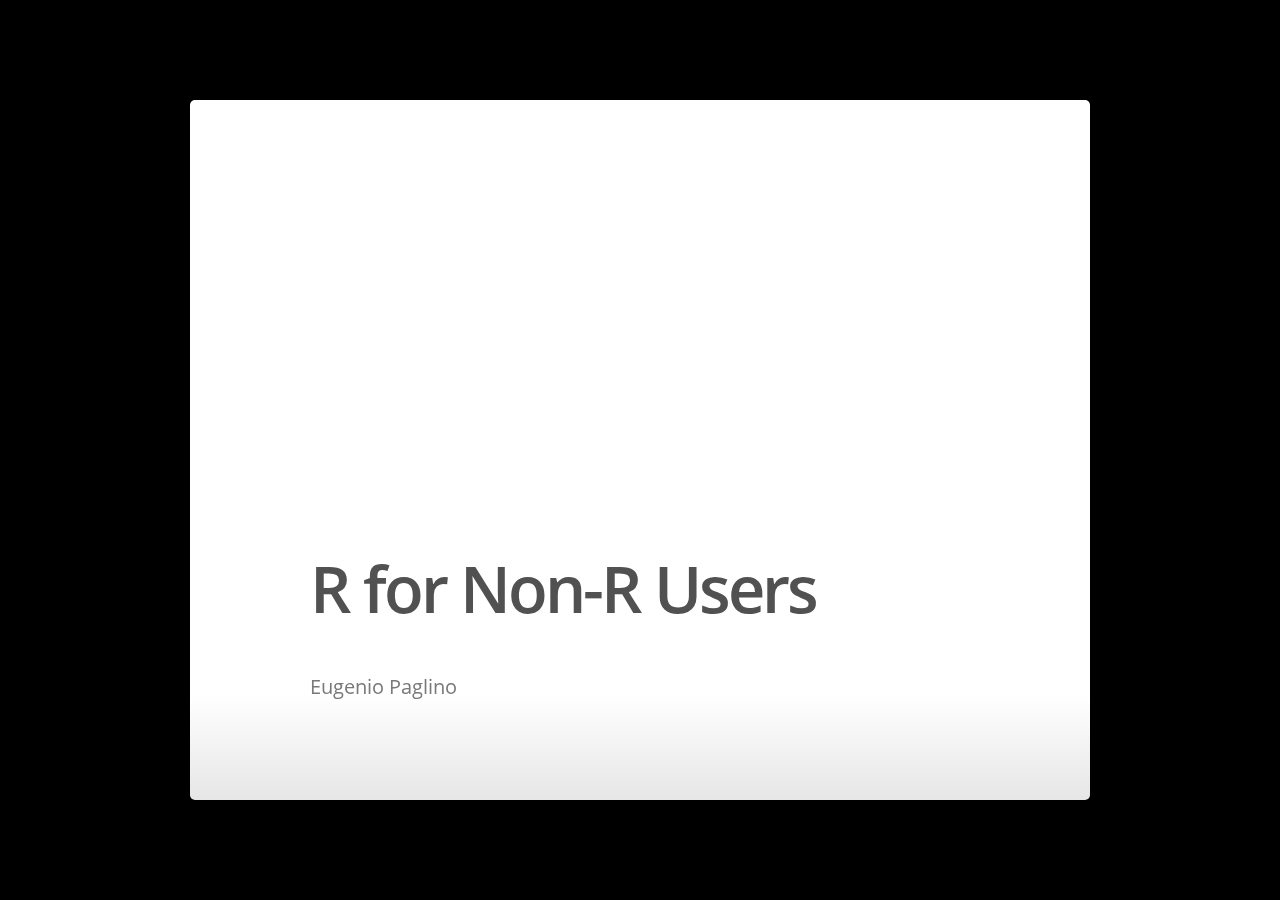
==== RWorkshopBase.html @ 78ed583f "first commit" ====
<!DOCTYPE html>
<html>
<head>
  <title>R for Non-R Users</title>

  <meta charset="utf-8">
  <meta http-equiv="X-UA-Compatible" content="chrome=1">
  <meta name="generator" content="pandoc" />




  <meta name="viewport" content="width=device-width, initial-scale=1">
  <meta name="apple-mobile-web-app-capable" content="yes">

  <base target="_blank">

  <script type="text/javascript">
    var SLIDE_CONFIG = {
      // Slide settings
      settings: {
                title: 'R for Non-R Users',
                        useBuilds: true,
        usePrettify: true,
        enableSlideAreas: true,
        enableTouch: true,
                      },

      // Author information
      presenters: [
            {
        name:  'Eugenio Paglino' ,
        company: '',
        gplus: '',
        twitter: '',
        www: '',
        github: ''
      },
            ]
    };
  </script>

  <script>// Pandoc 2.9 adds attributes on both header and div. We remove the former (to
// be compatible with the behavior of Pandoc < 2.8).
document.addEventListener('DOMContentLoaded', function(e) {
  var hs = document.querySelectorAll("div.section[class*='level'] > :first-child");
  var i, h, a;
  for (i = 0; i < hs.length; i++) {
    h = hs[i];
    if (!/^h[1-6]$/i.test(h.tagName)) continue;  // it should be a header h1-h6
    a = h.attributes;
    while (a.length > 0) h.removeAttribute(a[0].name);
  }
});
</script>
  <style type="text/css">@font-face {
font-family: 'Open Sans';
font-style: normal;
font-weight: 400;
src: url([data-uri]) format('truetype');
}
@font-face {
font-family: 'Open Sans';
font-style: normal;
font-weight: 600;
src: url([data-uri]) format('truetype');
}
@font-face {
font-family: 'Open Sans';
font-style: italic;
font-weight: 400;
src: url([data-uri]) format('truetype');
}
@font-face {
font-family: 'Open Sans';
font-style: italic;
font-weight: 600;
src: url([data-uri]) format('truetype');
}
@font-face {
font-family: 'Source Code Pro';
font-style: normal;
font-weight: 400;
src: url([data-uri]) format('truetype');
}
</style>
  <style type="text/css">@charset "UTF-8";

html, body, div, span, applet, object, iframe,
h1, h2, h3, h4, h5, h6, p, blockquote, pre,
a, abbr, acronym, address, big, cite, code,
del, dfn, em, img, ins, kbd, q, s, samp,
small, strike, strong, tt, var,
b, u, i, center,
dl, dt, dd, ol, ul, li,
fieldset, form, label, legend,
table, caption, tbody, tfoot, thead, tr, th, td,
article, aside, canvas, details, embed,
figure, figcaption, footer, header, hgroup,
menu, nav, output, ruby, section, summary,
time, mark, audio, video {
margin: 0;
padding: 0;
border: 0;
font: inherit;
font-size: 100%;
vertical-align: baseline;
}

html {
line-height: 1.2;
}

ul {
list-style: none;
}

table {
border-collapse: collapse;
border-spacing: 0;
}

caption, th, td {
font-weight: normal;
vertical-align: middle;
}

q, blockquote {
quotes: none;
}

q:before, q:after, blockquote:before, blockquote:after {
content: "";
content: none;
}

a img {
border: none;
}

article, aside, details, figcaption, figure, footer, header, hgroup, menu, nav, section, summary {
display: block;
}


html {
height: 100%;
overflow: hidden;
}

body {
margin: 0;
padding: 0;
opacity: 0;
height: 100%;
min-height: 740px;
width: 100%;
overflow: hidden;
color: #fff;
-webkit-font-smoothing: antialiased;
-moz-font-smoothing: antialiased;
-ms-font-smoothing: antialiased;
-o-font-smoothing: antialiased;
-webkit-transition: opacity 250ms ease-in;
-webkit-transition-delay: 100ms;
-moz-transition: opacity 250ms ease-in 100ms;
-o-transition: opacity 250ms ease-in 100ms;
transition: opacity 250ms ease-in 100ms;
}

body.loaded {
opacity: 1 !important;
}

input, button {
vertical-align: middle;
}

slides > slide[hidden] {
display: none !important;
}

slides {
width: 100%;
height: 100%;
position: absolute;
left: 0;
top: 0;
-webkit-transform: translate3d(0, 0, 0);
-moz-transform: translate3d(0, 0, 0);
-ms-transform: translate3d(0, 0, 0);
-o-transform: translate3d(0, 0, 0);
transform: translate3d(0, 0, 0);
-webkit-perspective: 1000;
-moz-perspective: 1000;
-ms-perspective: 1000;
-o-perspective: 1000;
perspective: 1000;
-webkit-transform-style: preserve-3d;
-moz-transform-style: preserve-3d;
-ms-transform-style: preserve-3d;
-o-transform-style: preserve-3d;
transform-style: preserve-3d;
-webkit-transition: opacity 250ms ease-in;
-webkit-transition-delay: 100ms;
-moz-transition: opacity 250ms ease-in 100ms;
-o-transition: opacity 250ms ease-in 100ms;
transition: opacity 250ms ease-in 100ms;
}

slides > slide {
display: block;
position: absolute;
overflow: hidden;
left: 50%;
top: 50%;
-webkit-box-sizing: border-box;
-moz-box-sizing: border-box;
box-sizing: border-box;
}




::selection {
color: white;
background-color: #ffd14d;
text-shadow: none;
}

::-webkit-scrollbar {
height: 16px;
overflow: visible;
width: 16px;
}

::-webkit-scrollbar-thumb {
background-color: rgba(0, 0, 0, 0.1);
background-clip: padding-box;
border: solid transparent;
min-height: 28px;
padding: 100px 0 0;
-webkit-box-shadow: inset 1px 1px 0 rgba(0, 0, 0, 0.1), inset 0 -1px 0 rgba(0, 0, 0, 0.07);
-moz-box-shadow: inset 1px 1px 0 rgba(0, 0, 0, 0.1), inset 0 -1px 0 rgba(0, 0, 0, 0.07);
box-shadow: inset 1px 1px 0 rgba(0, 0, 0, 0.1), inset 0 -1px 0 rgba(0, 0, 0, 0.07);
border-width: 1px 1px 1px 6px;
}

::-webkit-scrollbar-thumb:hover {
background-color: rgba(0, 0, 0, 0.5);
}

::-webkit-scrollbar-button {
height: 0;
width: 0;
}

::-webkit-scrollbar-track {
background-clip: padding-box;
border: solid transparent;
border-width: 0 0 0 4px;
}

::-webkit-scrollbar-corner {
background: transparent;
}

body {
background: black;
}

slides > slide {
font-family: 'Open Sans', Arial, sans-serif;
font-size: 26px;
color: #797979;
width: 900px;
height: 700px;
margin-left: -450px;
margin-top: -350px;
padding: 40px 60px;
-webkit-border-radius: 5px;
-moz-border-radius: 5px;
-ms-border-radius: 5px;
-o-border-radius: 5px;
border-radius: 5px;
-webkit-transition: all 0.6s ease-in-out;
-moz-transition: all 0.6s ease-in-out;
-o-transition: all 0.6s ease-in-out;
transition: all 0.6s ease-in-out;
}

slides > slide.far-past {
}

slides > slide.past {
opacity: 0;
}

slides > slide.current {
display: block;
opacity: 1;
z-index: 1;
}
slides > slide:not(.current) {
z-index: 0;
}

slides > slide.current .auto-fadein {
opacity: 1;
}

slides > slide.current .gdbar {
-webkit-background-size: 100% 100%;
-moz-background-size: 100% 100%;
-o-background-size: 100% 100%;
background-size: 100% 100%;
}

slides > slide.next {
opacity: 0;
pointer-events: none;
}

slides > slide.far-next {
}

slides > slide.dark {
background: #515151 !important;
}

slides > slide:not(.nobackground):after {
font-size: 12pt;
content: attr(data-slide-num) "/" attr(data-total-slides);
position: absolute;
bottom: 20px;
right: 60px;
line-height: 1.9;
}

slides > slide.title-slide:after {
content: '';
position: absolute;
bottom: 40px;
right: 40px;
width: 100%;
height: 60px;
}

slides > slide.backdrop {
z-index: -10;
display: block !important;
background: -webkit-gradient(linear, 50% 0%, 50% 100%, color-stop(0%, #ffffff), color-stop(85%, #ffffff), color-stop(100%, #e6e6e6));
background: -webkit-linear-gradient(#ffffff, #ffffff 85%, #e6e6e6);
background: -moz-linear-gradient(#ffffff, #ffffff 85%, #e6e6e6);
background: -o-linear-gradient(#ffffff, #ffffff 85%, #e6e6e6);
background: linear-gradient(#ffffff, #ffffff 85%, #e6e6e6);
background-color: white;
}

slides > slide.backdrop:after, slides > slide.backdrop:before {
display: none;
}

slides > slide > hgroup + article {
margin-top: 45px;
}

slides > slide > hgroup + article.flexbox.vcenter, slides > slide > hgroup + article.flexbox.vleft, slides > slide > hgroup + article.flexbox.vright {
height: 80%;
}

slides > slide > hgroup + article p {
margin-bottom: 1em;
}

slides > slide > article:only-child {
height: 100%;
}

slides > slide > article:only-child > iframe {
height: 95%;
}

slides.layout-faux-widescreen > slide {
padding: 40px 160px;
}

slides.layout-widescreen > slide,
slides.layout-faux-widescreen > slide {
margin-left: -550px;
width: 1100px;
}

slides.layout-widescreen > slide.far-past,
slides.layout-faux-widescreen > slide.far-past {
-webkit-transform: translate(-2260px);
-moz-transform: translate(-2260px);
-ms-transform: translate(-2260px);
-o-transform: translate(-2260px);
transform: translate(-2260px);
-webkit-transform: translate3d(-2260px, 0, 0);
-moz-transform: translate3d(-2260px, 0, 0);
-ms-transform: translate3d(-2260px, 0, 0);
-o-transform: translate3d(-2260px, 0, 0);
transform: translate3d(-2260px, 0, 0);
}

slides.layout-widescreen > slide.past,
slides.layout-faux-widescreen > slide.past {
display: block;
opacity: 0;
}

slides.layout-widescreen > slide.current,
slides.layout-faux-widescreen > slide.current {
display: block;
opacity: 1;
}

slides.layout-widescreen > slide.next,
slides.layout-faux-widescreen > slide.next {
display: block;
opacity: 0;
pointer-events: none;
}

slides.layout-widescreen > slide.far-next,
slides.layout-faux-widescreen > slide.far-next {
-webkit-transform: translate(2260px);
-moz-transform: translate(2260px);
-ms-transform: translate(2260px);
-o-transform: translate(2260px);
transform: translate(2260px);
-webkit-transform: translate3d(2260px, 0, 0);
-moz-transform: translate3d(2260px, 0, 0);
-ms-transform: translate3d(2260px, 0, 0);
-o-transform: translate3d(2260px, 0, 0);
transform: translate3d(2260px, 0, 0);
}

slides.layout-widescreen #prev-slide-area,
slides.layout-faux-widescreen #prev-slide-area {
margin-left: -650px;
}

slides.layout-widescreen #next-slide-area,
slides.layout-faux-widescreen #next-slide-area {
margin-left: 550px;
}

b {
font-weight: 600;
}

a {
color: #2a7cdf;
text-decoration: none;
border-bottom: 1px solid rgba(42, 124, 223, 0.5);
}

a:hover {
color: black !important;
}

h1, h2, h3 {
font-weight: 600;
}

h2 {
font-size: 45px;
line-height: 65px;
letter-spacing: -2px;
color: #515151;
}

h3 {
font-size: 30px;
letter-spacing: -1px;
line-height: 2;
font-weight: inherit;
color: #797979;
}

ol, ul {
margin-left: 1.2em;
margin-bottom: 1em;
position: relative;
}
ol {
margin-left: 1.4em;
}

ol li,
ul li {
margin-bottom: 0.5em;
}

ul li ul {
margin-left: 2em;
margin-bottom: 0;
}

ul li ul li:before {
content: '-';
font-weight: 600;
}

ul > li:before {
content: '\00B7';
margin-left: -1em;
position: absolute;
font-weight: 600;
}

ul ul,
ol ul {
margin-top: .5em;
}
ol ul,
ol ol {
margin-top: .5em;
}

.highlight-code slide.current pre > * {
opacity: 0.25;
-webkit-transition: opacity 0.5s ease-in;
-moz-transition: opacity 0.5s ease-in;
-o-transition: opacity 0.5s ease-in;
transition: opacity 0.5s ease-in;
}

.highlight-code slide.current b {
opacity: 1;
}

pre {
font-family: 'Source Code Pro', 'Courier New', monospace;
font-size: 20px;
line-height: 28px;
padding: 10px 0 10px 60px;
letter-spacing: -1px;
margin-bottom: 20px;
width: 106%;
left: -60px;
position: relative;
-webkit-box-sizing: border-box;
-moz-box-sizing: border-box;
box-sizing: border-box;

}
.prettyprint {
background-color: #e6e6e6;
}

pre[data-lang]:after {
content: attr(data-lang);
background-color: darkgrey;
right: 0;
top: 0;
position: absolute;
font-size: 16pt;
color: white;
padding: 2px 25px;
text-transform: uppercase;
}

pre[data-lang="go"] {
color: #333;
}

code {
font-size: 95%;
font-family: 'Source Code Pro', 'Courier New', monospace;
color: black;
}

iframe {
width: 100%;
height: 510px;
background: white;
border: 1px solid #e6e6e6;
-webkit-box-sizing: border-box;
-moz-box-sizing: border-box;
box-sizing: border-box;
}

dt {
font-weight: bold;
}

button {
display: inline-block;
background: -webkit-gradient(linear, 50% 0%, 50% 100%, color-stop(40%, #f9f9f9), color-stop(70%, #e3e3e3));
background: -webkit-linear-gradient(#f9f9f9 40%, #e3e3e3 70%);
background: -moz-linear-gradient(#f9f9f9 40%, #e3e3e3 70%);
background: -o-linear-gradient(#f9f9f9 40%, #e3e3e3 70%);
background: linear-gradient(#f9f9f9 40%, #e3e3e3 70%);
border: 1px solid darkgrey;
-webkit-border-radius: 3px;
-moz-border-radius: 3px;
-ms-border-radius: 3px;
-o-border-radius: 3px;
border-radius: 3px;
padding: 5px 8px;
outline: none;
white-space: nowrap;
-webkit-user-select: none;
-moz-user-select: none;
user-select: none;
cursor: pointer;
text-shadow: 1px 1px white;
font-size: 10pt;
}

button:not(:disabled):hover {
border-color: #515151;
}

button:not(:disabled):active {
background: -webkit-gradient(linear, 50% 0%, 50% 100%, color-stop(40%, #e3e3e3), color-stop(70%, #f9f9f9));
background: -webkit-linear-gradient(#e3e3e3 40%, #f9f9f9 70%);
background: -moz-linear-gradient(#e3e3e3 40%, #f9f9f9 70%);
background: -o-linear-gradient(#e3e3e3 40%, #f9f9f9 70%);
background: linear-gradient(#e3e3e3 40%, #f9f9f9 70%);
}

:disabled {
color: darkgrey;
}

.blue {
color: #4387fd;
}

.blue2 {
color: #3c8ef3;
}

.blue3 {
color: #2a7cdf;
}

.yellow {
color: #ffd14d;
}

.yellow2 {
color: #f9cc46;
}

.yellow3 {
color: #f6c000;
}

.green {
color: #0da861;
}

.green2 {
color: #00a86d;
}

.green3 {
color: #009f5d;
}

.red {
color: #f44a3f;
}

.red2 {
color: #e0543e;
}

.red3 {
color: #d94d3a;
}

.gray {
color: #e6e6e6;
}

.gray2 {
color: darkgrey;
}

.gray3 {
color: #797979;
}

.gray4 {
color: #515151;
}

.white {
color: white !important;
}

.black {
color: black !important;
}

.columns-2 {
-webkit-column-count: 2;
-moz-column-count: 2;
-ms-column-count: 2;
-o-column-count: 2;
column-count: 2;
}

.columns-2 ul, .columns-2 ol {
-webkit-transform: translate3d(0, 0, 0);
}

table.rmdtable {
width: 100%;
border-collapse: -moz-initial;
border-collapse: initial;
border-spacing: 2px;
border-bottom: 1px solid #797979;
}

table.rmdtable tr > td:first-child, table th {
font-weight: 600;
color: #515151;
}

table.rmdtable tr:nth-child(odd) {
background-color: #e6e6e6;
}

table.rmdtable th {
color: white;
font-size: 18px;
background: -webkit-gradient(linear, 50% 0%, 50% 100%, color-stop(40%, #4387fd), color-stop(80%, #2a7cdf)) no-repeat;
background: -webkit-linear-gradient(top, #4387fd 40%, #2a7cdf 80%) no-repeat;
background: -moz-linear-gradient(top, #4387fd 40%, #2a7cdf 80%) no-repeat;
background: -o-linear-gradient(top, #4387fd 40%, #2a7cdf 80%) no-repeat;
background: linear-gradient(top, #4387fd 40%, #2a7cdf 80%) no-repeat;
}

table.rmdtable td, table th {
font-size: 18px;
padding: 1em 0.5em;
}

table.rmdtable td.highlight {
color: #515151;
background: -webkit-gradient(linear, 50% 0%, 50% 100%, color-stop(40%, #ffd14d), color-stop(80%, #f6c000)) no-repeat;
background: -webkit-linear-gradient(top, #ffd14d 40%, #f6c000 80%) no-repeat;
background: -moz-linear-gradient(top, #ffd14d 40%, #f6c000 80%) no-repeat;
background: -o-linear-gradient(top, #ffd14d 40%, #f6c000 80%) no-repeat;
background: linear-gradient(top, #ffd14d 40%, #f6c000 80%) no-repeat;
}

table.rmdtable.rows {
border-bottom: none;
border-right: 1px solid #797979;
}

q {
font-size: 45px;
line-height: 72px;
}

q:before {
content: '\201C';
position: absolute;
margin-left: -0.5em;
}

q:after {
content: '\201D';
position: absolute;
margin-left: 0.1em;
}

slide.fill {
background-repeat: no-repeat;
-webkit-border-radius: 5px;
-moz-border-radius: 5px;
-ms-border-radius: 5px;
-o-border-radius: 5px;
border-radius: 5px;
-webkit-background-size: cover;
-moz-background-size: cover;
-o-background-size: cover;
background-size: cover;
}


article.smaller p, article.smaller ul, article.smaller ol {
font-size: 20px;
line-height: 24px;
letter-spacing: 0;
}

article.smaller table td, article.smaller table th {
font-size: 14px;
}

article.smaller pre {
font-size: 15px;
line-height: 20px;
letter-spacing: 0;
}

article.smaller q {
font-size: 40px;
line-height: 48px;
}

article.smaller q:before, article.smaller q:after {
font-size: 60px;
}


.build > * {
-webkit-transition: opacity 0.5s ease-in-out;
-webkit-transition-delay: 0.2s;
-moz-transition: opacity 0.5s ease-in-out 0.2s;
-o-transition: opacity 0.5s ease-in-out 0.2s;
transition: opacity 0.5s ease-in-out 0.2s;
}

.build .to-build {
opacity: 0;
}

.build .build-fade {
opacity: 0.3;
}

.build .build-fade:hover {
opacity: 1.0;
}

.popup .next .build .to-build {
opacity: 1;
}

.popup .next .build .build-fade {
opacity: 1;
}


.prettyprint .str,
.prettyprint .atv {

color: #009f5d;
}

.prettyprint .kwd,
.prettyprint .tag {

color: #0066cc;
}

.prettyprint .com {

color: #797979;
font-style: italic;
}

.prettyprint .lit {

color: #7f0000;
}

.prettyprint .pun,
.prettyprint .opn,
.prettyprint .clo {
color: #515151;
}

.prettyprint .typ,
.prettyprint .atn,
.prettyprint .dec,
.prettyprint .var {

color: #d94d3a;
}

.prettyprint .pln {
color: #515151;
}

.note {
position: absolute;
z-index: 100;
width: 100%;
height: 100%;
top: 0;
left: 0;
padding: 1em;
background: rgba(0, 0, 0, 0.3);
opacity: 0;
pointer-events: none;
display: -webkit-box !important;
display: -moz-box !important;
display: -ms-box !important;
display: -o-box !important;
display: box !important;
-webkit-box-orient: vertical;
-moz-box-orient: vertical;
-ms-box-orient: vertical;
box-orient: vertical;
-webkit-box-align: center;
-moz-box-align: center;
-ms-box-align: center;
box-align: center;
-webkit-box-pack: center;
-moz-box-pack: center;
-ms-box-pack: center;
box-pack: center;
-webkit-border-radius: 5px;
-moz-border-radius: 5px;
-ms-border-radius: 5px;
-o-border-radius: 5px;
border-radius: 5px;
-webkit-box-sizing: border-box;
-moz-box-sizing: border-box;
box-sizing: border-box;
-webkit-transform: translateY(350px);
-moz-transform: translateY(350px);
-ms-transform: translateY(350px);
-o-transform: translateY(350px);
transform: translateY(350px);
-webkit-transition: all 0.4s ease-in-out;
-moz-transition: all 0.4s ease-in-out;
-o-transition: all 0.4s ease-in-out;
transition: all 0.4s ease-in-out;
}

.note > section {
background: #fff;
-webkit-border-radius: 5px;
-moz-border-radius: 5px;
-ms-border-radius: 5px;
-o-border-radius: 5px;
border-radius: 5px;
-webkit-box-shadow: 0 0 10px #797979;
-moz-box-shadow: 0 0 10px #797979;
box-shadow: 0 0 10px #797979;
width: 60%;
padding: 2em;
}

.with-notes.popup slides.layout-widescreen slide.next,
.with-notes.popup slides.layout-faux-widescreen slide.next {
-webkit-transform: translate3d(690px, 80px, 0) scale(0.35);
-moz-transform: translate3d(690px, 80px, 0) scale(0.35);
-ms-transform: translate3d(690px, 80px, 0) scale(0.35);
-o-transform: translate3d(690px, 80px, 0) scale(0.35);
transform: translate3d(690px, 80px, 0) scale(0.35);
}

.with-notes.popup slides.layout-widescreen slide .note,
.with-notes.popup slides.layout-faux-widescreen slide .note {
-webkit-transform: translate3d(300px, 800px, 0) scale(1.5);
-moz-transform: translate3d(300px, 800px, 0) scale(1.5);
-ms-transform: translate3d(300px, 800px, 0) scale(1.5);
-o-transform: translate3d(300px, 800px, 0) scale(1.5);
transform: translate3d(300px, 800px, 0) scale(1.5);
}

.with-notes.popup slide {
overflow: visible;
background: white;
-webkit-transition: none;
-moz-transition: none;
-o-transition: none;
transition: none;
pointer-events: none;
-webkit-transform-origin: 0 0;
-moz-transform-origin: 0 0;
-ms-transform-origin: 0 0;
-o-transform-origin: 0 0;
transform-origin: 0 0;
}

.with-notes.popup slide:not(.backdrop) {
-webkit-transform: scale(0.6) translate3d(0.5em, 0.5em, 0);
-moz-transform: scale(0.6) translate3d(0.5em, 0.5em, 0);
-ms-transform: scale(0.6) translate3d(0.5em, 0.5em, 0);
-o-transform: scale(0.6) translate3d(0.5em, 0.5em, 0);
transform: scale(0.6) translate3d(0.5em, 0.5em, 0);
-webkit-box-shadow: 0 0 10px #797979;
-moz-box-shadow: 0 0 10px #797979;
box-shadow: 0 0 10px #797979;
}

.with-notes.popup slide.backdrop {
background-image: -webkit-gradient(radial, 50% 50%, 0, 50% 50%, 600, color-stop(0%, #b1dfff), color-stop(100%, #4387fd));
background-image: -webkit-radial-gradient(50% 50%, #b1dfff 0%, #4387fd 600px);
background-image: -moz-radial-gradient(50% 50%, #b1dfff 0%, #4387fd 600px);
background-image: -o-radial-gradient(50% 50%, #b1dfff 0%, #4387fd 600px);
background-image: radial-gradient(50% 50%, #b1dfff 0%, #4387fd 600px);
}

.with-notes.popup slide.next {
-webkit-transform: translate3d(570px, 80px, 0) scale(0.35);
-moz-transform: translate3d(570px, 80px, 0) scale(0.35);
-ms-transform: translate3d(570px, 80px, 0) scale(0.35);
-o-transform: translate3d(570px, 80px, 0) scale(0.35);
transform: translate3d(570px, 80px, 0) scale(0.35);
opacity: 1 !important;
}

.with-notes.popup slide.next .note {
display: none !important;
}

.with-notes.popup .note {
width: 109%;
height: 260px;
background: #e6e6e6;
padding: 0;
-webkit-box-shadow: 0 0 10px #797979;
-moz-box-shadow: 0 0 10px #797979;
box-shadow: 0 0 10px #797979;
-webkit-transform: translate3d(250px, 800px, 0) scale(1.5);
-moz-transform: translate3d(250px, 800px, 0) scale(1.5);
-ms-transform: translate3d(250px, 800px, 0) scale(1.5);
-o-transform: translate3d(250px, 800px, 0) scale(1.5);
transform: translate3d(250px, 800px, 0) scale(1.5);
-webkit-transition: opacity 400ms ease-in-out;
-moz-transition: opacity 400ms ease-in-out;
-o-transition: opacity 400ms ease-in-out;
transition: opacity 400ms ease-in-out;
}

.with-notes.popup .note > section {
background: #fff;
-webkit-border-radius: 5px;
-moz-border-radius: 5px;
-ms-border-radius: 5px;
-o-border-radius: 5px;
border-radius: 5px;
height: 100%;
width: 100%;
-webkit-box-sizing: border-box;
-moz-box-sizing: border-box;
box-sizing: border-box;
-webkit-box-shadow: none;
-moz-box-shadow: none;
box-shadow: none;
overflow: auto;
padding: 1em;
}

.with-notes .note {
opacity: 1;
-webkit-transform: translateY(0);
-moz-transform: translateY(0);
-ms-transform: translateY(0);
-o-transform: translateY(0);
transform: translateY(0);
pointer-events: auto;
}

.source {
font-size: 14px;
color: darkgrey;
position: absolute;
bottom: 70px;
left: 60px;
}

.centered {
text-align: center;
}

.reflect {
-webkit-box-reflect: below 3px -webkit-linear-gradient(rgba(255, 255, 255, 0) 85%, white 150%);
-moz-box-reflect: below 3px -moz-linear-gradient(rgba(255, 255, 255, 0) 85%, white 150%);
-o-box-reflect: below 3px -o-linear-gradient(rgba(255, 255, 255, 0) 85%, white 150%);
-ms-box-reflect: below 3px -ms-linear-gradient(rgba(255, 255, 255, 0) 85%, white 150%);
box-reflect: below 3px linear-gradient(rgba(255, 255, 255, 0) 85%, #ffffff 150%);
}

.flexbox {
display: -webkit-box !important;
display: -moz-box !important;
display: -ms-box !important;
display: -o-box !important;
display: box !important;
}

.flexbox.vcenter {
-webkit-box-orient: vertical;
-moz-box-orient: vertical;
-ms-box-orient: vertical;
box-orient: vertical;
-webkit-box-align: center;
-moz-box-align: center;
-ms-box-align: center;
box-align: center;
-webkit-box-pack: center;
-moz-box-pack: center;
-ms-box-pack: center;
box-pack: center;
height: 100%;
width: 100%;
}

.flexbox.vleft {
-webkit-box-orient: vertical;
-moz-box-orient: vertical;
-ms-box-orient: vertical;
box-orient: vertical;
-webkit-box-align: left;
-moz-box-align: left;
-ms-box-align: left;
box-align: left;
-webkit-box-pack: center;
-moz-box-pack: center;
-ms-box-pack: center;
box-pack: center;
height: 100%;
width: 100%;
}

.flexbox.vright {
-webkit-box-orient: vertical;
-moz-box-orient: vertical;
-ms-box-orient: vertical;
box-orient: vertical;
-webkit-box-align: end;
-moz-box-align: end;
-ms-box-align: end;
box-align: end;
-webkit-box-pack: center;
-moz-box-pack: center;
-ms-box-pack: center;
box-pack: center;
height: 100%;
width: 100%;
}

.auto-fadein {
-webkit-transition: opacity 0.6s ease-in;
-webkit-transition-delay: 0.6s;
-moz-transition: opacity 0.6s ease-in 0.6s;
-o-transition: opacity 0.6s ease-in 0.6s;
transition: opacity 0.6s ease-in 0.6s;
opacity: 0;
}


.slide-area {
z-index: 1000;
position: absolute;
left: 0;
top: 0;
width: 100px;
height: 700px;
left: 50%;
top: 50%;
cursor: pointer;
margin-top: -350px;
}

#prev-slide-area {
margin-left: -550px;
}

#next-slide-area {
margin-left: 450px;
}


.logoslide img {
width: 383px;
height: 92px;
}

.segue {
padding: 60px 120px;
}

.segue h2 {
color: #e6e6e6;
font-size: 60px;
}

.segue h3 {
color: #e6e6e6;
line-height: 2.8;
}

.segue hgroup {
position: absolute;
bottom: 225px;
}

.thank-you-slide {
background: #4387fd !important;
color: white;
}

.thank-you-slide h2 {
font-size: 60px;
color: inherit;
}

.thank-you-slide article > p {
margin-top: 2em;
font-size: 20pt;
}

.thank-you-slide > p {
position: absolute;
bottom: 80px;
font-size: 24pt;
line-height: 1.3;
}

aside.gdbar {
height: 97px;
width: 215px;
position: absolute;
left: -1px;
top: 125px;
-webkit-border-radius: 0 10px 10px 0;
-moz-border-radius: 0 10px 10px 0;
-ms-border-radius: 0 10px 10px 0;
-o-border-radius: 0 10px 10px 0;
border-radius: 0 10px 10px 0;
background: -webkit-gradient(linear, 0% 50%, 100% 50%, color-stop(0%, #e6e6e6), color-stop(100%, #e6e6e6)) no-repeat;
background: -webkit-linear-gradient(left, #e6e6e6, #e6e6e6) no-repeat;
background: -moz-linear-gradient(left, #e6e6e6, #e6e6e6) no-repeat;
background: -o-linear-gradient(left, #e6e6e6, #e6e6e6) no-repeat;
background: linear-gradient(left, #e6e6e6, #e6e6e6) no-repeat;
-webkit-background-size: 0% 100%;
-moz-background-size: 0% 100%;
-o-background-size: 0% 100%;
background-size: 0% 100%;
-webkit-transition: all 0.5s ease-out;
-webkit-transition-delay: 0.5s;
-moz-transition: all 0.5s ease-out 0.5s;
-o-transition: all 0.5s ease-out 0.5s;
transition: all 0.5s ease-out 0.5s;

}

aside.gdbar.right {
right: 0;
left: -moz-initial;
left: initial;
top: 254px;

-webkit-transform: rotateZ(180deg);
-moz-transform: rotateZ(180deg);
-ms-transform: rotateZ(180deg);
-o-transform: rotateZ(180deg);
transform: rotateZ(180deg);
}

aside.gdbar.right img {
-webkit-transform: rotateZ(180deg);
-moz-transform: rotateZ(180deg);
-ms-transform: rotateZ(180deg);
-o-transform: rotateZ(180deg);
transform: rotateZ(180deg);
}

aside.gdbar.bottom {
top: -moz-initial;
top: initial;
bottom: 60px;
}

aside.gdbar img {
width: 85px;
height: 85px;
position: absolute;
right: 0;
margin: 8px 15px;
}

.title-slide hgroup {
bottom: 100px;
}

.title-slide hgroup h1 {
font-size: 65px;
line-height: 1.4;
letter-spacing: -3px;
color: #515151;
}

.title-slide hgroup h2 {
font-size: 34px;
color: darkgrey;
font-weight: inherit;
}

.title-slide hgroup p {
font-size: 20px;
color: #797979;
line-height: 1.3;
margin-top: 2em;
}

.quote {
color: #e6e6e6;
}

.quote .author {
font-size: 24px;
position: absolute;
bottom: 80px;
line-height: 1.4;
}

[data-config-contact] a {
color: white;
border-bottom: none;
}

[data-config-contact] span {
width: 115px;
display: inline-block;
}

.overview.popup .note {
display: none !important;
}

.overview slides slide {
display: block;
cursor: pointer;
opacity: 0.5;
pointer-events: auto !important;
background: -webkit-gradient(linear, 50% 0%, 50% 100%, color-stop(0%, #ffffff), color-stop(85%, #ffffff), color-stop(100%, #e6e6e6));
background: -webkit-linear-gradient(#ffffff, #ffffff 85%, #e6e6e6);
background: -moz-linear-gradient(#ffffff, #ffffff 85%, #e6e6e6);
background: -o-linear-gradient(#ffffff, #ffffff 85%, #e6e6e6);
background: linear-gradient(#ffffff, #ffffff 85%, #e6e6e6);
background-color: white;
}

.overview slides slide.backdrop {
display: none !important;
}

.overview slides slide.far-past, .overview slides slide.past, .overview slides slide.next, .overview slides slide.far-next, .overview slides slide.far-past {
opacity: 0.5;
display: block;
}

.overview slides slide.current {
opacity: 1;
}

.overview .slide-area {
display: none;
}
slides > slide {
background: linear-gradient(#ffffff, #ffffff 85%, #e6e6e6);
background-color: white;
}
slides > slide {
opacity: 0;
}
@media print {

@page {
size: landscape;
margin: 0;
}

slides slide {
display: block !important;
position: relative;
background: -webkit-gradient(linear, 50% 0%, 50% 100%, color-stop(0%, #ffffff), color-stop(85%, #ffffff), color-stop(100%, #e6e6e6));
background: -webkit-linear-gradient(#ffffff, #ffffff 85%, #e6e6e6);
background: -moz-linear-gradient(#ffffff, #ffffff 85%, #e6e6e6);
background: -o-linear-gradient(#ffffff, #ffffff 85%, #e6e6e6);
background: linear-gradient(#ffffff, #ffffff 85%, #e6e6e6);
background-color: white;
-webkit-transform: none !important;
-moz-transform: none !important;
-ms-transform: none !important;
-o-transform: none !important;
transform: none !important;
width: 100%;
height: 100%;
page-break-after: always;
top: auto !important;
left: auto !important;
margin-top: 0 !important;
margin-left: 0 !important;
opacity: 1 !important;
color: #555;
}

slides slide.far-past, slides slide.past, slides slide.next, slides slide.far-next, slides slide.far-past, slides slide.current {
opacity: 1 !important;
display: block !important;
}

slides slide .build > * {
-webkit-transition: none;
-moz-transition: none;
-o-transition: none;
transition: none;
}

slides slide .build .to-build,
slides slide .build .build-fade {
opacity: 1;
}

slides slide .auto-fadein {
opacity: 1 !important;
}

slides slide.backdrop {
display: none !important;
}

slides slide table.rows {
border-right: 0;
}

slides slide[hidden] {
display: none !important;
}

.slide-area {
display: none;
}

.reflect {
-webkit-box-reflect: none;
-moz-box-reflect: none;
-o-box-reflect: none;
-ms-box-reflect: none;
box-reflect: none;
}

pre, code {
font-family: monospace !important;
}
}

label {
display: block;
margin-bottom: 4px;
}
label, input {
font-size: 16px;
color: #333;
}
input {
width: 220px;
}
.jslider {
margin-top: 8px;
}

.dataTables_info, .dataTables_paginate {
font-size: 14px;
}
</style>
  <style type="text/css">
@media only screen and (max-device-width: 480px) {
slides>slide{-webkit-transition:none !important;-webkit-transition:none !important;-moz-transition:none !important;-o-transition:none !important;transition:none !important}
}
</style>
  <script>/* Modernizr 2.5.3 (Custom Build) | MIT & BSD
 * Build: http://www.modernizr.com/download/#[base64]
 */
;window.Modernizr=function(a,b,c){function C(a){i.cssText=a}function D(a,b){return C(m.join(a+";")+(b||""))}function E(a,b){return typeof a===b}function F(a,b){return!!~(""+a).indexOf(b)}function G(a,b){for(var d in a)if(i[a[d]]!==c)return b=="pfx"?a[d]:!0;return!1}function H(a,b,d){for(var e in a){var f=b[a[e]];if(f!==c)return d===!1?a[e]:E(f,"function")?f.bind(d||b):f}return!1}function I(a,b,c){var d=a.charAt(0).toUpperCase()+a.substr(1),e=(a+" "+o.join(d+" ")+d).split(" ");return E(b,"string")||E(b,"undefined")?G(e,b):(e=(a+" "+p.join(d+" ")+d).split(" "),H(e,b,c))}function K(){e.input=function(c){for(var d=0,e=c.length;d<e;d++)t[c[d]]=c[d]in j;return t.list&&(t.list=!!b.createElement("datalist")&&!!a.HTMLDataListElement),t}("autocomplete autofocus list placeholder max min multiple pattern required step".split(" ")),e.inputtypes=function(a){for(var d=0,e,g,h,i=a.length;d<i;d++)j.setAttribute("type",g=a[d]),e=j.type!=="text",e&&(j.value=k,j.style.cssText="position:absolute;visibility:hidden;",/^range$/.test(g)&&j.style.WebkitAppearance!==c?(f.appendChild(j),h=b.defaultView,e=h.getComputedStyle&&h.getComputedStyle(j,null).WebkitAppearance!=="textfield"&&j.offsetHeight!==0,f.removeChild(j)):/^(search|tel)$/.test(g)||(/^(url|email)$/.test(g)?e=j.checkValidity&&j.checkValidity()===!1:/^color$/.test(g)?(f.appendChild(j),f.offsetWidth,e=j.value!=k,f.removeChild(j)):e=j.value!=k)),s[a[d]]=!!e;return s}("search tel url email datetime date month week time datetime-local number range color".split(" "))}var d="2.5.3",e={},f=b.documentElement,g="modernizr",h=b.createElement(g),i=h.style,j=b.createElement("input"),k=":)",l={}.toString,m=" -webkit- -moz- -o- -ms- ".split(" "),n="Webkit Moz O ms",o=n.split(" "),p=n.toLowerCase().split(" "),q={svg:"http://www.w3.org/2000/svg"},r={},s={},t={},u=[],v=u.slice,w,x=function(a,c,d,e){var h,i,j,k=b.createElement("div"),l=b.body,m=l?l:b.createElement("body");if(parseInt(d,10))while(d--)j=b.createElement("div"),j.id=e?e[d]:g+(d+1),k.appendChild(j);return h=["&#173;","<style>",a,"</style>"].join(""),k.id=g,(l?k:m).innerHTML+=h,m.appendChild(k),l||(m.style.background="",f.appendChild(m)),i=c(k,a),l?k.parentNode.removeChild(k):m.parentNode.removeChild(m),!!i},y=function(b){var c=a.matchMedia||a.msMatchMedia;if(c)return c(b).matches;var d;return x("@media "+b+" { #"+g+" { position: absolute; } }",function(b){d=(a.getComputedStyle?getComputedStyle(b,null):b.currentStyle)["position"]=="absolute"}),d},z=function(){function d(d,e){e=e||b.createElement(a[d]||"div"),d="on"+d;var f=d in e;return f||(e.setAttribute||(e=b.createElement("div")),e.setAttribute&&e.removeAttribute&&(e.setAttribute(d,""),f=E(e[d],"function"),E(e[d],"undefined")||(e[d]=c),e.removeAttribute(d))),e=null,f}var a={select:"input",change:"input",submit:"form",reset:"form",error:"img",load:"img",abort:"img"};return d}(),A={}.hasOwnProperty,B;!E(A,"undefined")&&!E(A.call,"undefined")?B=function(a,b){return A.call(a,b)}:B=function(a,b){return b in a&&E(a.constructor.prototype[b],"undefined")},Function.prototype.bind||(Function.prototype.bind=function(b){var c=this;if(typeof c!="function")throw new TypeError;var d=v.call(arguments,1),e=function(){if(this instanceof e){var a=function(){};a.prototype=c.prototype;var f=new a,g=c.apply(f,d.concat(v.call(arguments)));return Object(g)===g?g:f}return c.apply(b,d.concat(v.call(arguments)))};return e});var J=function(c,d){var f=c.join(""),g=d.length;x(f,function(c,d){var f=b.styleSheets[b.styleSheets.length-1],h=f?f.cssRules&&f.cssRules[0]?f.cssRules[0].cssText:f.cssText||"":"",i=c.childNodes,j={};while(g--)j[i[g].id]=i[g];e.touch="ontouchstart"in a||a.DocumentTouch&&b instanceof DocumentTouch||(j.touch&&j.touch.offsetTop)===9,e.csstransforms3d=(j.csstransforms3d&&j.csstransforms3d.offsetLeft)===9&&j.csstransforms3d.offsetHeight===3,e.generatedcontent=(j.generatedcontent&&j.generatedcontent.offsetHeight)>=1,e.fontface=/src/i.test(h)&&h.indexOf(d.split(" ")[0])===0},g,d)}(['@font-face {font-family:"font";src:url("https://")}',["@media (",m.join("touch-enabled),("),g,")","{#touch{top:9px;position:absolute}}"].join(""),["@media (",m.join("transform-3d),("),g,")","{#csstransforms3d{left:9px;position:absolute;height:3px;}}"].join(""),['#generatedcontent:after{content:"',k,'";visibility:hidden}'].join("")],["fontface","touch","csstransforms3d","generatedcontent"]);r.flexbox=function(){return I("flexOrder")},r["flexbox-legacy"]=function(){return I("boxDirection")},r.canvas=function(){var a=b.createElement("canvas");return!!a.getContext&&!!a.getContext("2d")},r.canvastext=function(){return!!e.canvas&&!!E(b.createElement("canvas").getContext("2d").fillText,"function")},r.webgl=function(){try{var d=b.createElement("canvas"),e;e=!(!a.WebGLRenderingContext||!d.getContext("experimental-webgl")&&!d.getContext("webgl")),d=c}catch(f){e=!1}return e},r.touch=function(){return e.touch},r.geolocation=function(){return!!navigator.geolocation},r.postmessage=function(){return!!a.postMessage},r.websqldatabase=function(){return!!a.openDatabase},r.indexedDB=function(){return!!I("indexedDB",a)},r.hashchange=function(){return z("hashchange",a)&&(b.documentMode===c||b.documentMode>7)},r.history=function(){return!!a.history&&!!history.pushState},r.draganddrop=function(){var a=b.createElement("div");return"draggable"in a||"ondragstart"in a&&"ondrop"in a},r.websockets=function(){for(var b=-1,c=o.length;++b<c;)if(a[o[b]+"WebSocket"])return!0;return"WebSocket"in a},r.rgba=function(){return C("background-color:rgba(150,255,150,.5)"),F(i.backgroundColor,"rgba")},r.hsla=function(){return C("background-color:hsla(120,40%,100%,.5)"),F(i.backgroundColor,"rgba")||F(i.backgroundColor,"hsla")},r.multiplebgs=function(){return C("background:url(https://),url(https://),red url(https://)"),/(url\s*\(.*?){3}/.test(i.background)},r.backgroundsize=function(){return I("backgroundSize")},r.borderimage=function(){return I("borderImage")},r.borderradius=function(){return I("borderRadius")},r.boxshadow=function(){return I("boxShadow")},r.textshadow=function(){return b.createElement("div").style.textShadow===""},r.opacity=function(){return D("opacity:.55"),/^0.55$/.test(i.opacity)},r.cssanimations=function(){return I("animationName")},r.csscolumns=function(){return I("columnCount")},r.cssgradients=function(){var a="background-image:",b="gradient(linear,left top,right bottom,from(#9f9),to(white));",c="linear-gradient(left top,#9f9, white);";return C((a+"-webkit- ".split(" ").join(b+a)+m.join(c+a)).slice(0,-a.length)),F(i.backgroundImage,"gradient")},r.cssreflections=function(){return I("boxReflect")},r.csstransforms=function(){return!!I("transform")},r.csstransforms3d=function(){var a=!!I("perspective");return a&&"webkitPerspective"in f.style&&(a=e.csstransforms3d),a},r.csstransitions=function(){return I("transition")},r.fontface=function(){return e.fontface},r.generatedcontent=function(){return e.generatedcontent},r.video=function(){var a=b.createElement("video"),c=!1;try{if(c=!!a.canPlayType)c=new Boolean(c),c.ogg=a.canPlayType('video/ogg; codecs="theora"').replace(/^no$/,""),c.h264=a.canPlayType('video/mp4; codecs="avc1.42E01E"').replace(/^no$/,""),c.webm=a.canPlayType('video/webm; codecs="vp8, vorbis"').replace(/^no$/,"")}catch(d){}return c},r.audio=function(){var a=b.createElement("audio"),c=!1;try{if(c=!!a.canPlayType)c=new Boolean(c),c.ogg=a.canPlayType('audio/ogg; codecs="vorbis"').replace(/^no$/,""),c.mp3=a.canPlayType("audio/mpeg;").replace(/^no$/,""),c.wav=a.canPlayType('audio/wav; codecs="1"').replace(/^no$/,""),c.m4a=(a.canPlayType("audio/x-m4a;")||a.canPlayType("audio/aac;")).replace(/^no$/,"")}catch(d){}return c},r.localstorage=function(){try{return localStorage.setItem(g,g),localStorage.removeItem(g),!0}catch(a){return!1}},r.sessionstorage=function(){try{return sessionStorage.setItem(g,g),sessionStorage.removeItem(g),!0}catch(a){return!1}},r.webworkers=function(){return!!a.Worker},r.applicationcache=function(){return!!a.applicationCache},r.svg=function(){return!!b.createElementNS&&!!b.createElementNS(q.svg,"svg").createSVGRect},r.inlinesvg=function(){var a=b.createElement("div");return a.innerHTML="<svg/>",(a.firstChild&&a.firstChild.namespaceURI)==q.svg},r.smil=function(){return!!b.createElementNS&&/SVGAnimate/.test(l.call(b.createElementNS(q.svg,"animate")))},r.svgclippaths=function(){return!!b.createElementNS&&/SVGClipPath/.test(l.call(b.createElementNS(q.svg,"clipPath")))};for(var L in r)B(r,L)&&(w=L.toLowerCase(),e[w]=r[L](),u.push((e[w]?"":"no-")+w));return e.input||K(),C(""),h=j=null,e._version=d,e._prefixes=m,e._domPrefixes=p,e._cssomPrefixes=o,e.mq=y,e.hasEvent=z,e.testProp=function(a){return G([a])},e.testAllProps=I,e.testStyles=x,e.prefixed=function(a,b,c){return b?I(a,b,c):I(a,"pfx")},e}(this,this.document),function(a,b,c){function d(a){return o.call(a)=="[object Function]"}function e(a){return typeof a=="string"}function f(){}function g(a){return!a||a=="loaded"||a=="complete"||a=="uninitialized"}function h(){var a=p.shift();q=1,a?a.t?m(function(){(a.t=="c"?B.injectCss:B.injectJs)(a.s,0,a.a,a.x,a.e,1)},0):(a(),h()):q=0}function i(a,c,d,e,f,i,j){function k(b){if(!o&&g(l.readyState)&&(u.r=o=1,!q&&h(),l.onload=l.onreadystatechange=null,b)){a!="img"&&m(function(){t.removeChild(l)},50);for(var d in y[c])y[c].hasOwnProperty(d)&&y[c][d].onload()}}var j=j||B.errorTimeout,l={},o=0,r=0,u={t:d,s:c,e:f,a:i,x:j};y[c]===1&&(r=1,y[c]=[],l=b.createElement(a)),a=="object"?l.data=c:(l.src=c,l.type=a),l.width=l.height="0",l.onerror=l.onload=l.onreadystatechange=function(){k.call(this,r)},p.splice(e,0,u),a!="img"&&(r||y[c]===2?(t.insertBefore(l,s?null:n),m(k,j)):y[c].push(l))}function j(a,b,c,d,f){return q=0,b=b||"j",e(a)?i(b=="c"?v:u,a,b,this.i++,c,d,f):(p.splice(this.i++,0,a),p.length==1&&h()),this}function k(){var a=B;return a.loader={load:j,i:0},a}var l=b.documentElement,m=a.setTimeout,n=b.getElementsByTagName("script")[0],o={}.toString,p=[],q=0,r="MozAppearance"in l.style,s=r&&!!b.createRange().compareNode,t=s?l:n.parentNode,l=a.opera&&o.call(a.opera)=="[object Opera]",l=!!b.attachEvent&&!l,u=r?"object":l?"script":"img",v=l?"script":u,w=Array.isArray||function(a){return o.call(a)=="[object Array]"},x=[],y={},z={timeout:function(a,b){return b.length&&(a.timeout=b[0]),a}},A,B;B=function(a){function b(a){var a=a.split("!"),b=x.length,c=a.pop(),d=a.length,c={url:c,origUrl:c,prefixes:a},e,f,g;for(f=0;f<d;f++)g=a[f].split("="),(e=z[g.shift()])&&(c=e(c,g));for(f=0;f<b;f++)c=x[f](c);return c}function g(a,e,f,g,i){var j=b(a),l=j.autoCallback;j.url.split(".").pop().split("?").shift(),j.bypass||(e&&(e=d(e)?e:e[a]||e[g]||e[a.split("/").pop().split("?")[0]]||h),j.instead?j.instead(a,e,f,g,i):(y[j.url]?j.noexec=!0:y[j.url]=1,f.load(j.url,j.forceCSS||!j.forceJS&&"css"==j.url.split(".").pop().split("?").shift()?"c":c,j.noexec,j.attrs,j.timeout),(d(e)||d(l))&&f.load(function(){k(),e&&e(j.origUrl,i,g),l&&l(j.origUrl,i,g),y[j.url]=2})))}function i(a,b){function c(a,c){if(a){if(e(a))c||(j=function(){var a=[].slice.call(arguments);k.apply(this,a),l()}),g(a,j,b,0,h);else if(Object(a)===a)for(n in m=function(){var b=0,c;for(c in a)a.hasOwnProperty(c)&&b++;return b}(),a)a.hasOwnProperty(n)&&(!c&&!--m&&(d(j)?j=function(){var a=[].slice.call(arguments);k.apply(this,a),l()}:j[n]=function(a){return function(){var b=[].slice.call(arguments);a&&a.apply(this,b),l()}}(k[n])),g(a[n],j,b,n,h))}else!c&&l()}var h=!!a.test,i=a.load||a.both,j=a.callback||f,k=j,l=a.complete||f,m,n;c(h?a.yep:a.nope,!!i),i&&c(i)}var j,l,m=this.yepnope.loader;if(e(a))g(a,0,m,0);else if(w(a))for(j=0;j<a.length;j++)l=a[j],e(l)?g(l,0,m,0):w(l)?B(l):Object(l)===l&&i(l,m);else Object(a)===a&&i(a,m)},B.addPrefix=function(a,b){z[a]=b},B.addFilter=function(a){x.push(a)},B.errorTimeout=1e4,b.readyState==null&&b.addEventListener&&(b.readyState="loading",b.addEventListener("DOMContentLoaded",A=function(){b.removeEventListener("DOMContentLoaded",A,0),b.readyState="complete"},0)),a.yepnope=k(),a.yepnope.executeStack=h,a.yepnope.injectJs=function(a,c,d,e,i,j){var k=b.createElement("script"),l,o,e=e||B.errorTimeout;k.src=a;for(o in d)k.setAttribute(o,d[o]);c=j?h:c||f,k.onreadystatechange=k.onload=function(){!l&&g(k.readyState)&&(l=1,c(),k.onload=k.onreadystatechange=null)},m(function(){l||(l=1,c(1))},e),i?k.onload():n.parentNode.insertBefore(k,n)},a.yepnope.injectCss=function(a,c,d,e,g,i){var e=b.createElement("link"),j,c=i?h:c||f;e.href=a,e.rel="stylesheet",e.type="text/css";for(j in d)e.setAttribute(j,d[j]);g||(n.parentNode.insertBefore(e,n),m(c,0))}}(this,document),Modernizr.load=function(){yepnope.apply(window,[].slice.call(arguments,0))};</script>
  <script>var q=null;window.PR_SHOULD_USE_CONTINUATION=!0;
(function(){function L(a){function m(a){var f=a.charCodeAt(0);if(f!==92)return f;var b=a.charAt(1);return(f=r[b])?f:"0"<=b&&b<="7"?parseInt(a.substring(1),8):b==="u"||b==="x"?parseInt(a.substring(2),16):a.charCodeAt(1)}function e(a){if(a<32)return(a<16?"\\x0":"\\x")+a.toString(16);a=String.fromCharCode(a);if(a==="\\"||a==="-"||a==="["||a==="]")a="\\"+a;return a}function h(a){for(var f=a.substring(1,a.length-1).match(/\\u[\dA-Fa-f]{4}|\\x[\dA-Fa-f]{2}|\\[0-3][0-7]{0,2}|\\[0-7]{1,2}|\\[\S\s]|[^\\]/g),a=
[],b=[],o=f[0]==="^",c=o?1:0,i=f.length;c<i;++c){var j=f[c];if(/\\[bdsw]/i.test(j))a.push(j);else{var j=m(j),d;c+2<i&&"-"===f[c+1]?(d=m(f[c+2]),c+=2):d=j;b.push([j,d]);d<65||j>122||(d<65||j>90||b.push([Math.max(65,j)|32,Math.min(d,90)|32]),d<97||j>122||b.push([Math.max(97,j)&-33,Math.min(d,122)&-33]))}}b.sort(function(a,f){return a[0]-f[0]||f[1]-a[1]});f=[];j=[NaN,NaN];for(c=0;c<b.length;++c)i=b[c],i[0]<=j[1]+1?j[1]=Math.max(j[1],i[1]):f.push(j=i);b=["["];o&&b.push("^");b.push.apply(b,a);for(c=0;c<
f.length;++c)i=f[c],b.push(e(i[0])),i[1]>i[0]&&(i[1]+1>i[0]&&b.push("-"),b.push(e(i[1])));b.push("]");return b.join("")}function y(a){for(var f=a.source.match(/\[(?:[^\\\]]|\\[\S\s])*]|\\u[\dA-Fa-f]{4}|\\x[\dA-Fa-f]{2}|\\\d+|\\[^\dux]|\(\?[!:=]|[()^]|[^()[\\^]+/g),b=f.length,d=[],c=0,i=0;c<b;++c){var j=f[c];j==="("?++i:"\\"===j.charAt(0)&&(j=+j.substring(1))&&j<=i&&(d[j]=-1)}for(c=1;c<d.length;++c)-1===d[c]&&(d[c]=++t);for(i=c=0;c<b;++c)j=f[c],j==="("?(++i,d[i]===void 0&&(f[c]="(?:")):"\\"===j.charAt(0)&&
(j=+j.substring(1))&&j<=i&&(f[c]="\\"+d[i]);for(i=c=0;c<b;++c)"^"===f[c]&&"^"!==f[c+1]&&(f[c]="");if(a.ignoreCase&&s)for(c=0;c<b;++c)j=f[c],a=j.charAt(0),j.length>=2&&a==="["?f[c]=h(j):a!=="\\"&&(f[c]=j.replace(/[A-Za-z]/g,function(a){a=a.charCodeAt(0);return"["+String.fromCharCode(a&-33,a|32)+"]"}));return f.join("")}for(var t=0,s=!1,l=!1,p=0,d=a.length;p<d;++p){var g=a[p];if(g.ignoreCase)l=!0;else if(/[a-z]/i.test(g.source.replace(/\\u[\da-f]{4}|\\x[\da-f]{2}|\\[^UXux]/gi,""))){s=!0;l=!1;break}}for(var r=
{b:8,t:9,n:10,v:11,f:12,r:13},n=[],p=0,d=a.length;p<d;++p){g=a[p];if(g.global||g.multiline)throw Error(""+g);n.push("(?:"+y(g)+")")}return RegExp(n.join("|"),l?"gi":"g")}function M(a){function m(a){switch(a.nodeType){case 1:if(e.test(a.className))break;for(var g=a.firstChild;g;g=g.nextSibling)m(g);g=a.nodeName;if("BR"===g||"LI"===g)h[s]="\n",t[s<<1]=y++,t[s++<<1|1]=a;break;case 3:case 4:g=a.nodeValue,g.length&&(g=p?g.replace(/\r\n?/g,"\n"):g.replace(/[\t\n\r ]+/g," "),h[s]=g,t[s<<1]=y,y+=g.length,
t[s++<<1|1]=a)}}var e=/(?:^|\s)nocode(?:\s|$)/,h=[],y=0,t=[],s=0,l;a.currentStyle?l=a.currentStyle.whiteSpace:window.getComputedStyle&&(l=document.defaultView.getComputedStyle(a,q).getPropertyValue("white-space"));var p=l&&"pre"===l.substring(0,3);m(a);return{a:h.join("").replace(/\n$/,""),c:t}}function B(a,m,e,h){m&&(a={a:m,d:a},e(a),h.push.apply(h,a.e))}function x(a,m){function e(a){for(var l=a.d,p=[l,"pln"],d=0,g=a.a.match(y)||[],r={},n=0,z=g.length;n<z;++n){var f=g[n],b=r[f],o=void 0,c;if(typeof b===
"string")c=!1;else{var i=h[f.charAt(0)];if(i)o=f.match(i[1]),b=i[0];else{for(c=0;c<t;++c)if(i=m[c],o=f.match(i[1])){b=i[0];break}o||(b="pln")}if((c=b.length>=5&&"lang-"===b.substring(0,5))&&!(o&&typeof o[1]==="string"))c=!1,b="src";c||(r[f]=b)}i=d;d+=f.length;if(c){c=o[1];var j=f.indexOf(c),k=j+c.length;o[2]&&(k=f.length-o[2].length,j=k-c.length);b=b.substring(5);B(l+i,f.substring(0,j),e,p);B(l+i+j,c,C(b,c),p);B(l+i+k,f.substring(k),e,p)}else p.push(l+i,b)}a.e=p}var h={},y;(function(){for(var e=a.concat(m),
l=[],p={},d=0,g=e.length;d<g;++d){var r=e[d],n=r[3];if(n)for(var k=n.length;--k>=0;)h[n.charAt(k)]=r;r=r[1];n=""+r;p.hasOwnProperty(n)||(l.push(r),p[n]=q)}l.push(/[\S\s]/);y=L(l)})();var t=m.length;return e}function u(a){var m=[],e=[];a.tripleQuotedStrings?m.push(["str",/^(?:'''(?:[^'\\]|\\[\S\s]|''?(?=[^']))*(?:'''|$)|"""(?:[^"\\]|\\[\S\s]|""?(?=[^"]))*(?:"""|$)|'(?:[^'\\]|\\[\S\s])*(?:'|$)|"(?:[^"\\]|\\[\S\s])*(?:"|$))/,q,"'\""]):a.multiLineStrings?m.push(["str",/^(?:'(?:[^'\\]|\\[\S\s])*(?:'|$)|"(?:[^"\\]|\\[\S\s])*(?:"|$)|`(?:[^\\`]|\\[\S\s])*(?:`|$))/,
q,"'\"`"]):m.push(["str",/^(?:'(?:[^\n\r'\\]|\\.)*(?:'|$)|"(?:[^\n\r"\\]|\\.)*(?:"|$))/,q,"\"'"]);a.verbatimStrings&&e.push(["str",/^@"(?:[^"]|"")*(?:"|$)/,q]);var h=a.hashComments;h&&(a.cStyleComments?(h>1?m.push(["com",/^#(?:##(?:[^#]|#(?!##))*(?:###|$)|.*)/,q,"#"]):m.push(["com",/^#(?:(?:define|elif|else|endif|error|ifdef|include|ifndef|line|pragma|undef|warning)\b|[^\n\r]*)/,q,"#"]),e.push(["str",/^<(?:(?:(?:\.\.\/)*|\/?)(?:[\w-]+(?:\/[\w-]+)+)?[\w-]+\.h|[a-z]\w*)>/,q])):m.push(["com",/^#[^\n\r]*/,
q,"#"]));a.cStyleComments&&(e.push(["com",/^\/\/[^\n\r]*/,q]),e.push(["com",/^\/\*[\S\s]*?(?:\*\/|$)/,q]));a.regexLiterals&&e.push(["lang-regex",/^(?:^^\.?|[!+-]|!=|!==|#|%|%=|&|&&|&&=|&=|\(|\*|\*=|\+=|,|-=|->|\/|\/=|:|::|;|<|<<|<<=|<=|=|==|===|>|>=|>>|>>=|>>>|>>>=|[?@[^]|\^=|\^\^|\^\^=|{|\||\|=|\|\||\|\|=|~|break|case|continue|delete|do|else|finally|instanceof|return|throw|try|typeof)\s*(\/(?=[^*/])(?:[^/[\\]|\\[\S\s]|\[(?:[^\\\]]|\\[\S\s])*(?:]|$))+\/)/]);(h=a.types)&&e.push(["typ",h]);a=(""+a.keywords).replace(/^ | $/g,
"");a.length&&e.push(["kwd",RegExp("^(?:"+a.replace(/[\s,]+/g,"|")+")\\b"),q]);m.push(["pln",/^\s+/,q," \r\n\t\xa0"]);e.push(["lit",/^@[$_a-z][\w$@]*/i,q],["typ",/^(?:[@_]?[A-Z]+[a-z][\w$@]*|\w+_t\b)/,q],["pln",/^[$_a-z][\w$@]*/i,q],["lit",/^(?:0x[\da-f]+|(?:\d(?:_\d+)*\d*(?:\.\d*)?|\.\d\+)(?:e[+-]?\d+)?)[a-z]*/i,q,"0123456789"],["pln",/^\\[\S\s]?/,q],["pun",/^.[^\s\w"-$'./@\\`]*/,q]);return x(m,e)}function D(a,m){function e(a){switch(a.nodeType){case 1:if(k.test(a.className))break;if("BR"===a.nodeName)h(a),
a.parentNode&&a.parentNode.removeChild(a);else for(a=a.firstChild;a;a=a.nextSibling)e(a);break;case 3:case 4:if(p){var b=a.nodeValue,d=b.match(t);if(d){var c=b.substring(0,d.index);a.nodeValue=c;(b=b.substring(d.index+d[0].length))&&a.parentNode.insertBefore(s.createTextNode(b),a.nextSibling);h(a);c||a.parentNode.removeChild(a)}}}}function h(a){function b(a,d){var e=d?a.cloneNode(!1):a,f=a.parentNode;if(f){var f=b(f,1),g=a.nextSibling;f.appendChild(e);for(var h=g;h;h=g)g=h.nextSibling,f.appendChild(h)}return e}
for(;!a.nextSibling;)if(a=a.parentNode,!a)return;for(var a=b(a.nextSibling,0),e;(e=a.parentNode)&&e.nodeType===1;)a=e;d.push(a)}var k=/(?:^|\s)nocode(?:\s|$)/,t=/\r\n?|\n/,s=a.ownerDocument,l;a.currentStyle?l=a.currentStyle.whiteSpace:window.getComputedStyle&&(l=s.defaultView.getComputedStyle(a,q).getPropertyValue("white-space"));var p=l&&"pre"===l.substring(0,3);for(l=s.createElement("LI");a.firstChild;)l.appendChild(a.firstChild);for(var d=[l],g=0;g<d.length;++g)e(d[g]);m===(m|0)&&d[0].setAttribute("value",
m);var r=s.createElement("OL");r.className="linenums";for(var n=Math.max(0,m-1|0)||0,g=0,z=d.length;g<z;++g)l=d[g],l.className="L"+(g+n)%10,l.firstChild||l.appendChild(s.createTextNode("\xa0")),r.appendChild(l);a.appendChild(r)}function k(a,m){for(var e=m.length;--e>=0;){var h=m[e];A.hasOwnProperty(h)?window.console&&console.warn("cannot override language handler %s",h):A[h]=a}}function C(a,m){if(!a||!A.hasOwnProperty(a))a=/^\s*</.test(m)?"default-markup":"default-code";return A[a]}function E(a){var m=
a.g;try{var e=M(a.h),h=e.a;a.a=h;a.c=e.c;a.d=0;C(m,h)(a);var k=/\bMSIE\b/.test(navigator.userAgent),m=/\n/g,t=a.a,s=t.length,e=0,l=a.c,p=l.length,h=0,d=a.e,g=d.length,a=0;d[g]=s;var r,n;for(n=r=0;n<g;)d[n]!==d[n+2]?(d[r++]=d[n++],d[r++]=d[n++]):n+=2;g=r;for(n=r=0;n<g;){for(var z=d[n],f=d[n+1],b=n+2;b+2<=g&&d[b+1]===f;)b+=2;d[r++]=z;d[r++]=f;n=b}for(d.length=r;h<p;){var o=l[h+2]||s,c=d[a+2]||s,b=Math.min(o,c),i=l[h+1],j;if(i.nodeType!==1&&(j=t.substring(e,b))){k&&(j=j.replace(m,"\r"));i.nodeValue=
j;var u=i.ownerDocument,v=u.createElement("SPAN");v.className=d[a+1];var x=i.parentNode;x.replaceChild(v,i);v.appendChild(i);e<o&&(l[h+1]=i=u.createTextNode(t.substring(b,o)),x.insertBefore(i,v.nextSibling))}e=b;e>=o&&(h+=2);e>=c&&(a+=2)}}catch(w){"console"in window&&console.log(w&&w.stack?w.stack:w)}}var v=["break,continue,do,else,for,if,return,while"],w=[[v,"auto,case,char,const,default,double,enum,extern,float,goto,int,long,register,short,signed,sizeof,static,struct,switch,typedef,union,unsigned,void,volatile"],
"catch,class,delete,false,import,new,operator,private,protected,public,this,throw,true,try,typeof"],F=[w,"alignof,align_union,asm,axiom,bool,concept,concept_map,const_cast,constexpr,decltype,dynamic_cast,explicit,export,friend,inline,late_check,mutable,namespace,nullptr,reinterpret_cast,static_assert,static_cast,template,typeid,typename,using,virtual,where"],G=[w,"abstract,boolean,byte,extends,final,finally,implements,import,instanceof,null,native,package,strictfp,super,synchronized,throws,transient"],
H=[G,"as,base,by,checked,decimal,delegate,descending,dynamic,event,fixed,foreach,from,group,implicit,in,interface,internal,into,is,lock,object,out,override,orderby,params,partial,readonly,ref,sbyte,sealed,stackalloc,string,select,uint,ulong,unchecked,unsafe,ushort,var"],w=[w,"debugger,eval,export,function,get,null,set,undefined,var,with,Infinity,NaN"],I=[v,"and,as,assert,class,def,del,elif,except,exec,finally,from,global,import,in,is,lambda,nonlocal,not,or,pass,print,raise,try,with,yield,False,True,None"],
J=[v,"alias,and,begin,case,class,def,defined,elsif,end,ensure,false,in,module,next,nil,not,or,redo,rescue,retry,self,super,then,true,undef,unless,until,when,yield,BEGIN,END"],v=[v,"case,done,elif,esac,eval,fi,function,in,local,set,then,until"],K=/^(DIR|FILE|vector|(de|priority_)?queue|list|stack|(const_)?iterator|(multi)?(set|map)|bitset|u?(int|float)\d*)/,N=/\S/,O=u({keywords:[F,H,w,"caller,delete,die,do,dump,elsif,eval,exit,foreach,for,goto,if,import,last,local,my,next,no,our,print,package,redo,require,sub,undef,unless,until,use,wantarray,while,BEGIN,END"+
I,J,v],hashComments:!0,cStyleComments:!0,multiLineStrings:!0,regexLiterals:!0}),A={};k(O,["default-code"]);k(x([],[["pln",/^[^<?]+/],["dec",/^<!\w[^>]*(?:>|$)/],["com",/^<\!--[\S\s]*?(?:--\>|$)/],["lang-",/^<\?([\S\s]+?)(?:\?>|$)/],["lang-",/^<%([\S\s]+?)(?:%>|$)/],["pun",/^(?:<[%?]|[%?]>)/],["lang-",/^<xmp\b[^>]*>([\S\s]+?)<\/xmp\b[^>]*>/i],["lang-js",/^<script\b[^>]*>([\S\s]*?)(<\/script\b[^>]*>)/i],["lang-css",/^<style\b[^>]*>([\S\s]*?)(<\/style\b[^>]*>)/i],["lang-in.tag",/^(<\/?[a-z][^<>]*>)/i]]),
["default-markup","htm","html","mxml","xhtml","xml","xsl"]);k(x([["pln",/^\s+/,q," \t\r\n"],["atv",/^(?:"[^"]*"?|'[^']*'?)/,q,"\"'"]],[["tag",/^^<\/?[a-z](?:[\w-.:]*\w)?|\/?>$/i],["atn",/^(?!style[\s=]|on)[a-z](?:[\w:-]*\w)?/i],["lang-uq.val",/^=\s*([^\s"'>]*(?:[^\s"'/>]|\/(?=\s)))/],["pun",/^[/<->]+/],["lang-js",/^on\w+\s*=\s*"([^"]+)"/i],["lang-js",/^on\w+\s*=\s*'([^']+)'/i],["lang-js",/^on\w+\s*=\s*([^\s"'>]+)/i],["lang-css",/^style\s*=\s*"([^"]+)"/i],["lang-css",/^style\s*=\s*'([^']+)'/i],["lang-css",
/^style\s*=\s*([^\s"'>]+)/i]]),["in.tag"]);k(x([],[["atv",/^[\S\s]+/]]),["uq.val"]);k(u({keywords:F,hashComments:!0,cStyleComments:!0,types:K}),["c","cc","cpp","cxx","cyc","m"]);k(u({keywords:"null,true,false"}),["json"]);k(u({keywords:H,hashComments:!0,cStyleComments:!0,verbatimStrings:!0,types:K}),["cs"]);k(u({keywords:G,cStyleComments:!0}),["java"]);k(u({keywords:v,hashComments:!0,multiLineStrings:!0}),["bsh","csh","sh"]);k(u({keywords:I,hashComments:!0,multiLineStrings:!0,tripleQuotedStrings:!0}),
["cv","py"]);k(u({keywords:"caller,delete,die,do,dump,elsif,eval,exit,foreach,for,goto,if,import,last,local,my,next,no,our,print,package,redo,require,sub,undef,unless,until,use,wantarray,while,BEGIN,END",hashComments:!0,multiLineStrings:!0,regexLiterals:!0}),["perl","pl","pm"]);k(u({keywords:J,hashComments:!0,multiLineStrings:!0,regexLiterals:!0}),["rb"]);k(u({keywords:w,cStyleComments:!0,regexLiterals:!0}),["js"]);k(u({keywords:"all,and,by,catch,class,else,extends,false,finally,for,if,in,is,isnt,loop,new,no,not,null,of,off,on,or,return,super,then,true,try,unless,until,when,while,yes",
hashComments:3,cStyleComments:!0,multilineStrings:!0,tripleQuotedStrings:!0,regexLiterals:!0}),["coffee"]);k(x([],[["str",/^[\S\s]+/]]),["regex"]);window.prettyPrintOne=function(a,m,e){var h=document.createElement("PRE");h.innerHTML=a;e&&D(h,e);E({g:m,i:e,h:h});return h.innerHTML};window.prettyPrint=function(a){function m(){for(var e=window.PR_SHOULD_USE_CONTINUATION?l.now()+250:Infinity;p<h.length&&l.now()<e;p++){var n=h[p],k=n.className;if(k.indexOf("prettyprint")>=0){var k=k.match(g),f,b;if(b=
!k){b=n;for(var o=void 0,c=b.firstChild;c;c=c.nextSibling)var i=c.nodeType,o=i===1?o?b:c:i===3?N.test(c.nodeValue)?b:o:o;b=(f=o===b?void 0:o)&&"CODE"===f.tagName}b&&(k=f.className.match(g));k&&(k=k[1]);b=!1;for(o=n.parentNode;o;o=o.parentNode)if((o.tagName==="pre"||o.tagName==="code"||o.tagName==="xmp")&&o.className&&o.className.indexOf("prettyprint")>=0){b=!0;break}b||((b=(b=n.className.match(/\blinenums\b(?::(\d+))?/))?b[1]&&b[1].length?+b[1]:!0:!1)&&D(n,b),d={g:k,h:n,i:b},E(d))}}p<h.length?setTimeout(m,
250):a&&a()}for(var e=[document.getElementsByTagName("pre"),document.getElementsByTagName("code"),document.getElementsByTagName("xmp")],h=[],k=0;k<e.length;++k)for(var t=0,s=e[k].length;t<s;++t)h.push(e[k][t]);var e=q,l=Date;l.now||(l={now:function(){return+new Date}});var p=0,d,g=/\blang(?:uage)?-([\w.]+)(?!\S)/;m()};window.PR={createSimpleLexer:x,registerLangHandler:k,sourceDecorator:u,PR_ATTRIB_NAME:"atn",PR_ATTRIB_VALUE:"atv",PR_COMMENT:"com",PR_DECLARATION:"dec",PR_KEYWORD:"kwd",PR_LITERAL:"lit",
PR_NOCODE:"nocode",PR_PLAIN:"pln",PR_PUNCTUATION:"pun",PR_SOURCE:"src",PR_STRING:"str",PR_TAG:"tag",PR_TYPE:"typ"}})();
</script>
  <script>// Copyright (C) 2012 Jeffrey B. Arnold
//
// Licensed under the Apache License, Version 2.0 (the "License");
// you may not use this file except in compliance with the License.
// You may obtain a copy of the License at
//
//      http://www.apache.org/licenses/LICENSE-2.0
//
// Unless required by applicable law or agreed to in writing, software
// distributed under the License is distributed on an "AS IS" BASIS,
// WITHOUT WARRANTIES OR CONDITIONS OF ANY KIND, either express or implied.
// See the License for the specific language governing permissions and
// limitations under the License.


/**
 * @fileoverview
 * Registers a language handler for S, S-plus, and R source code.
 *
 *
 * To use, include prettify.js and this file in your HTML page.
 * Then put your code in an HTML tag like
 *      <pre class="prettyprint lang-r"> code </pre>
 *
 * Language definition from
 * http://cran.r-project.org/doc/manuals/R-lang.html.
 * Many of the regexes are shared  with the pygments SLexer,
 * http://pygments.org/.
 *
 * Original: https://raw.github.com/jrnold/prettify-lang-r-bugs/master/lang-r.js
 *
 * @author jeffrey.arnold@gmail.com
 */
PR['registerLangHandler'](
    PR['createSimpleLexer'](
        [
            [PR['PR_PLAIN'],       /^[\t\n\r \xA0]+/, null, '\t\n\r \xA0'],
	    [PR['PR_STRING'],      /^\"(?:[^\"\\]|\\[\s\S])*(?:\"|$)/, null, '"'],
	    [PR['PR_STRING'],      /^\'(?:[^\'\\]|\\[\s\S])*(?:\'|$)/, null, "'"]
        ],
        [
            [PR['PR_COMMENT'],     /^#.*/],
	    [PR['PR_KEYWORD'],     /^(?:if|else|for|while|repeat|in|next|break|return|switch|function)(?![A-Za-z0-9_.])/],
	    // hex numbes
	    [PR['PR_LITERAL'], /^0[xX][a-fA-F0-9]+([pP][0-9]+)?[Li]?/],
	    // Decimal numbers
            [PR['PR_LITERAL'], /^[+-]?([0-9]+(\.[0-9]+)?|\.[0-9]+)([eE][+-]?[0-9]+)?[Li]?/],
	    // builtin symbols
	    [PR['PR_LITERAL'], /^(?:NULL|NA(?:_(?:integer|real|complex|character)_)?|Inf|TRUE|FALSE|NaN|\.\.(?:\.|[0-9]+))(?![A-Za-z0-9_.])/],
	    // assignment, operators, and parens, etc.
	    [PR['PR_PUNCTUATION'], /^(?:<<?-|->>?|-|==|<=|>=|<|>|&&?|!=|\|\|?|\*|\+|\^|\/|!|%.*?%|=|~|\$|@|:{1,3}|[\[\](){};,?])/],
	    // valid variable names
	    [PR['PR_PLAIN'], /^(?:[A-Za-z]+[A-Za-z0-9_.]*|\.[a-zA-Z_][0-9a-zA-Z\._]*)(?![A-Za-z0-9_.])/],
	    // string backtick
	    [PR['PR_STRING'], /^`.+`/]
        ]),
    ['r', 's', 'R', 'S', 'Splus']);
</script>
  <script>var a=null;
PR.registerLangHandler(PR.createSimpleLexer([["pun",/^[:>?|]+/,a,":|>?"],["dec",/^%(?:YAML|TAG)[^\n\r#]+/,a,"%"],["typ",/^&\S+/,a,"&"],["typ",/^!\S*/,a,"!"],["str",/^"(?:[^"\\]|\\.)*(?:"|$)/,a,'"'],["str",/^'(?:[^']|'')*(?:'|$)/,a,"'"],["com",/^#[^\n\r]*/,a,"#"],["pln",/^\s+/,a," \t\r\n"]],[["dec",/^(?:---|\.\.\.)(?:[\n\r]|$)/],["pun",/^-/],["kwd",/^\w+:[\n\r ]/],["pln",/^\w+/]]),["yaml","yml"]);
</script>
  <script>/*
 * Hammer.JS
 * version 0.4
 * author: Eight Media
 * https://github.com/EightMedia/hammer.js
 */
function Hammer(element, options, undefined)
{
    var self = this;

    var defaults = {
        // prevent the default event or not... might be buggy when false
        prevent_default    : false,
        css_hacks          : true,

        drag               : true,
        drag_vertical      : true,
        drag_horizontal    : true,
        // minimum distance before the drag event starts
        drag_min_distance  : 20, // pixels

        // pinch zoom and rotation
        transform          : true,
        scale_treshold     : 0.1,
        rotation_treshold  : 15, // degrees

        tap                : true,
        tap_double         : true,
        tap_max_interval   : 300,
        tap_double_distance: 20,

        hold               : true,
        hold_timeout       : 500
    };
    options = mergeObject(defaults, options);

    // some css hacks
    (function() {
        if(!options.css_hacks) {
            return false;
        }

        var vendors = ['webkit','moz','ms','o',''];
        var css_props = {
            "userSelect": "none",
            "touchCallout": "none",
            "userDrag": "none",
            "tapHighlightColor": "rgba(0,0,0,0)"
        };

        var prop = '';
        for(var i = 0; i < vendors.length; i++) {
            for(var p in css_props) {
                prop = p;
                if(vendors[i]) {
                    prop = vendors[i] + prop.substring(0, 1).toUpperCase() + prop.substring(1);
                }
                element.style[ prop ] = css_props[p];
            }
        }
    })();

    // holds the distance that has been moved
    var _distance = 0;

    // holds the exact angle that has been moved
    var _angle = 0;

    // holds the diraction that has been moved
    var _direction = 0;

    // holds position movement for sliding
    var _pos = { };

    // how many fingers are on the screen
    var _fingers = 0;

    var _first = false;

    var _gesture = null;
    var _prev_gesture = null;

    var _touch_start_time = null;
    var _prev_tap_pos = {x: 0, y: 0};
    var _prev_tap_end_time = null;

    var _hold_timer = null;

    var _offset = {};

    // keep track of the mouse status
    var _mousedown = false;

    var _event_start;
    var _event_move;
    var _event_end;


    /**
     * angle to direction define
     * @param  float    angle
     * @return string   direction
     */
    this.getDirectionFromAngle = function( angle )
    {
        var directions = {
            down: angle >= 45 && angle < 135, //90
            left: angle >= 135 || angle <= -135, //180
            up: angle < -45 && angle > -135, //270
            right: angle >= -45 && angle <= 45 //0
        };

        var direction, key;
        for(key in directions){
            if(directions[key]){
                direction = key;
                break;
            }
        }
        return direction;
    };


    /**
     * count the number of fingers in the event
     * when no fingers are detected, one finger is returned (mouse pointer)
     * @param  event
     * @return int  fingers
     */
    function countFingers( event )
    {
        // there is a bug on android (until v4?) that touches is always 1,
        // so no multitouch is supported, e.g. no, zoom and rotation...
        return event.touches ? event.touches.length : 1;
    }


    /**
     * get the x and y positions from the event object
     * @param  event
     * @return array  [{ x: int, y: int }]
     */
    function getXYfromEvent( event )
    {
        event = event || window.event;

        // no touches, use the event pageX and pageY
        if(!event.touches) {
            var doc = document,
                body = doc.body;

            return [{
                x: event.pageX || event.clientX + ( doc && doc.scrollLeft || body && body.scrollLeft || 0 ) - ( doc && doc.clientLeft || body && doc.clientLeft || 0 ),
                y: event.pageY || event.clientY + ( doc && doc.scrollTop || body && body.scrollTop || 0 ) - ( doc && doc.clientTop || body && doc.clientTop || 0 )
            }];
        }
        // multitouch, return array with positions
        else {
            var pos = [], src;
            for(var t=0, len=event.touches.length; t<len; t++) {
                src = event.touches[t];
                pos.push({ x: src.pageX, y: src.pageY });
            }
            return pos;
        }
    }


    /**
     * calculate the angle between two points
     * @param object pos1 { x: int, y: int }
     * @param object pos2 { x: int, y: int }
     */
    function getAngle( pos1, pos2 )
    {
        return Math.atan2(pos2.y - pos1.y, pos2.x - pos1.x) * 180 / Math.PI;
    }

    /**
     * trigger an event/callback by name with params
     * @param string name
     * @param array  params
     */
    function triggerEvent( eventName, params )
    {
        // return touches object
        params.touches = getXYfromEvent(params.originalEvent);
        params.type = eventName;

        // trigger callback
        if(isFunction(self["on"+ eventName])) {
            self["on"+ eventName].call(self, params);
        }
    }


    /**
     * cancel event
     * @param   object  event
     * @return  void
     */

    function cancelEvent(event){
        event = event || window.event;
        if(event.preventDefault){
            event.preventDefault();
        }else{
            event.returnValue = false;
            event.cancelBubble = true;
        }
    }


    /**
     * reset the internal vars to the start values
     */
    function reset()
    {
        _pos = {};
        _first = false;
        _fingers = 0;
        _distance = 0;
        _angle = 0;
        _gesture = null;
    }


    var gestures = {
        // hold gesture
        // fired on touchstart
        hold : function(event)
        {
            // only when one finger is on the screen
            if(options.hold) {
                _gesture = 'hold';
                clearTimeout(_hold_timer);

                _hold_timer = setTimeout(function() {
                    if(_gesture == 'hold') {
                        triggerEvent("hold", {
                            originalEvent   : event,
                            position        : _pos.start
                        });
                    }
                }, options.hold_timeout);
            }
        },


        // drag gesture
        // fired on mousemove
        drag : function(event)
        {
            // get the distance we moved
            var _distance_x = _pos.move[0].x - _pos.start[0].x;
            var _distance_y = _pos.move[0].y - _pos.start[0].y;
            _distance = Math.sqrt(_distance_x * _distance_x + _distance_y * _distance_y);

            // drag
            // minimal movement required
            if(options.drag && (_distance > options.drag_min_distance) || _gesture == 'drag') {
                // calculate the angle
                _angle = getAngle(_pos.start[0], _pos.move[0]);
                _direction = self.getDirectionFromAngle(_angle);

                // check the movement and stop if we go in the wrong direction
                var is_vertical = (_direction == 'up' || _direction == 'down');
                if(((is_vertical && !options.drag_vertical) || (!is_vertical && !options.drag_horizontal))
                    && (_distance > options.drag_min_distance)) {
                    return;
                }

                _gesture = 'drag';

                var position = { x: _pos.move[0].x - _offset.left,
                    y: _pos.move[0].y - _offset.top };

                var event_obj = {
                    originalEvent   : event,
                    position        : position,
                    direction       : _direction,
                    distance        : _distance,
                    distanceX       : _distance_x,
                    distanceY       : _distance_y,
                    angle           : _angle
                };

                // on the first time trigger the start event
                if(_first) {
                    triggerEvent("dragstart", event_obj);

                    _first = false;
                }

                // normal slide event
                triggerEvent("drag", event_obj);

                cancelEvent(event);
            }
        },


        // transform gesture
        // fired on touchmove
        transform : function(event)
        {
            if(options.transform) {
                var scale = event.scale || 1;
                var rotation = event.rotation || 0;

                if(countFingers(event) != 2) {
                    return false;
                }

                if(_gesture != 'drag' &&
                    (_gesture == 'transform' || Math.abs(1-scale) > options.scale_treshold
                        || Math.abs(rotation) > options.rotation_treshold)) {
                    _gesture = 'transform';

                    _pos.center = {  x: ((_pos.move[0].x + _pos.move[1].x) / 2) - _offset.left,
                        y: ((_pos.move[0].y + _pos.move[1].y) / 2) - _offset.top };

                    var event_obj = {
                        originalEvent   : event,
                        position        : _pos.center,
                        scale           : scale,
                        rotation        : rotation
                    };

                    // on the first time trigger the start event
                    if(_first) {
                        triggerEvent("transformstart", event_obj);
                        _first = false;
                    }

                    triggerEvent("transform", event_obj);

                    cancelEvent(event);

                    return true;
                }
            }

            return false;
        },


        // tap and double tap gesture
        // fired on touchend
        tap : function(event)
        {
            // compare the kind of gesture by time
            var now = new Date().getTime();
            var touch_time = now - _touch_start_time;

            // dont fire when hold is fired
            if(options.hold && !(options.hold && options.hold_timeout > touch_time)) {
                return;
            }

            // when previous event was tap and the tap was max_interval ms ago
            var is_double_tap = (function(){
                if (_prev_tap_pos && options.tap_double && _prev_gesture == 'tap' && (_touch_start_time - _prev_tap_end_time) < options.tap_max_interval) {
                    var x_distance = Math.abs(_prev_tap_pos[0].x - _pos.start[0].x);
                    var y_distance = Math.abs(_prev_tap_pos[0].y - _pos.start[0].y);
                    return (_prev_tap_pos && _pos.start && Math.max(x_distance, y_distance) < options.tap_double_distance);

                }
                return false;
            })();

            if(is_double_tap) {
                _gesture = 'double_tap';
                _prev_tap_end_time = null;

                triggerEvent("doubletap", {
                    originalEvent   : event,
                    position        : _pos.start
                });
                cancelEvent(event);
            }

            // single tap is single touch
            else {
                _gesture = 'tap';
                _prev_tap_end_time = now;
                _prev_tap_pos = _pos.start;

                if(options.tap) {
                    triggerEvent("tap", {
                        originalEvent   : event,
                        position        : _pos.start
                    });
                    cancelEvent(event);
                }
            }

        }

    };


    function handleEvents(event)
    {
        switch(event.type)
        {
            case 'mousedown':
            case 'touchstart':
                _pos.start = getXYfromEvent(event);
                _touch_start_time = new Date().getTime();
                _fingers = countFingers(event);
                _first = true;
                _event_start = event;

                // borrowed from jquery offset https://github.com/jquery/jquery/blob/master/src/offset.js
                var box = element.getBoundingClientRect();
                var clientTop  = element.clientTop  || document.body.clientTop  || 0;
                var clientLeft = element.clientLeft || document.body.clientLeft || 0;
                var scrollTop  = window.pageYOffset || element.scrollTop  || document.body.scrollTop;
                var scrollLeft = window.pageXOffset || element.scrollLeft || document.body.scrollLeft;

                _offset = {
                    top: box.top + scrollTop - clientTop,
                    left: box.left + scrollLeft - clientLeft
                };

                _mousedown = true;

                // hold gesture
                gestures.hold(event);

                if(options.prevent_default) {
                    cancelEvent(event);
                }
                break;

            case 'mousemove':
            case 'touchmove':
                if(!_mousedown) {
                    return false;
                }
                _event_move = event;
                _pos.move = getXYfromEvent(event);

                if(!gestures.transform(event)) {
                    gestures.drag(event);
                }
                break;

            case 'mouseup':
            case 'mouseout':
            case 'touchcancel':
            case 'touchend':
                if(!_mousedown || (_gesture != 'transform' && event.touches && event.touches.length > 0)) {
                    return false;
                }

                _mousedown = false;
                _event_end = event;

                // drag gesture
                // dragstart is triggered, so dragend is possible
                if(_gesture == 'drag') {
                    triggerEvent("dragend", {
                        originalEvent   : event,
                        direction       : _direction,
                        distance        : _distance,
                        angle           : _angle
                    });
                }

                // transform
                // transformstart is triggered, so transformed is possible
                else if(_gesture == 'transform') {
                    triggerEvent("transformend", {
                        originalEvent   : event,
                        position        : _pos.center,
                        scale           : event.scale,
                        rotation        : event.rotation
                    });
                }
                else {
                    gestures.tap(_event_start);
                }

                _prev_gesture = _gesture;

                // reset vars
                reset();
                break;
        }
    }


    // bind events for touch devices
    // except for windows phone 7.5, it doesnt support touch events..!
    if('ontouchstart' in window) {
        element.addEventListener("touchstart", handleEvents, false);
        element.addEventListener("touchmove", handleEvents, false);
        element.addEventListener("touchend", handleEvents, false);
        element.addEventListener("touchcancel", handleEvents, false);
    }
    // for non-touch
    else {

        if(element.addEventListener){ // prevent old IE errors
            element.addEventListener("mouseout", function(event) {
                if(!isInsideHammer(element, event.relatedTarget)) {
                    handleEvents(event);
                }
            }, false);
            element.addEventListener("mouseup", handleEvents, false);
            element.addEventListener("mousedown", handleEvents, false);
            element.addEventListener("mousemove", handleEvents, false);

            // events for older IE
        }else if(document.attachEvent){
            element.attachEvent("onmouseout", function(event) {
                if(!isInsideHammer(element, event.relatedTarget)) {
                    handleEvents(event);
                }
            }, false);
            element.attachEvent("onmouseup", handleEvents);
            element.attachEvent("onmousedown", handleEvents);
            element.attachEvent("onmousemove", handleEvents);
        }
    }


    /**
     * find if element is (inside) given parent element
     * @param   object  element
     * @param   object  parent
     * @return  bool    inside
     */
    function isInsideHammer(parent, child) {
        // get related target for IE
        if(!child && window.event && window.event.toElement){
            child = window.event.toElement;
        }

        if(parent === child){
            return true;
        }

        // loop over parentNodes of child until we find hammer element
        if(child){
            var node = child.parentNode;
            while(node !== null){
                if(node === parent){
                    return true;
                };
                node = node.parentNode;
            }
        }
        return false;
    }


    /**
     * merge 2 objects into a new object
     * @param   object  obj1
     * @param   object  obj2
     * @return  object  merged object
     */
    function mergeObject(obj1, obj2) {
        var output = {};

        if(!obj2) {
            return obj1;
        }

        for (var prop in obj1) {
            if (prop in obj2) {
                output[prop] = obj2[prop];
            } else {
                output[prop] = obj1[prop];
            }
        }
        return output;
    }

    function isFunction( obj ){
        return Object.prototype.toString.call( obj ) == "[object Function]";
    }
}</script>
  <script>(function(window) {

var ORIGIN_ = location.protocol + '//' + location.host;

// check for local storage
var haveLocalStorage = (function() {
  var mod = 'mod';
  try {
    localStorage.setItem(mod, mod);
    localStorage.removeItem(mod);
    return true;
  } catch(e) {
    return false;
  }
}());

function SlideController() {
  this.popup = null;
  this.isPopup = window.opener;

  if (this.setupDone()) {
    window.addEventListener('message', this.onMessage_.bind(this), false);

    // Close popups if we reload the main window.
    window.addEventListener('beforeunload', function(e) {
      if (this.popup) {
        this.popup.close();
      }
    }.bind(this), false);
  }
}

SlideController.PRESENTER_MODE_PARAM = 'presentme';

SlideController.prototype.setupDone = function() {
  var params = location.search.substring(1).split('&').map(function(el) {
    return el.split('=');
  });

  var presentMe = null;
  for (var i = 0, param; param = params[i]; ++i) {
    if (param[0].toLowerCase() == SlideController.PRESENTER_MODE_PARAM) {
      presentMe = param[1] == 'true';
      break;
    }
  }

  if (presentMe !== null) {
    if (haveLocalStorage)
      localStorage.ENABLE_PRESENTOR_MODE = presentMe;
    // TODO: use window.history.pushState to update URL instead of the redirect.
    if (window.history.replaceState) {
      window.history.replaceState({}, '', location.pathname);
    } else {
      location.replace(location.pathname);
      return false;
    }
  }

  var enablePresenterMode = haveLocalStorage && localStorage.getItem('ENABLE_PRESENTOR_MODE');
  if (enablePresenterMode && JSON.parse(enablePresenterMode)) {
    // Only open popup from main deck. Don't want recursive popup opening!
    if (!this.isPopup) {
      var opts = 'menubar=no,location=yes,resizable=yes,scrollbars=no,status=no';
      this.popup = window.open(location.href, 'mywindow', opts);

      // Loading in the popup? Trigger the hotkey for turning presenter mode on.
      this.popup.addEventListener('load', function(e) {
        var evt = this.popup.document.createEvent('Event');
        evt.initEvent('keydown', true, true);
        evt.keyCode = 'P'.charCodeAt(0);
        this.popup.document.dispatchEvent(evt);
        // this.popup.document.body.classList.add('with-notes');
        // document.body.classList.add('popup');
      }.bind(this), false);
    }
  }

  return true;
}

SlideController.prototype.onMessage_ = function(e) {
  var data = e.data;

  // Restrict messages to being from this origin. Allow local developmet
  // from file:// though.
  // TODO: It would be dope if FF implemented location.origin!
  if (e.origin != ORIGIN_ && ORIGIN_.indexOf('file://') != 0) {
    // Ignore messages from unrecognized origins
    return;
  }

  // if (e.source.location.hostname != 'localhost') {
  //   alert('Someone tried to postMessage from an unknown origin');
  //   return;
  // }

  if ('keyCode' in data) {
    var evt = document.createEvent('Event');
    evt.initEvent('keydown', true, true);
    evt.keyCode = data.keyCode;
    document.dispatchEvent(evt);
  }
};

SlideController.prototype.sendMsg = function(msg) {
  // // Send message to popup window.
  // if (this.popup) {
  //   this.popup.postMessage(msg, ORIGIN_);
  // }

  // Send message to main window.
  if (this.isPopup) {
    // TODO: It would be dope if FF implemented location.origin.
    window.opener.postMessage(msg, '*');
  }
};

window.SlideController = SlideController;

})(window);

</script>
  <script>/**
 * @authors Luke Mahe
 * @authors Eric Bidelman
 * @fileoverview TODO
 */
document.cancelFullScreen = document.webkitCancelFullScreen ||
                            document.mozCancelFullScreen;

/**
 * @constructor
 */
function SlideDeck(el) {
  this.curSlide_ = 0;
  this.prevSlide_ = 0;
  this.config_ = null;
  this.container = el || document.querySelector('slides');
  this.slides = [];
  this.controller = null;

  this.getCurrentSlideFromHash_();

  // Call this explicitly. Modernizr.load won't be done until after DOM load.
  this.onDomLoaded_.bind(this)();
}

/**
 * @const
 * @private
 */
SlideDeck.prototype.SLIDE_CLASSES_ = [
  'far-past', 'past', 'current', 'next', 'far-next'];

/**
 * @const
 * @private
 */
SlideDeck.prototype.CSS_DIR_ = 'theme/css/';

/**
 * @private
 */
SlideDeck.prototype.getCurrentSlideFromHash_ = function() {
  var slideNo = parseInt(document.location.hash.substr(1));

  if (slideNo) {
    this.curSlide_ = slideNo - 1;
  } else {
    this.curSlide_ = 0;
  }
};

/**
 * @param {number} slideNo
 */
SlideDeck.prototype.loadSlide = function(slideNo) {
  if (slideNo) {
    this.curSlide_ = slideNo - 1;
    this.updateSlides_();
  }
};

/**
 * @private
 */
SlideDeck.prototype.onDomLoaded_ = function(e) {
  document.body.classList.add('loaded'); // Add loaded class for templates to use.

  this.slides = this.container.querySelectorAll('slide:not([hidden]):not(.hidden):not(.backdrop)');

  // If we're on a smartphone, apply special sauce.
  if (Modernizr.mq('only screen and (max-device-width: 480px)')) {
    // var style = document.createElement('link');
    // style.rel = 'stylesheet';
    // style.type = 'text/css';
    // style.href = this.CSS_DIR_ + 'phone.css';
    // document.querySelector('head').appendChild(style);

    // No need for widescreen layout on a phone.
    this.container.classList.remove('layout-widescreen');
  }

  this.loadConfig_(SLIDE_CONFIG);
  this.addEventListeners_();
  this.updateSlides_();

  // Add slide numbers and total slide count metadata to each slide.
  var that = this;
  for (var i = 0, slide; slide = this.slides[i]; ++i) {
    slide.dataset.slideNum = i + 1;
    slide.dataset.totalSlides = this.slides.length;

    slide.addEventListener('click', function(e) {
      if (document.body.classList.contains('overview')) {
        that.loadSlide(this.dataset.slideNum);
        e.preventDefault();
        window.setTimeout(function() {
          that.toggleOverview();
        }, 500);
      }
    }, false);
  }

  // Note: this needs to come after addEventListeners_(), which adds a
  // 'keydown' listener that this controller relies on.

  // Modernizr.touch isn't a sufficient check for devices that support both
  // touch and mouse. Create the controller in all cases.
  // // Also, no need to set this up if we're on mobile.
  // if (!Modernizr.touch) {
    this.controller = new SlideController(this);
    if (this.controller.isPopup) {
      document.body.classList.add('popup');
    }
  //}
};

/**
 * @private
 */
SlideDeck.prototype.addEventListeners_ = function() {
  document.addEventListener('keydown', this.onBodyKeyDown_.bind(this), true);
  window.addEventListener('popstate', this.onPopState_.bind(this), false);

  // var transEndEventNames = {
  //   'WebkitTransition': 'webkitTransitionEnd',
  //   'MozTransition': 'transitionend',
  //   'OTransition': 'oTransitionEnd',
  //   'msTransition': 'MSTransitionEnd',
  //   'transition': 'transitionend'
  // };
  //
  // // Find the correct transitionEnd vendor prefix.
  // window.transEndEventName = transEndEventNames[
  //     Modernizr.prefixed('transition')];
  //
  // // When slides are done transitioning, kickoff loading iframes.
  // // Note: we're only looking at a single transition (on the slide). This
  // // doesn't include autobuilds the slides may have. Also, if the slide
  // // transitions on multiple properties (e.g. not just 'all'), this doesn't
  // // handle that case.
  // this.container.addEventListener(transEndEventName, function(e) {
  //     this.enableSlideFrames_(this.curSlide_);
  // }.bind(this), false);

  // document.addEventListener('slideenter', function(e) {
  //   var slide = e.target;
  //   window.setTimeout(function() {
  //     this.enableSlideFrames_(e.slideNumber);
  //     this.enableSlideFrames_(e.slideNumber + 1);
  //   }.bind(this), 300);
  // }.bind(this), false);
};

/**
 * @private
 * @param {Event} e The pop event.
 */
SlideDeck.prototype.onPopState_ = function(e) {
  if (e.state != null) {
    this.curSlide_ = e.state;
    this.updateSlides_(true);
  }
};

/**
 * @param {Event} e
 */
SlideDeck.prototype.onBodyKeyDown_ = function(e) {

  // Don't handle keys if an input or text area is active. Do special handling
  // for selectize because it keeps focus within an offscreen textbox even
  // when just the select control is showing -- for selectize we refrain from
  // handling keys only when the text input is active or when the up or down
  // arrow key is pressed (which is used to open the list from the keyboard)
  var parentNode = e.target.parentNode || e.target; // handle no parent
  if (parentNode.classList && parentNode.classList.contains('selectize-input')) {
    if (parentNode.classList.contains('input-active') ||  // text input is active
       (e.keyCode == 38) || (e.keyCode == 40))            // up or down arrow
      return;
  } else if (/^(input|textarea)$/i.test(e.target.nodeName) ||
      e.target.isContentEditable) {
    return;
  }

  // Forward keydowns to the main slides if we're the popup.
  if (this.controller && this.controller.isPopup) {
    this.controller.sendMsg({keyCode: e.keyCode});
  }

  switch (e.keyCode) {
    case 13: // Enter
      if (document.body.classList.contains('overview')) {
        this.toggleOverview();
      }
      break;

    case 39: // right arrow
    case 32: // space
    case 34: // PgDn
      this.nextSlide();
      e.preventDefault();
      break;

    case 37: // left arrow
    case 8: // Backspace
    case 33: // PgUp
      this.prevSlide();
      e.preventDefault();
      break;

    case 40: // down arrow
      this.nextSlide();
      e.preventDefault();
      break;

    case 38: // up arrow
      this.prevSlide();
      e.preventDefault();
      break;

    case 72: // H: Toggle code highlighting
      document.body.classList.toggle('highlight-code');
      break;

    case 79: // O: Toggle overview
      this.toggleOverview();
      break;

    case 80: // P
      if (this.controller && this.controller.isPopup) {
        document.body.classList.toggle('with-notes');
      } else if (this.controller && !this.controller.popup) {
        document.body.classList.toggle('with-notes');
      }
      break;

    case 82: // R
      // TODO: implement refresh on main slides when popup is refreshed.
      break;

    case 27: // ESC: Hide notes and highlighting
      document.body.classList.remove('with-notes');
      document.body.classList.remove('highlight-code');

      if (document.body.classList.contains('overview')) {
        this.toggleOverview();
      }
      break;

    case 70: // F: Toggle fullscreen
       // Only respect 'f' on body. Don't want to capture keys from an <input>.
       // Also, ignore browser's fullscreen shortcut (cmd+shift+f) so we don't
       // get trapped in fullscreen!
      if (document.cancelFullScreen !== undefined && e.target == document.body && !(e.shiftKey && e.metaKey)) {
        if (document.mozFullScreen !== undefined && !document.mozFullScreen) {
          document.body.mozRequestFullScreen(Element.ALLOW_KEYBOARD_INPUT);
        } else if (document.webkitIsFullScreen !== undefined && !document.webkitIsFullScreen) {
          document.body.webkitRequestFullScreen(Element.ALLOW_KEYBOARD_INPUT);
        } else {
          document.cancelFullScreen();
        }
      }
      break;

    case 87: // W: Toggle widescreen
      // Only respect 'w' on body. Don't want to capture keys from an <input>.
      if (e.target == document.body && !(e.shiftKey && e.metaKey)) {
        this.container.classList.toggle('layout-widescreen');
      }
      break;
  }
};

/**
 *
 */
SlideDeck.prototype.focusOverview_ = function() {
  var overview = document.body.classList.contains('overview');

  for (var i = 0, slide; slide = this.slides[i]; i++) {
    slide.style[Modernizr.prefixed('transform')] = overview ?
        'translateZ(-2500px) translate(' + (( i - this.curSlide_ ) * 105) +
                                       '%, 0%)' : '';
  }
};

/**
 */
SlideDeck.prototype.toggleOverview = function() {
  document.body.classList.toggle('overview');

  this.focusOverview_();
};

/**
 * @private
 */
SlideDeck.prototype.loadConfig_ = function(config) {
  if (!config) {
    return;
  }

  this.config_ = config;

  var settings = this.config_.settings;

  this.loadTheme_(settings.theme || []);

  if (settings.favIcon) {
    this.addFavIcon_(settings.favIcon);
  }

  // Prettyprint. Default to on.
  if (!!!('usePrettify' in settings) || settings.usePrettify) {
    prettyPrint();
  }

  if (settings.analytics) {
    this.loadAnalytics_();
  }

  if (settings.fonts) {
    this.addFonts_(settings.fonts);
  }

  // Builds. Default to on.
  if (!!!('useBuilds' in settings) || settings.useBuilds) {
    this.makeBuildLists_();
  }

  if (settings.title) {
    document.title = settings.title.replace(/<br\/?>/, ' ');
    if (settings.eventInfo && settings.eventInfo.title) {
      document.title +=  ' - ' + settings.eventInfo.title;
    }
    document.querySelector('[data-config-title]').innerHTML = settings.title;
  }

  if (settings.subtitle) {
    document.querySelector('[data-config-subtitle]').innerHTML = settings.subtitle;
  }

  if (this.config_.presenters) {
    var presenters = this.config_.presenters;
    var dataConfigContact = document.querySelector('[data-config-contact]');

    var html = [];
    if (presenters.length == 1) {
      var p = presenters[0];

      var presenterTitle = [p.name];
      if (p.company) {
        presenterTitle.push(p.company);
      }
      html = presenterTitle.join(' - ') + '<br>';

      var gplus = p.gplus ? '<span>g+</span><a href="' + p.gplus +
          '">' + p.gplus.replace(/https?:\/\//, '') + '</a>' : '';

      var twitter = p.twitter ? '<span>twitter</span>' +
          '<a href="http://twitter.com/' + p.twitter + '">' +
          p.twitter + '</a>' : '';

      var www = p.www ? '<span>www</span><a href="' + p.www +
                        '">' + p.www.replace(/https?:\/\//, '') + '</a>' : '';

      var github = p.github ? '<span>github</span><a href="' + p.github +
          '">' + p.github.replace(/https?:\/\//, '') + '</a>' : '';

      var html2 = [gplus, twitter, www, github].join('<br>');

      if (dataConfigContact) {
        dataConfigContact.innerHTML = html2;
      }
    } else {
      for (var i = 0, p; p = presenters[i]; ++i) {
        html.push(p.name + ' - ' + p.company);
      }
      html = html.join('<br>');
      if (dataConfigContact) {
        dataConfigContact.innerHTML = html;
      }
    }

    var dataConfigPresenter = document.querySelector('[data-config-presenter]');
    if (dataConfigPresenter) {
      dataConfigPresenter.innerHTML = html;
      if (settings.eventInfo) {
        var date = settings.eventInfo.date;
        var dateInfo = date ? ' - <time>' + date + '</time>' : '';
        dataConfigPresenter.innerHTML += settings.eventInfo.title + dateInfo;
      }
    }
  }

  /* Left/Right tap areas. Default to including. */
  if (!!!('enableSlideAreas' in settings) || settings.enableSlideAreas) {
    var el = document.createElement('div');
    el.classList.add('slide-area');
    el.id = 'prev-slide-area';
    el.addEventListener('click', this.prevSlide.bind(this), false);
    this.container.appendChild(el);

    var el = document.createElement('div');
    el.classList.add('slide-area');
    el.id = 'next-slide-area';
    el.addEventListener('click', this.nextSlide.bind(this), false);
    this.container.appendChild(el);
  }

  if (Modernizr.touch && (!!!('enableTouch' in settings) ||
      settings.enableTouch)) {
    var self = this;

    // Note: this prevents mobile zoom in/out but prevents iOS from doing
    // it's crazy scroll over effect and disaligning the slides.
    window.addEventListener('touchstart', function(e) {
      e.preventDefault();
    }, false);

    var hammer = new Hammer(this.container);
    hammer.ondragend = function(e) {
      if (e.direction == 'right' || e.direction == 'down') {
        self.prevSlide();
      } else if (e.direction == 'left' || e.direction == 'up') {
        self.nextSlide();
      }
    };
  }
};

/**
 * @private
 * @param {Array.<string>} fonts
 */
SlideDeck.prototype.addFonts_ = function(fonts) {
  var el = document.createElement('link');
  el.rel = 'stylesheet';
  el.href = ('https:' == document.location.protocol ? 'https' : 'http') +
      '://fonts.googleapis.com/css?family=' + fonts.join('|') + '&v2';
  document.querySelector('head').appendChild(el);
};

/**
 * @private
 */
SlideDeck.prototype.buildNextItem_ = function() {
  var slide = this.slides[this.curSlide_];
  var toBuild = slide.querySelector('.to-build');
  var built = slide.querySelector('.build-current');

  if (built) {
    built.classList.remove('build-current');
    if (built.classList.contains('fade')) {
      built.classList.add('build-fade');
    }
  }

  if (!toBuild) {
    var items = slide.querySelectorAll('.build-fade');
    for (var j = 0, item; item = items[j]; j++) {
      item.classList.remove('build-fade');
    }
    return false;
  }

  toBuild.classList.remove('to-build');
  toBuild.classList.add('build-current');

  return true;
};

/**
 * @param {boolean=} opt_dontPush
 */
SlideDeck.prototype.prevSlide = function(opt_dontPush) {
  if (this.curSlide_ > 0) {
    var bodyClassList = document.body.classList;
    bodyClassList.remove('highlight-code');

    // Toggle off speaker notes if they're showing when we move backwards on the
    // main slides. If we're the speaker notes popup, leave them up.
    if (this.controller && !this.controller.isPopup) {
      bodyClassList.remove('with-notes');
    } else if (!this.controller) {
      bodyClassList.remove('with-notes');
    }

    this.prevSlide_ = this.curSlide_--;

    this.updateSlides_(opt_dontPush);
  }
};

/**
 * @param {boolean=} opt_dontPush
 */
SlideDeck.prototype.nextSlide = function(opt_dontPush) {
  if (!document.body.classList.contains('overview') && this.buildNextItem_()) {
    return;
  }

  if (this.curSlide_ < this.slides.length - 1) {
    var bodyClassList = document.body.classList;
    bodyClassList.remove('highlight-code');

    // Toggle off speaker notes if they're showing when we advanced on the main
    // slides. If we're the speaker notes popup, leave them up.
    if (this.controller && !this.controller.isPopup) {
      bodyClassList.remove('with-notes');
    } else if (!this.controller) {
      bodyClassList.remove('with-notes');
    }

    this.prevSlide_ = this.curSlide_++;

    this.updateSlides_(opt_dontPush);
  }
};

/* Slide events */

/**
 * Triggered when a slide enter/leave event should be dispatched.
 *
 * @param {string} type The type of event to trigger
 *     (e.g. 'slideenter', 'slideleave').
 * @param {number} slideNo The index of the slide that is being left.
 */
SlideDeck.prototype.triggerSlideEvent = function(type, slideNo) {
  var el = this.getSlideEl_(slideNo);
  if (!el) {
    return;
  }

  // Call onslideenter/onslideleave if the attribute is defined on this slide.
  var func = el.getAttribute(type);
  if (func) {
    new Function(func).call(el); // TODO: Don't use new Function() :(
  }

  // Dispatch event to listeners setup using addEventListener.
  var evt = document.createEvent('Event');
  evt.initEvent(type, true, true);
  evt.slideNumber = slideNo + 1; // Make it readable
  evt.slide = el;

  el.dispatchEvent(evt);
};

/**
 * @private
 */
SlideDeck.prototype.updateSlides_ = function(opt_dontPush) {
  var dontPush = opt_dontPush || false;

  var curSlide = this.curSlide_;
  for (var i = 0; i < this.slides.length; ++i) {
    switch (i) {
      case curSlide - 2:
        this.updateSlideClass_(i, 'far-past');
        break;
      case curSlide - 1:
        this.updateSlideClass_(i, 'past');
        break;
      case curSlide:
        this.updateSlideClass_(i, 'current');
        break;
      case curSlide + 1:
        this.updateSlideClass_(i, 'next');
        break;
      case curSlide + 2:
        this.updateSlideClass_(i, 'far-next');
        break;
      default:
        this.updateSlideClass_(i);
        break;
    }
  };

  this.triggerSlideEvent('slideleave', this.prevSlide_);
  this.triggerSlideEvent('slideenter', curSlide);

// window.setTimeout(this.disableSlideFrames_.bind(this, curSlide - 2), 301);
//
// this.enableSlideFrames_(curSlide - 1); // Previous slide.
// this.enableSlideFrames_(curSlide + 1); // Current slide.
// this.enableSlideFrames_(curSlide + 2); // Next slide.

   // Enable current slide's iframes (needed for page loat at current slide).
   this.enableSlideFrames_(curSlide + 1);

   // No way to tell when all slide transitions + auto builds are done.
   // Give ourselves a good buffer to preload the next slide's iframes.
   window.setTimeout(this.enableSlideFrames_.bind(this, curSlide + 2), 1000);

  this.updateHash_(dontPush);

  if (document.body.classList.contains('overview')) {
    this.focusOverview_();
    return;
  }

};

/**
 * @private
 * @param {number} slideNo
 */
SlideDeck.prototype.enableSlideFrames_ = function(slideNo) {
  var el = this.slides[slideNo - 1];
  if (!el) {
    return;
  }

  var frames = el.querySelectorAll('iframe');
  for (var i = 0, frame; frame = frames[i]; i++) {
    this.enableFrame_(frame);
  }
};

/**
 * @private
 * @param {number} slideNo
 */
SlideDeck.prototype.enableFrame_ = function(frame) {
  var src = frame.dataset.src;
  if (src && frame.src != src) {
    frame.src = src;
  }
};

/**
 * @private
 * @param {number} slideNo
 */
SlideDeck.prototype.disableSlideFrames_ = function(slideNo) {
  var el = this.slides[slideNo - 1];
  if (!el) {
    return;
  }

  var frames = el.querySelectorAll('iframe');
  for (var i = 0, frame; frame = frames[i]; i++) {
    this.disableFrame_(frame);
  }
};

/**
 * @private
 * @param {Node} frame
 */
SlideDeck.prototype.disableFrame_ = function(frame) {
  frame.src = 'about:blank';
};

/**
 * @private
 * @param {number} slideNo
 */
SlideDeck.prototype.getSlideEl_ = function(no) {
  if ((no < 0) || (no >= this.slides.length)) {
    return null;
  } else {
    return this.slides[no];
  }
};

/**
 * @private
 * @param {number} slideNo
 * @param {string} className
 */
SlideDeck.prototype.updateSlideClass_ = function(slideNo, className) {
  var el = this.getSlideEl_(slideNo);

  if (!el) {
    return;
  }

  if (className) {
    el.classList.add(className);
  }

  for (var i = 0, slideClass; slideClass = this.SLIDE_CLASSES_[i]; ++i) {
    if (className != slideClass) {
      el.classList.remove(slideClass);
    }
  }
};

/**
 * @private
 */
SlideDeck.prototype.makeBuildLists_ = function () {
  for (var i = this.curSlide_, slide; slide = this.slides[i]; ++i) {
    var items = slide.querySelectorAll('.build > *');
    for (var j = 0, item; item = items[j]; ++j) {
      if (item.classList) {
        item.classList.add('to-build');
        if (item.parentNode.classList.contains('fade')) {
          item.classList.add('fade');
        }
      }
    }
  }
};

/**
 * @private
 * @param {boolean} dontPush
 */
SlideDeck.prototype.updateHash_ = function(dontPush) {
  if (!dontPush) {
    var slideNo = this.curSlide_ + 1;
    // Add everything except the hash.
    var loc = location.protocol+'//'+location.host+location.pathname+(location.search?location.search:"");
    var hash = '#' + slideNo;
    if (window.history.pushState && (location.protocol !== "file:")) {
      window.history.pushState(this.curSlide_, 'Slide ' + slideNo, loc + hash);
    } else {
      window.location.replace(loc + hash);
    }

    // Record GA hit on this slide.
    if(typeof window.ga === 'function') {
      ga('set', 'page', hash)
      ga('send', 'pageview');
    }
  }
};


/**
 * @private
 * @param {string} favIcon
 */
SlideDeck.prototype.addFavIcon_ = function(favIcon) {
  var el = document.createElement('link');
  el.rel = 'icon';
  el.type = 'image/png';
  el.href = favIcon;
  document.querySelector('head').appendChild(el);
};

/**
 * @private
 * @param {string} theme
 */
SlideDeck.prototype.loadTheme_ = function(theme) {
  var styles = [];
  if (theme.constructor.name === 'String') {
    styles.push(theme);
  } else {
    styles = theme;
  }

  for (var i = 0, style; themeUrl = styles[i]; i++) {
    var style = document.createElement('link');
    style.rel = 'stylesheet';
    style.type = 'text/css';
    if (themeUrl.indexOf('http') == -1) {
      style.href = this.CSS_DIR_ + themeUrl + '.css';
    } else {
      style.href = themeUrl;
    }
    document.querySelector('head').appendChild(style);
  }
};

/**
 * @private
 */
SlideDeck.prototype.loadAnalytics_ = function() {
  (function(i,s,o,g,r,a,m){i['GoogleAnalyticsObject']=r;i[r]=i[r]||function(){
    (i[r].q=i[r].q||[]).push(arguments)},i[r].l=1*new Date();a=s.createElement(o),
    m=s.getElementsByTagName(o)[0];a.async=1;a.src=g;m.parentNode.insertBefore(a,m)
  })(window,document,'script','//www.google-analytics.com/analytics.js','ga');

  ga('create', this.config_.settings.analytics, 'auto');
  ga('send', 'pageview');
};


var loadDeck = function(event) {
  // Polyfill missing APIs (if we need to), then create the slide deck.
  // iOS < 5 needs classList, dataset, and window.matchMedia. Modernizr contains
  // the last one.
  Modernizr.load({
    complete: function() {
      window.slidedeck = new SlideDeck();
    }
  });
};

if (document.readyState !== "loading" &&
    document.querySelector('slides') === null) { 
  // if the document is done loading but our element hasn't yet appeared, defer
  // loading of the deck
  window.setTimeout(function() {
    loadDeck(null);
  }, 0);
} else {
  // still loading the DOM, so wait until it's finished
  document.addEventListener("DOMContentLoaded", loadDeck);
}



</script>
  <script>$(document).ready(function(){
    if (typeof $('[data-toggle="tooltip"]').tooltip === 'function') {
        $('[data-toggle="tooltip"]').tooltip();
    }
    if ($('[data-toggle="popover"]').popover === 'function') {
        $('[data-toggle="popover"]').popover();
    }
});
</script>
  <style type="text/css">
.lightable-minimal {
border-collapse: separate;
border-spacing: 16px 1px;
width: 100%;
margin-bottom: 10px;
}
.lightable-minimal td {
margin-left: 5px;
margin-right: 5px;
}
.lightable-minimal th {
margin-left: 5px;
margin-right: 5px;
}
.lightable-minimal thead tr:last-child th {
border-bottom: 2px solid #00000050;
empty-cells: hide;
}
.lightable-minimal tbody tr:first-child td {
padding-top: 0.5em;
}
.lightable-minimal.lightable-hover tbody tr:hover {
background-color: #f5f5f5;
}
.lightable-minimal.lightable-striped tbody tr:nth-child(even) {
background-color: #f5f5f5;
}
.lightable-classic {
border-top: 0.16em solid #111111;
border-bottom: 0.16em solid #111111;
width: 100%;
margin-bottom: 10px;
margin: 10px 5px;
}
.lightable-classic tfoot tr td {
border: 0;
}
.lightable-classic tfoot tr:first-child td {
border-top: 0.14em solid #111111;
}
.lightable-classic caption {
color: #222222;
}
.lightable-classic td {
padding-left: 5px;
padding-right: 5px;
color: #222222;
}
.lightable-classic th {
padding-left: 5px;
padding-right: 5px;
font-weight: normal;
color: #222222;
}
.lightable-classic thead tr:last-child th {
border-bottom: 0.10em solid #111111;
}
.lightable-classic.lightable-hover tbody tr:hover {
background-color: #F9EEC1;
}
.lightable-classic.lightable-striped tbody tr:nth-child(even) {
background-color: #f5f5f5;
}
.lightable-classic-2 {
border-top: 3px double #111111;
border-bottom: 3px double #111111;
width: 100%;
margin-bottom: 10px;
}
.lightable-classic-2 tfoot tr td {
border: 0;
}
.lightable-classic-2 tfoot tr:first-child td {
border-top: 3px double #111111;
}
.lightable-classic-2 caption {
color: #222222;
}
.lightable-classic-2 td {
padding-left: 5px;
padding-right: 5px;
color: #222222;
}
.lightable-classic-2 th {
padding-left: 5px;
padding-right: 5px;
font-weight: normal;
color: #222222;
}
.lightable-classic-2 tbody tr:last-child td {
border-bottom: 3px double #111111;
}
.lightable-classic-2 thead tr:last-child th {
border-bottom: 1px solid #111111;
}
.lightable-classic-2.lightable-hover tbody tr:hover {
background-color: #F9EEC1;
}
.lightable-classic-2.lightable-striped tbody tr:nth-child(even) {
background-color: #f5f5f5;
}
.lightable-material {
min-width: 100%;
white-space: nowrap;
table-layout: fixed;
font-family: Roboto, sans-serif;
border: 1px solid #EEE;
border-collapse: collapse;
margin-bottom: 10px;
}
.lightable-material tfoot tr td {
border: 0;
}
.lightable-material tfoot tr:first-child td {
border-top: 1px solid #EEE;
}
.lightable-material th {
height: 56px;
padding-left: 16px;
padding-right: 16px;
}
.lightable-material td {
height: 52px;
padding-left: 16px;
padding-right: 16px;
border-top: 1px solid #eeeeee;
}
.lightable-material.lightable-hover tbody tr:hover {
background-color: #f5f5f5;
}
.lightable-material.lightable-striped tbody tr:nth-child(even) {
background-color: #f5f5f5;
}
.lightable-material.lightable-striped tbody td {
border: 0;
}
.lightable-material.lightable-striped thead tr:last-child th {
border-bottom: 1px solid #ddd;
}
.lightable-material-dark {
min-width: 100%;
white-space: nowrap;
table-layout: fixed;
font-family: Roboto, sans-serif;
border: 1px solid #FFFFFF12;
border-collapse: collapse;
margin-bottom: 10px;
background-color: #363640;
}
.lightable-material-dark tfoot tr td {
border: 0;
}
.lightable-material-dark tfoot tr:first-child td {
border-top: 1px solid #FFFFFF12;
}
.lightable-material-dark th {
height: 56px;
padding-left: 16px;
padding-right: 16px;
color: #FFFFFF60;
}
.lightable-material-dark td {
height: 52px;
padding-left: 16px;
padding-right: 16px;
color: #FFFFFF;
border-top: 1px solid #FFFFFF12;
}
.lightable-material-dark.lightable-hover tbody tr:hover {
background-color: #FFFFFF12;
}
.lightable-material-dark.lightable-striped tbody tr:nth-child(even) {
background-color: #FFFFFF12;
}
.lightable-material-dark.lightable-striped tbody td {
border: 0;
}
.lightable-material-dark.lightable-striped thead tr:last-child th {
border-bottom: 1px solid #FFFFFF12;
}
.lightable-paper {
width: 100%;
margin-bottom: 10px;
color: #444;
}
.lightable-paper tfoot tr td {
border: 0;
}
.lightable-paper tfoot tr:first-child td {
border-top: 1px solid #00000020;
}
.lightable-paper thead tr:last-child th {
color: #666;
vertical-align: bottom;
border-bottom: 1px solid #00000020;
line-height: 1.15em;
padding: 10px 5px;
}
.lightable-paper td {
vertical-align: middle;
border-bottom: 1px solid #00000010;
line-height: 1.15em;
padding: 7px 5px;
}
.lightable-paper.lightable-hover tbody tr:hover {
background-color: #F9EEC1;
}
.lightable-paper.lightable-striped tbody tr:nth-child(even) {
background-color: #00000008;
}
.lightable-paper.lightable-striped tbody td {
border: 0;
}
</style>
  <style type="text/css">
table{border-collapse:collapse;border-spacing:0}td,th{padding:0}*{-webkit-box-sizing:border-box;-moz-box-sizing:border-box;box-sizing:border-box}*:before,*:after{-webkit-box-sizing:border-box;-moz-box-sizing:border-box;box-sizing:border-box}table{background-color:transparent}caption{padding-top:8px;padding-bottom:8px;color:#777;text-align:left}th{text-align:left}.table{width:100%;max-width:100%;margin-bottom:20px}.table>thead>tr>th,.table>tbody>tr>th,.table>tfoot>tr>th,.table>thead>tr>td,.table>tbody>tr>td,.table>tfoot>tr>td{padding:8px;line-height:1.42857143;vertical-align:top;border-top:1px solid #ddd}.table>thead>tr>th{vertical-align:bottom;border-bottom:2px solid #ddd}.table>caption+thead>tr:first-child>th,.table>colgroup+thead>tr:first-child>th,.table>thead:first-child>tr:first-child>th,.table>caption+thead>tr:first-child>td,.table>colgroup+thead>tr:first-child>td,.table>thead:first-child>tr:first-child>td{border-top:0}.table>tbody+tbody{border-top:2px solid #ddd}.table .table{background-color:#fff}.table-condensed>thead>tr>th,.table-condensed>tbody>tr>th,.table-condensed>tfoot>tr>th,.table-condensed>thead>tr>td,.table-condensed>tbody>tr>td,.table-condensed>tfoot>tr>td{padding:5px}.table-bordered{border:1px solid #ddd}.table-bordered>thead>tr>th,.table-bordered>tbody>tr>th,.table-bordered>tfoot>tr>th,.table-bordered>thead>tr>td,.table-bordered>tbody>tr>td,.table-bordered>tfoot>tr>td{border:1px solid #ddd}.table-bordered>thead>tr>th,.table-bordered>thead>tr>td{border-bottom-width:2px}.table-striped>tbody>tr:nth-of-type(odd){background-color:#f9f9f9}.table-hover>tbody>tr:hover{background-color:#f5f5f5}table col[class*="col-"]{position:static;float:none;display:table-column}table td[class*="col-"],table th[class*="col-"]{position:static;float:none;display:table-cell}.table>thead>tr>td.active,.table>tbody>tr>td.active,.table>tfoot>tr>td.active,.table>thead>tr>th.active,.table>tbody>tr>th.active,.table>tfoot>tr>th.active,.table>thead>tr.active>td,.table>tbody>tr.active>td,.table>tfoot>tr.active>td,.table>thead>tr.active>th,.table>tbody>tr.active>th,.table>tfoot>tr.active>th{background-color:#f5f5f5}.table-hover>tbody>tr>td.active:hover,.table-hover>tbody>tr>th.active:hover,.table-hover>tbody>tr.active:hover>td,.table-hover>tbody>tr:hover>.active,.table-hover>tbody>tr.active:hover>th{background-color:#e8e8e8}.table>thead>tr>td.success,.table>tbody>tr>td.success,.table>tfoot>tr>td.success,.table>thead>tr>th.success,.table>tbody>tr>th.success,.table>tfoot>tr>th.success,.table>thead>tr.success>td,.table>tbody>tr.success>td,.table>tfoot>tr.success>td,.table>thead>tr.success>th,.table>tbody>tr.success>th,.table>tfoot>tr.success>th{background-color:#dff0d8}.table-hover>tbody>tr>td.success:hover,.table-hover>tbody>tr>th.success:hover,.table-hover>tbody>tr.success:hover>td,.table-hover>tbody>tr:hover>.success,.table-hover>tbody>tr.success:hover>th{background-color:#d0e9c6}.table>thead>tr>td.info,.table>tbody>tr>td.info,.table>tfoot>tr>td.info,.table>thead>tr>th.info,.table>tbody>tr>th.info,.table>tfoot>tr>th.info,.table>thead>tr.info>td,.table>tbody>tr.info>td,.table>tfoot>tr.info>td,.table>thead>tr.info>th,.table>tbody>tr.info>th,.table>tfoot>tr.info>th{background-color:#d9edf7}.table-hover>tbody>tr>td.info:hover,.table-hover>tbody>tr>th.info:hover,.table-hover>tbody>tr.info:hover>td,.table-hover>tbody>tr:hover>.info,.table-hover>tbody>tr.info:hover>th{background-color:#c4e3f3}.table>thead>tr>td.warning,.table>tbody>tr>td.warning,.table>tfoot>tr>td.warning,.table>thead>tr>th.warning,.table>tbody>tr>th.warning,.table>tfoot>tr>th.warning,.table>thead>tr.warning>td,.table>tbody>tr.warning>td,.table>tfoot>tr.warning>td,.table>thead>tr.warning>th,.table>tbody>tr.warning>th,.table>tfoot>tr.warning>th{background-color:#fcf8e3}.table-hover>tbody>tr>td.warning:hover,.table-hover>tbody>tr>th.warning:hover,.table-hover>tbody>tr.warning:hover>td,.table-hover>tbody>tr:hover>.warning,.table-hover>tbody>tr.warning:hover>th{background-color:#faf2cc}.table>thead>tr>td.danger,.table>tbody>tr>td.danger,.table>tfoot>tr>td.danger,.table>thead>tr>th.danger,.table>tbody>tr>th.danger,.table>tfoot>tr>th.danger,.table>thead>tr.danger>td,.table>tbody>tr.danger>td,.table>tfoot>tr.danger>td,.table>thead>tr.danger>th,.table>tbody>tr.danger>th,.table>tfoot>tr.danger>th{background-color:#f2dede}.table-hover>tbody>tr>td.danger:hover,.table-hover>tbody>tr>th.danger:hover,.table-hover>tbody>tr.danger:hover>td,.table-hover>tbody>tr:hover>.danger,.table-hover>tbody>tr.danger:hover>th{background-color:#ebcccc}.table-responsive{overflow-x:auto;min-height:0.01%}@media screen and (max-width:767px){.table-responsive{width:100%;margin-bottom:15px;overflow-y:hidden;-ms-overflow-style:-ms-autohiding-scrollbar;border:1px solid #ddd}.table-responsive>.table{margin-bottom:0}.table-responsive>.table>thead>tr>th,.table-responsive>.table>tbody>tr>th,.table-responsive>.table>tfoot>tr>th,.table-responsive>.table>thead>tr>td,.table-responsive>.table>tbody>tr>td,.table-responsive>.table>tfoot>tr>td{white-space:nowrap}.table-responsive>.table-bordered{border:0}.table-responsive>.table-bordered>thead>tr>th:first-child,.table-responsive>.table-bordered>tbody>tr>th:first-child,.table-responsive>.table-bordered>tfoot>tr>th:first-child,.table-responsive>.table-bordered>thead>tr>td:first-child,.table-responsive>.table-bordered>tbody>tr>td:first-child,.table-responsive>.table-bordered>tfoot>tr>td:first-child{border-left:0}.table-responsive>.table-bordered>thead>tr>th:last-child,.table-responsive>.table-bordered>tbody>tr>th:last-child,.table-responsive>.table-bordered>tfoot>tr>th:last-child,.table-responsive>.table-bordered>thead>tr>td:last-child,.table-responsive>.table-bordered>tbody>tr>td:last-child,.table-responsive>.table-bordered>tfoot>tr>td:last-child{border-right:0}.table-responsive>.table-bordered>tbody>tr:last-child>th,.table-responsive>.table-bordered>tfoot>tr:last-child>th,.table-responsive>.table-bordered>tbody>tr:last-child>td,.table-responsive>.table-bordered>tfoot>tr:last-child>td{border-bottom:0}}.tooltip{position:absolute;z-index:1070;display:block;font-family:"Helvetica Neue",Helvetica,Arial,sans-serif;font-style:normal;font-weight:normal;letter-spacing:normal;line-break:auto;line-height:1.42857143;text-align:left;text-align:start;text-decoration:none;text-shadow:none;text-transform:none;white-space:normal;word-break:normal;word-spacing:normal;word-wrap:normal;font-size:12px;opacity:0;filter:alpha(opacity=0)}.tooltip.in{opacity:.9;filter:alpha(opacity=90)}.tooltip.top{margin-top:-3px;padding:5px 0}.tooltip.right{margin-left:3px;padding:0 5px}.tooltip.bottom{margin-top:3px;padding:5px 0}.tooltip.left{margin-left:-3px;padding:0 5px}.tooltip-inner{max-width:200px;padding:3px 8px;color:#fff;text-align:center;background-color:#000;border-radius:4px}.tooltip-arrow{position:absolute;width:0;height:0;border-color:transparent;border-style:solid}.tooltip.top .tooltip-arrow{bottom:0;left:50%;margin-left:-5px;border-width:5px 5px 0;border-top-color:#000}.tooltip.top-left .tooltip-arrow{bottom:0;right:5px;margin-bottom:-5px;border-width:5px 5px 0;border-top-color:#000}.tooltip.top-right .tooltip-arrow{bottom:0;left:5px;margin-bottom:-5px;border-width:5px 5px 0;border-top-color:#000}.tooltip.right .tooltip-arrow{top:50%;left:0;margin-top:-5px;border-width:5px 5px 5px 0;border-right-color:#000}.tooltip.left .tooltip-arrow{top:50%;right:0;margin-top:-5px;border-width:5px 0 5px 5px;border-left-color:#000}.tooltip.bottom .tooltip-arrow{top:0;left:50%;margin-left:-5px;border-width:0 5px 5px;border-bottom-color:#000}.tooltip.bottom-left .tooltip-arrow{top:0;right:5px;margin-top:-5px;border-width:0 5px 5px;border-bottom-color:#000}.tooltip.bottom-right .tooltip-arrow{top:0;left:5px;margin-top:-5px;border-width:0 5px 5px;border-bottom-color:#000}.popover{position:absolute;top:0;left:0;z-index:1060;display:none;max-width:276px;padding:1px;font-family:"Helvetica Neue",Helvetica,Arial,sans-serif;font-style:normal;font-weight:normal;letter-spacing:normal;line-break:auto;line-height:1.42857143;text-align:left;text-align:start;text-decoration:none;text-shadow:none;text-transform:none;white-space:normal;word-break:normal;word-spacing:normal;word-wrap:normal;font-size:14px;background-color:#fff;-webkit-background-clip:padding-box;background-clip:padding-box;border:1px solid #ccc;border:1px solid rgba(0,0,0,0.2);border-radius:6px;-webkit-box-shadow:0 5px 10px rgba(0,0,0,0.2);box-shadow:0 5px 10px rgba(0,0,0,0.2)}.popover.top{margin-top:-10px}.popover.right{margin-left:10px}.popover.bottom{margin-top:10px}.popover.left{margin-left:-10px}.popover-title{margin:0;padding:8px 14px;font-size:14px;background-color:#f7f7f7;border-bottom:1px solid #ebebeb;border-radius:5px 5px 0 0}.popover-content{padding:9px 14px}.popover>.arrow,.popover>.arrow:after{position:absolute;display:block;width:0;height:0;border-color:transparent;border-style:solid}.popover>.arrow{border-width:11px}.popover>.arrow:after{border-width:10px;content:""}.popover.top>.arrow{left:50%;margin-left:-11px;border-bottom-width:0;border-top-color:#999;border-top-color:rgba(0,0,0,0.25);bottom:-11px}.popover.top>.arrow:after{content:" ";bottom:1px;margin-left:-10px;border-bottom-width:0;border-top-color:#fff}.popover.right>.arrow{top:50%;left:-11px;margin-top:-11px;border-left-width:0;border-right-color:#999;border-right-color:rgba(0,0,0,0.25)}.popover.right>.arrow:after{content:" ";left:1px;bottom:-10px;border-left-width:0;border-right-color:#fff}.popover.bottom>.arrow{left:50%;margin-left:-11px;border-top-width:0;border-bottom-color:#999;border-bottom-color:rgba(0,0,0,0.25);top:-11px}.popover.bottom>.arrow:after{content:" ";top:1px;margin-left:-10px;border-top-width:0;border-bottom-color:#fff}.popover.left>.arrow{top:50%;right:-11px;margin-top:-11px;border-right-width:0;border-left-color:#999;border-left-color:rgba(0,0,0,0.25)}.popover.left>.arrow:after{content:" ";right:1px;border-right-width:0;border-left-color:#fff;bottom:-10px}.clearfix:before,.clearfix:after{content:" ";display:table}.clearfix:after{clear:both}.center-block{display:block;margin-left:auto;margin-right:auto}.pull-right{float:right !important}.pull-left{float:left !important}.hide{display:none !important}.show{display:block !important}.invisible{visibility:hidden}.text-hide{font:0/0 a;color:transparent;text-shadow:none;background-color:transparent;border:0}.hidden{display:none !important}.affix{position:fixed}
</style>
  <script>/* ========================================================================
 * Bootstrap: tooltip.js v3.4.1
 * https://getbootstrap.com/docs/3.4/javascript/#tooltip
 * Inspired by the original jQuery.tipsy by Jason Frame
 * ========================================================================
 * Copyright 2011-2019 Twitter, Inc.
 * Licensed under MIT (https://github.com/twbs/bootstrap/blob/master/LICENSE)
 * ======================================================================== */

+function ($) {
  'use strict';

  var DISALLOWED_ATTRIBUTES = ['sanitize', 'whiteList', 'sanitizeFn']

  var uriAttrs = [
    'background',
    'cite',
    'href',
    'itemtype',
    'longdesc',
    'poster',
    'src',
    'xlink:href'
  ]

  var ARIA_ATTRIBUTE_PATTERN = /^aria-[\w-]*$/i

  var DefaultWhitelist = {
    // Global attributes allowed on any supplied element below.
    '*': ['class', 'dir', 'id', 'lang', 'role', ARIA_ATTRIBUTE_PATTERN],
    a: ['target', 'href', 'title', 'rel'],
    area: [],
    b: [],
    br: [],
    col: [],
    code: [],
    div: [],
    em: [],
    hr: [],
    h1: [],
    h2: [],
    h3: [],
    h4: [],
    h5: [],
    h6: [],
    i: [],
    img: ['src', 'alt', 'title', 'width', 'height'],
    li: [],
    ol: [],
    p: [],
    pre: [],
    s: [],
    small: [],
    span: [],
    sub: [],
    sup: [],
    strong: [],
    u: [],
    ul: []
  }

  /**
   * A pattern that recognizes a commonly useful subset of URLs that are safe.
   *
   * Shoutout to Angular 7 https://github.com/angular/angular/blob/7.2.4/packages/core/src/sanitization/url_sanitizer.ts
   */
  var SAFE_URL_PATTERN = /^(?:(?:https?|mailto|ftp|tel|file):|[^&:/?#]*(?:[/?#]|$))/gi

  /**
   * A pattern that matches safe data URLs. Only matches image, video and audio types.
   *
   * Shoutout to Angular 7 https://github.com/angular/angular/blob/7.2.4/packages/core/src/sanitization/url_sanitizer.ts
   */
  var DATA_URL_PATTERN = /^data:(?:image\/(?:bmp|gif|jpeg|jpg|png|tiff|webp)|video\/(?:mpeg|mp4|ogg|webm)|audio\/(?:mp3|oga|ogg|opus));base64,[a-z0-9+/]+=*$/i

  function allowedAttribute(attr, allowedAttributeList) {
    var attrName = attr.nodeName.toLowerCase()

    if ($.inArray(attrName, allowedAttributeList) !== -1) {
      if ($.inArray(attrName, uriAttrs) !== -1) {
        return Boolean(attr.nodeValue.match(SAFE_URL_PATTERN) || attr.nodeValue.match(DATA_URL_PATTERN))
      }

      return true
    }

    var regExp = $(allowedAttributeList).filter(function (index, value) {
      return value instanceof RegExp
    })

    // Check if a regular expression validates the attribute.
    for (var i = 0, l = regExp.length; i < l; i++) {
      if (attrName.match(regExp[i])) {
        return true
      }
    }

    return false
  }

  function sanitizeHtml(unsafeHtml, whiteList, sanitizeFn) {
    if (unsafeHtml.length === 0) {
      return unsafeHtml
    }

    if (sanitizeFn && typeof sanitizeFn === 'function') {
      return sanitizeFn(unsafeHtml)
    }

    // IE 8 and below don't support createHTMLDocument
    if (!document.implementation || !document.implementation.createHTMLDocument) {
      return unsafeHtml
    }

    var createdDocument = document.implementation.createHTMLDocument('sanitization')
    createdDocument.body.innerHTML = unsafeHtml

    var whitelistKeys = $.map(whiteList, function (el, i) { return i })
    var elements = $(createdDocument.body).find('*')

    for (var i = 0, len = elements.length; i < len; i++) {
      var el = elements[i]
      var elName = el.nodeName.toLowerCase()

      if ($.inArray(elName, whitelistKeys) === -1) {
        el.parentNode.removeChild(el)

        continue
      }

      var attributeList = $.map(el.attributes, function (el) { return el })
      var whitelistedAttributes = [].concat(whiteList['*'] || [], whiteList[elName] || [])

      for (var j = 0, len2 = attributeList.length; j < len2; j++) {
        if (!allowedAttribute(attributeList[j], whitelistedAttributes)) {
          el.removeAttribute(attributeList[j].nodeName)
        }
      }
    }

    return createdDocument.body.innerHTML
  }

  // TOOLTIP PUBLIC CLASS DEFINITION
  // ===============================

  var Tooltip = function (element, options) {
    this.type       = null
    this.options    = null
    this.enabled    = null
    this.timeout    = null
    this.hoverState = null
    this.$element   = null
    this.inState    = null

    this.init('tooltip', element, options)
  }

  Tooltip.VERSION  = '3.4.1'

  Tooltip.TRANSITION_DURATION = 150

  Tooltip.DEFAULTS = {
    animation: true,
    placement: 'top',
    selector: false,
    template: '<div class="tooltip" role="tooltip"><div class="tooltip-arrow"></div><div class="tooltip-inner"></div></div>',
    trigger: 'hover focus',
    title: '',
    delay: 0,
    html: false,
    container: false,
    viewport: {
      selector: 'body',
      padding: 0
    },
    sanitize : true,
    sanitizeFn : null,
    whiteList : DefaultWhitelist
  }

  Tooltip.prototype.init = function (type, element, options) {
    this.enabled   = true
    this.type      = type
    this.$element  = $(element)
    this.options   = this.getOptions(options)
    this.$viewport = this.options.viewport && $(document).find($.isFunction(this.options.viewport) ? this.options.viewport.call(this, this.$element) : (this.options.viewport.selector || this.options.viewport))
    this.inState   = { click: false, hover: false, focus: false }

    if (this.$element[0] instanceof document.constructor && !this.options.selector) {
      throw new Error('`selector` option must be specified when initializing ' + this.type + ' on the window.document object!')
    }

    var triggers = this.options.trigger.split(' ')

    for (var i = triggers.length; i--;) {
      var trigger = triggers[i]

      if (trigger == 'click') {
        this.$element.on('click.' + this.type, this.options.selector, $.proxy(this.toggle, this))
      } else if (trigger != 'manual') {
        var eventIn  = trigger == 'hover' ? 'mouseenter' : 'focusin'
        var eventOut = trigger == 'hover' ? 'mouseleave' : 'focusout'

        this.$element.on(eventIn  + '.' + this.type, this.options.selector, $.proxy(this.enter, this))
        this.$element.on(eventOut + '.' + this.type, this.options.selector, $.proxy(this.leave, this))
      }
    }

    this.options.selector ?
      (this._options = $.extend({}, this.options, { trigger: 'manual', selector: '' })) :
      this.fixTitle()
  }

  Tooltip.prototype.getDefaults = function () {
    return Tooltip.DEFAULTS
  }

  Tooltip.prototype.getOptions = function (options) {
    var dataAttributes = this.$element.data()

    for (var dataAttr in dataAttributes) {
      if (dataAttributes.hasOwnProperty(dataAttr) && $.inArray(dataAttr, DISALLOWED_ATTRIBUTES) !== -1) {
        delete dataAttributes[dataAttr]
      }
    }

    options = $.extend({}, this.getDefaults(), dataAttributes, options)

    if (options.delay && typeof options.delay == 'number') {
      options.delay = {
        show: options.delay,
        hide: options.delay
      }
    }

    if (options.sanitize) {
      options.template = sanitizeHtml(options.template, options.whiteList, options.sanitizeFn)
    }

    return options
  }

  Tooltip.prototype.getDelegateOptions = function () {
    var options  = {}
    var defaults = this.getDefaults()

    this._options && $.each(this._options, function (key, value) {
      if (defaults[key] != value) options[key] = value
    })

    return options
  }

  Tooltip.prototype.enter = function (obj) {
    var self = obj instanceof this.constructor ?
      obj : $(obj.currentTarget).data('bs.' + this.type)

    if (!self) {
      self = new this.constructor(obj.currentTarget, this.getDelegateOptions())
      $(obj.currentTarget).data('bs.' + this.type, self)
    }

    if (obj instanceof $.Event) {
      self.inState[obj.type == 'focusin' ? 'focus' : 'hover'] = true
    }

    if (self.tip().hasClass('in') || self.hoverState == 'in') {
      self.hoverState = 'in'
      return
    }

    clearTimeout(self.timeout)

    self.hoverState = 'in'

    if (!self.options.delay || !self.options.delay.show) return self.show()

    self.timeout = setTimeout(function () {
      if (self.hoverState == 'in') self.show()
    }, self.options.delay.show)
  }

  Tooltip.prototype.isInStateTrue = function () {
    for (var key in this.inState) {
      if (this.inState[key]) return true
    }

    return false
  }

  Tooltip.prototype.leave = function (obj) {
    var self = obj instanceof this.constructor ?
      obj : $(obj.currentTarget).data('bs.' + this.type)

    if (!self) {
      self = new this.constructor(obj.currentTarget, this.getDelegateOptions())
      $(obj.currentTarget).data('bs.' + this.type, self)
    }

    if (obj instanceof $.Event) {
      self.inState[obj.type == 'focusout' ? 'focus' : 'hover'] = false
    }

    if (self.isInStateTrue()) return

    clearTimeout(self.timeout)

    self.hoverState = 'out'

    if (!self.options.delay || !self.options.delay.hide) return self.hide()

    self.timeout = setTimeout(function () {
      if (self.hoverState == 'out') self.hide()
    }, self.options.delay.hide)
  }

  Tooltip.prototype.show = function () {
    var e = $.Event('show.bs.' + this.type)

    if (this.hasContent() && this.enabled) {
      this.$element.trigger(e)

      var inDom = $.contains(this.$element[0].ownerDocument.documentElement, this.$element[0])
      if (e.isDefaultPrevented() || !inDom) return
      var that = this

      var $tip = this.tip()

      var tipId = this.getUID(this.type)

      this.setContent()
      $tip.attr('id', tipId)
      this.$element.attr('aria-describedby', tipId)

      if (this.options.animation) $tip.addClass('fade')

      var placement = typeof this.options.placement == 'function' ?
        this.options.placement.call(this, $tip[0], this.$element[0]) :
        this.options.placement

      var autoToken = /\s?auto?\s?/i
      var autoPlace = autoToken.test(placement)
      if (autoPlace) placement = placement.replace(autoToken, '') || 'top'

      $tip
        .detach()
        .css({ top: 0, left: 0, display: 'block' })
        .addClass(placement)
        .data('bs.' + this.type, this)

      this.options.container ? $tip.appendTo($(document).find(this.options.container)) : $tip.insertAfter(this.$element)
      this.$element.trigger('inserted.bs.' + this.type)

      var pos          = this.getPosition()
      var actualWidth  = $tip[0].offsetWidth
      var actualHeight = $tip[0].offsetHeight

      if (autoPlace) {
        var orgPlacement = placement
        var viewportDim = this.getPosition(this.$viewport)

        placement = placement == 'bottom' && pos.bottom + actualHeight > viewportDim.bottom ? 'top'    :
                    placement == 'top'    && pos.top    - actualHeight < viewportDim.top    ? 'bottom' :
                    placement == 'right'  && pos.right  + actualWidth  > viewportDim.width  ? 'left'   :
                    placement == 'left'   && pos.left   - actualWidth  < viewportDim.left   ? 'right'  :
                    placement

        $tip
          .removeClass(orgPlacement)
          .addClass(placement)
      }

      var calculatedOffset = this.getCalculatedOffset(placement, pos, actualWidth, actualHeight)

      this.applyPlacement(calculatedOffset, placement)

      var complete = function () {
        var prevHoverState = that.hoverState
        that.$element.trigger('shown.bs.' + that.type)
        that.hoverState = null

        if (prevHoverState == 'out') that.leave(that)
      }

      $.support.transition && this.$tip.hasClass('fade') ?
        $tip
          .one('bsTransitionEnd', complete)
          .emulateTransitionEnd(Tooltip.TRANSITION_DURATION) :
        complete()
    }
  }

  Tooltip.prototype.applyPlacement = function (offset, placement) {
    var $tip   = this.tip()
    var width  = $tip[0].offsetWidth
    var height = $tip[0].offsetHeight

    // manually read margins because getBoundingClientRect includes difference
    var marginTop = parseInt($tip.css('margin-top'), 10)
    var marginLeft = parseInt($tip.css('margin-left'), 10)

    // we must check for NaN for ie 8/9
    if (isNaN(marginTop))  marginTop  = 0
    if (isNaN(marginLeft)) marginLeft = 0

    offset.top  += marginTop
    offset.left += marginLeft

    // $.fn.offset doesn't round pixel values
    // so we use setOffset directly with our own function B-0
    $.offset.setOffset($tip[0], $.extend({
      using: function (props) {
        $tip.css({
          top: Math.round(props.top),
          left: Math.round(props.left)
        })
      }
    }, offset), 0)

    $tip.addClass('in')

    // check to see if placing tip in new offset caused the tip to resize itself
    var actualWidth  = $tip[0].offsetWidth
    var actualHeight = $tip[0].offsetHeight

    if (placement == 'top' && actualHeight != height) {
      offset.top = offset.top + height - actualHeight
    }

    var delta = this.getViewportAdjustedDelta(placement, offset, actualWidth, actualHeight)

    if (delta.left) offset.left += delta.left
    else offset.top += delta.top

    var isVertical          = /top|bottom/.test(placement)
    var arrowDelta          = isVertical ? delta.left * 2 - width + actualWidth : delta.top * 2 - height + actualHeight
    var arrowOffsetPosition = isVertical ? 'offsetWidth' : 'offsetHeight'

    $tip.offset(offset)
    this.replaceArrow(arrowDelta, $tip[0][arrowOffsetPosition], isVertical)
  }

  Tooltip.prototype.replaceArrow = function (delta, dimension, isVertical) {
    this.arrow()
      .css(isVertical ? 'left' : 'top', 50 * (1 - delta / dimension) + '%')
      .css(isVertical ? 'top' : 'left', '')
  }

  Tooltip.prototype.setContent = function () {
    var $tip  = this.tip()
    var title = this.getTitle()

    if (this.options.html) {
      if (this.options.sanitize) {
        title = sanitizeHtml(title, this.options.whiteList, this.options.sanitizeFn)
      }

      $tip.find('.tooltip-inner').html(title)
    } else {
      $tip.find('.tooltip-inner').text(title)
    }

    $tip.removeClass('fade in top bottom left right')
  }

  Tooltip.prototype.hide = function (callback) {
    var that = this
    var $tip = $(this.$tip)
    var e    = $.Event('hide.bs.' + this.type)

    function complete() {
      if (that.hoverState != 'in') $tip.detach()
      if (that.$element) { // TODO: Check whether guarding this code with this `if` is really necessary.
        that.$element
          .removeAttr('aria-describedby')
          .trigger('hidden.bs.' + that.type)
      }
      callback && callback()
    }

    this.$element.trigger(e)

    if (e.isDefaultPrevented()) return

    $tip.removeClass('in')

    $.support.transition && $tip.hasClass('fade') ?
      $tip
        .one('bsTransitionEnd', complete)
        .emulateTransitionEnd(Tooltip.TRANSITION_DURATION) :
      complete()

    this.hoverState = null

    return this
  }

  Tooltip.prototype.fixTitle = function () {
    var $e = this.$element
    if ($e.attr('title') || typeof $e.attr('data-original-title') != 'string') {
      $e.attr('data-original-title', $e.attr('title') || '').attr('title', '')
    }
  }

  Tooltip.prototype.hasContent = function () {
    return this.getTitle()
  }

  Tooltip.prototype.getPosition = function ($element) {
    $element   = $element || this.$element

    var el     = $element[0]
    var isBody = el.tagName == 'BODY'

    var elRect    = el.getBoundingClientRect()
    if (elRect.width == null) {
      // width and height are missing in IE8, so compute them manually; see https://github.com/twbs/bootstrap/issues/14093
      elRect = $.extend({}, elRect, { width: elRect.right - elRect.left, height: elRect.bottom - elRect.top })
    }
    var isSvg = window.SVGElement && el instanceof window.SVGElement
    // Avoid using $.offset() on SVGs since it gives incorrect results in jQuery 3.
    // See https://github.com/twbs/bootstrap/issues/20280
    var elOffset  = isBody ? { top: 0, left: 0 } : (isSvg ? null : $element.offset())
    var scroll    = { scroll: isBody ? document.documentElement.scrollTop || document.body.scrollTop : $element.scrollTop() }
    var outerDims = isBody ? { width: $(window).width(), height: $(window).height() } : null

    return $.extend({}, elRect, scroll, outerDims, elOffset)
  }

  Tooltip.prototype.getCalculatedOffset = function (placement, pos, actualWidth, actualHeight) {
    return placement == 'bottom' ? { top: pos.top + pos.height,   left: pos.left + pos.width / 2 - actualWidth / 2 } :
           placement == 'top'    ? { top: pos.top - actualHeight, left: pos.left + pos.width / 2 - actualWidth / 2 } :
           placement == 'left'   ? { top: pos.top + pos.height / 2 - actualHeight / 2, left: pos.left - actualWidth } :
        /* placement == 'right' */ { top: pos.top + pos.height / 2 - actualHeight / 2, left: pos.left + pos.width }

  }

  Tooltip.prototype.getViewportAdjustedDelta = function (placement, pos, actualWidth, actualHeight) {
    var delta = { top: 0, left: 0 }
    if (!this.$viewport) return delta

    var viewportPadding = this.options.viewport && this.options.viewport.padding || 0
    var viewportDimensions = this.getPosition(this.$viewport)

    if (/right|left/.test(placement)) {
      var topEdgeOffset    = pos.top - viewportPadding - viewportDimensions.scroll
      var bottomEdgeOffset = pos.top + viewportPadding - viewportDimensions.scroll + actualHeight
      if (topEdgeOffset < viewportDimensions.top) { // top overflow
        delta.top = viewportDimensions.top - topEdgeOffset
      } else if (bottomEdgeOffset > viewportDimensions.top + viewportDimensions.height) { // bottom overflow
        delta.top = viewportDimensions.top + viewportDimensions.height - bottomEdgeOffset
      }
    } else {
      var leftEdgeOffset  = pos.left - viewportPadding
      var rightEdgeOffset = pos.left + viewportPadding + actualWidth
      if (leftEdgeOffset < viewportDimensions.left) { // left overflow
        delta.left = viewportDimensions.left - leftEdgeOffset
      } else if (rightEdgeOffset > viewportDimensions.right) { // right overflow
        delta.left = viewportDimensions.left + viewportDimensions.width - rightEdgeOffset
      }
    }

    return delta
  }

  Tooltip.prototype.getTitle = function () {
    var title
    var $e = this.$element
    var o  = this.options

    title = $e.attr('data-original-title')
      || (typeof o.title == 'function' ? o.title.call($e[0]) :  o.title)

    return title
  }

  Tooltip.prototype.getUID = function (prefix) {
    do prefix += ~~(Math.random() * 1000000)
    while (document.getElementById(prefix))
    return prefix
  }

  Tooltip.prototype.tip = function () {
    if (!this.$tip) {
      this.$tip = $(this.options.template)
      if (this.$tip.length != 1) {
        throw new Error(this.type + ' `template` option must consist of exactly 1 top-level element!')
      }
    }
    return this.$tip
  }

  Tooltip.prototype.arrow = function () {
    return (this.$arrow = this.$arrow || this.tip().find('.tooltip-arrow'))
  }

  Tooltip.prototype.enable = function () {
    this.enabled = true
  }

  Tooltip.prototype.disable = function () {
    this.enabled = false
  }

  Tooltip.prototype.toggleEnabled = function () {
    this.enabled = !this.enabled
  }

  Tooltip.prototype.toggle = function (e) {
    var self = this
    if (e) {
      self = $(e.currentTarget).data('bs.' + this.type)
      if (!self) {
        self = new this.constructor(e.currentTarget, this.getDelegateOptions())
        $(e.currentTarget).data('bs.' + this.type, self)
      }
    }

    if (e) {
      self.inState.click = !self.inState.click
      if (self.isInStateTrue()) self.enter(self)
      else self.leave(self)
    } else {
      self.tip().hasClass('in') ? self.leave(self) : self.enter(self)
    }
  }

  Tooltip.prototype.destroy = function () {
    var that = this
    clearTimeout(this.timeout)
    this.hide(function () {
      that.$element.off('.' + that.type).removeData('bs.' + that.type)
      if (that.$tip) {
        that.$tip.detach()
      }
      that.$tip = null
      that.$arrow = null
      that.$viewport = null
      that.$element = null
    })
  }

  Tooltip.prototype.sanitizeHtml = function (unsafeHtml) {
    return sanitizeHtml(unsafeHtml, this.options.whiteList, this.options.sanitizeFn)
  }

  // TOOLTIP PLUGIN DEFINITION
  // =========================

  function Plugin(option) {
    return this.each(function () {
      var $this   = $(this)
      var data    = $this.data('bs.tooltip')
      var options = typeof option == 'object' && option

      if (!data && /destroy|hide/.test(option)) return
      if (!data) $this.data('bs.tooltip', (data = new Tooltip(this, options)))
      if (typeof option == 'string') data[option]()
    })
  }

  var old = $.fn.tooltip

  $.fn.tooltip             = Plugin
  $.fn.tooltip.Constructor = Tooltip


  // TOOLTIP NO CONFLICT
  // ===================

  $.fn.tooltip.noConflict = function () {
    $.fn.tooltip = old
    return this
  }

}(jQuery);

/* ========================================================================
 * Bootstrap: popover.js v3.4.1
 * https://getbootstrap.com/docs/3.4/javascript/#popovers
 * ========================================================================
 * Copyright 2011-2019 Twitter, Inc.
 * Licensed under MIT (https://github.com/twbs/bootstrap/blob/master/LICENSE)
 * ======================================================================== */


+function ($) {
  'use strict';

  // POPOVER PUBLIC CLASS DEFINITION
  // ===============================

  var Popover = function (element, options) {
    this.init('popover', element, options)
  }

  if (!$.fn.tooltip) throw new Error('Popover requires tooltip.js')

  Popover.VERSION  = '3.4.1'

  Popover.DEFAULTS = $.extend({}, $.fn.tooltip.Constructor.DEFAULTS, {
    placement: 'right',
    trigger: 'click',
    content: '',
    template: '<div class="popover" role="tooltip"><div class="arrow"></div><h3 class="popover-title"></h3><div class="popover-content"></div></div>'
  })


  // NOTE: POPOVER EXTENDS tooltip.js
  // ================================

  Popover.prototype = $.extend({}, $.fn.tooltip.Constructor.prototype)

  Popover.prototype.constructor = Popover

  Popover.prototype.getDefaults = function () {
    return Popover.DEFAULTS
  }

  Popover.prototype.setContent = function () {
    var $tip    = this.tip()
    var title   = this.getTitle()
    var content = this.getContent()

    if (this.options.html) {
      var typeContent = typeof content

      if (this.options.sanitize) {
        title = this.sanitizeHtml(title)

        if (typeContent === 'string') {
          content = this.sanitizeHtml(content)
        }
      }

      $tip.find('.popover-title').html(title)
      $tip.find('.popover-content').children().detach().end()[
        typeContent === 'string' ? 'html' : 'append'
      ](content)
    } else {
      $tip.find('.popover-title').text(title)
      $tip.find('.popover-content').children().detach().end().text(content)
    }

    $tip.removeClass('fade top bottom left right in')

    // IE8 doesn't accept hiding via the `:empty` pseudo selector, we have to do
    // this manually by checking the contents.
    if (!$tip.find('.popover-title').html()) $tip.find('.popover-title').hide()
  }

  Popover.prototype.hasContent = function () {
    return this.getTitle() || this.getContent()
  }

  Popover.prototype.getContent = function () {
    var $e = this.$element
    var o  = this.options

    return $e.attr('data-content')
      || (typeof o.content == 'function' ?
        o.content.call($e[0]) :
        o.content)
  }

  Popover.prototype.arrow = function () {
    return (this.$arrow = this.$arrow || this.tip().find('.arrow'))
  }


  // POPOVER PLUGIN DEFINITION
  // =========================

  function Plugin(option) {
    return this.each(function () {
      var $this   = $(this)
      var data    = $this.data('bs.popover')
      var options = typeof option == 'object' && option

      if (!data && /destroy|hide/.test(option)) return
      if (!data) $this.data('bs.popover', (data = new Popover(this, options)))
      if (typeof option == 'string') data[option]()
    })
  }

  var old = $.fn.popover

  $.fn.popover             = Plugin
  $.fn.popover.Constructor = Popover


  // POPOVER NO CONFLICT
  // ===================

  $.fn.popover.noConflict = function () {
    $.fn.popover = old
    return this
  }

}(jQuery);
</script>

  <style type="text/css">

    b, strong {
      font-weight: bold;
    }

    em {
      font-style: italic;
    }

    summary {
      display: list-item;
    }

    details > summary > p:only-child {
      display: inline;
    }

    slides > slide {
      -webkit-transition: all 0.4s ease-in-out;
      -moz-transition: all 0.4s ease-in-out;
      -o-transition: all 0.4s ease-in-out;
      transition: all 0.4s ease-in-out;
    }

    .auto-fadein {
      -webkit-transition: opacity 0.6s ease-in;
      -webkit-transition-delay: 0.4s;
      -moz-transition: opacity 0.6s ease-in 0.4s;
      -o-transition: opacity 0.6s ease-in 0.4s;
      transition: opacity 0.6s ease-in 0.4s;
      opacity: 0;
    }
/* https://github.com/ropensci/plotly/pull/524#issuecomment-468142578 */
slide:not(.current) .plotly.html-widget{
  display: block;
}

    code{white-space: pre-wrap;}
    span.smallcaps{font-variant: small-caps;}
    span.underline{text-decoration: underline;}
    div.column{display: inline-block; vertical-align: top; width: 50%;}
    div.hanging-indent{margin-left: 1.5em; text-indent: -1.5em;}
    ul.task-list{list-style: none;}
            pre > code.sourceCode { white-space: pre; position: relative; }
            pre > code.sourceCode > span { display: inline-block; line-height: 1.25; }
            pre > code.sourceCode > span:empty { height: 1.2em; }
            .sourceCode { overflow: visible; }
            code.sourceCode > span { color: inherit; text-decoration: inherit; }
            div.sourceCode { margin: 1em 0; }
            pre.sourceCode { margin: 0; }
            @media screen {
            div.sourceCode { overflow: auto; }
            }
            @media print {
            pre > code.sourceCode { white-space: pre-wrap; }
            pre > code.sourceCode > span { text-indent: -5em; padding-left: 5em; }
            }
            pre.numberSource code
              { counter-reset: source-line 0; }
            pre.numberSource code > span
              { position: relative; left: -4em; counter-increment: source-line; }
            pre.numberSource code > span > a:first-child::before
              { content: counter(source-line);
                position: relative; left: -1em; text-align: right; vertical-align: baseline;
                border: none; display: inline-block;
                -webkit-touch-callout: none; -webkit-user-select: none;
                -khtml-user-select: none; -moz-user-select: none;
                -ms-user-select: none; user-select: none;
                padding: 0 4px; width: 4em;
                color: #aaaaaa;
              }
            pre.numberSource { margin-left: 3em; border-left: 1px solid #aaaaaa;  padding-left: 4px; }
            div.sourceCode
              {   }
            @media screen {
            pre > code.sourceCode > span > a:first-child::before { text-decoration: underline; }
            }
            code span.al { color: #ff0000; font-weight: bold; } /* Alert */
            code span.an { color: #60a0b0; font-weight: bold; font-style: italic; } /* Annotation */
            code span.at { color: #7d9029; } /* Attribute */
            code span.bn { color: #40a070; } /* BaseN */
            code span.bu { } /* BuiltIn */
            code span.cf { color: #007020; font-weight: bold; } /* ControlFlow */
            code span.ch { color: #4070a0; } /* Char */
            code span.cn { color: #880000; } /* Constant */
            code span.co { color: #60a0b0; font-style: italic; } /* Comment */
            code span.cv { color: #60a0b0; font-weight: bold; font-style: italic; } /* CommentVar */
            code span.do { color: #ba2121; font-style: italic; } /* Documentation */
            code span.dt { color: #902000; } /* DataType */
            code span.dv { color: #40a070; } /* DecVal */
            code span.er { color: #ff0000; font-weight: bold; } /* Error */
            code span.ex { } /* Extension */
            code span.fl { color: #40a070; } /* Float */
            code span.fu { color: #06287e; } /* Function */
            code span.im { } /* Import */
            code span.in { color: #60a0b0; font-weight: bold; font-style: italic; } /* Information */
            code span.kw { color: #007020; font-weight: bold; } /* Keyword */
            code span.op { color: #666666; } /* Operator */
            code span.ot { color: #007020; } /* Other */
            code span.pp { color: #bc7a00; } /* Preprocessor */
            code span.sc { color: #4070a0; } /* SpecialChar */
            code span.ss { color: #bb6688; } /* SpecialString */
            code span.st { color: #4070a0; } /* String */
            code span.va { color: #19177c; } /* Variable */
            code span.vs { color: #4070a0; } /* VerbatimString */
            code span.wa { color: #60a0b0; font-weight: bold; font-style: italic; } /* Warning */
        
  </style>


</head>

<body style="opacity: 0">

<slides>

  <slide class="title-slide segue nobackground">
        <!-- The content of this hgroup is replaced programmatically through the slide_config.json. -->
    <hgroup class="auto-fadein">
      <h1 data-config-title><!-- populated from slide_config.json --></h1>
      
      <p data-config-presenter><!-- populated from slide_config.json --></p>
          </hgroup>
  </slide>

<slide class=""><hgroup><h2>What Is a Program?</h2></hgroup><article  id="what-is-a-program">

<p>In its essence, a program is a sequence of instructions that specifies how to perform a computation.</p>

<p>Computations can be of different types:</p>

<ul>
<li>computing the mean of a set of numbers</li>
<li>replacing the substring &lsquo;pre&rsquo; with &lsquo;post&rsquo; in a list of strings</li>
<li>producing a graphic representation of some data</li>
</ul>

</article></slide><slide class=""><hgroup><h2></h2></hgroup><article >

<p>Every programming language has its own quirks but in general, every program (even the more complex ones) are a combination of a few basic instructions:</p>

<ul>
<li><strong>input</strong>: Get data from the keyboard, a file, the network, or some other device.</li>
<li><strong>output</strong>: Display data on the screen, save it in a file, send it over the network, etc.</li>
<li><strong>math</strong>: Perform basic mathematical operations like addition and multiplication.</li>
<li><strong>conditional execution</strong>: Check for certain conditions and run the appropriate code.</li>
<li><strong>repetition</strong>: Perform some action repeatedly, usually with some variation.</li>
</ul>

</article></slide><slide class=""><hgroup><h2>Coding Basics</h2></hgroup><article  id="coding-basics">

<p>The key building blocks of most languages are objects. In R, objects may be variables, arrays of numbers, character strings, functions, or more general structures built from such components. All R statements where you create objects, assignment statements, have the same form:</p>

<pre class = 'prettyprint lang-r'>object_name &lt;- value</pre>

<p>Where <code>&lt;-</code> is the assignment operator. This statement tells R that an object called <code>object_name</code> should be created and assigned the value <code>value</code>. A specific example could be:</p>

<pre class = 'prettyprint lang-r'>ourFirstString &lt;- &#39;Hello World&#39;</pre>

</article></slide><slide class=""><hgroup><h2></h2></hgroup><article >

<h3>Naming Conventions</h3>

<p>It is a good practice to use descriptive names and a consistent style. People have their own taste. Some commonly used alternatives are:</p>

<pre class = 'prettyprint lang-r'>iMostlyUseCamelCase
other_people_use_snake_case
some.people.use.periods
And_aFew.People_RENOUNCEconvention # Not recommended</pre>

<p>You can inspect an object by typing its name:</p>

<pre class = 'prettyprint lang-r'>ourFirstString</pre>

<pre >## [1] &quot;Hello World&quot;</pre>

</article></slide><slide class=""><hgroup><h2></h2></hgroup><article >

<h3>Types</h3>

<p>Objects in R can be of different types (modes). The basic types of objects are:</p>

<ul>
<li><code>numeric</code> (<code>integer</code> or <code>double</code>)</li>
<li><code>logical</code></li>
<li><code>character</code></li>
</ul>

<p>A series of objects of the same type can be grouped into a <code>vector</code>. If you instead need to group objects of different types, you’ll need to use <code>lists</code>. Dataframes, if you have head of them, are essentially a list of lists.</p>

</article></slide><slide class=""><hgroup><h2></h2></hgroup><article >

<p>Objects can be easily converted from one type to another (when it makes sense to do so). Here is an example:</p>

<pre class = 'prettyprint lang-r'>(z &lt;- 0:9) # Parentheses will make R print the object</pre>

<pre >##  [1] 0 1 2 3 4 5 6 7 8 9</pre>

<pre class = 'prettyprint lang-r'>(digits &lt;- as.character(z))</pre>

<pre >##  [1] &quot;0&quot; &quot;1&quot; &quot;2&quot; &quot;3&quot; &quot;4&quot; &quot;5&quot; &quot;6&quot; &quot;7&quot; &quot;8&quot; &quot;9&quot;</pre>

<p>A further coercion reconstructs the numerical vector:</p>

<pre class = 'prettyprint lang-r'>(d &lt;- as.integer(digits))</pre>

<pre >##  [1] 0 1 2 3 4 5 6 7 8 9</pre>

</article></slide><slide class=""><hgroup><h2></h2></hgroup><article >

<h3>Functions</h3>

<p>A special and very useful type of object is a <em>function</em>. As a general concept, a function takes some objects as inputs or parameters and uses them to complete an action or produce another object. For example, the <code>seq()</code> function takes three main arguments and returns the sequence of values from <code>from</code> to <code>to</code> in steps of length <code>by</code>.</p>

<pre class = 'prettyprint lang-r'>seq(from=1, to=5, by=1)</pre>

<pre >## [1] 1 2 3 4 5</pre>

</article></slide><slide class=""><hgroup><h2></h2></hgroup><article >

<p>You can define your own functions in the same way you create an object:</p>

<pre class = 'prettyprint lang-r'>myFunction &lt;- function(arg1 = val1, arg2 = val2, ...) {
  do_something(arg1,arg2)
}</pre>

<p>For example, we can create a function that takes a vector of numbers and adds 2 to each of its elements:</p>

<pre class = 'prettyprint lang-r'>add2 &lt;- function(numbers) {
  return(numbers + 2)
}

add2(1:4)</pre>

<pre >## [1] 3 4 5 6</pre>

</article></slide><slide class=""><hgroup><h2></h2></hgroup><article >

<h3>Mathematical Operations</h3>

<p>In our last example, you’ve seen how R can perform basic mathematical operations. Mathematical operators mostly work as expected:</p>

<pre class = 'prettyprint lang-r'> + # Addition 
 - # Subtraction 
 * # Multiplication 
 / # Division 
 ^ # Exponentiation 
 %% # Modulus</pre>

<p>In addition to mathematical operators, R also has logical operators:</p>

<pre class = 'prettyprint lang-r'> &amp; or &amp;&amp; # AND 
 | or ||# OR 
 ! # NOT</pre>

</article></slide><slide class=""><hgroup><h2></h2></hgroup><article >

<h3>Conditional Execution</h3>

<p>Often you need to perform one operation or another based on a given condition. This is what it is known as conditional execution. In R, you can implement it as follows:</p>

<pre class = 'prettyprint lang-r'>if (someCondition) {
  
  executeThis()
  
} else {
  
  executeThat()
}</pre>

<p>The expression or object that replaces <code>someCondition</code> must evaluate to either <code>TRUE</code> or <code>FALSE</code>.</p>

</article></slide><slide class=""><hgroup><h2></h2></hgroup><article >

<p>Conditional expressions can also be chained:</p>

<pre class = 'prettyprint lang-r'>if (someCondition) {
  executeThis()
} else if (someOtherCondition) {
  executeThat()
} else {
  executeSomethingElse()
}</pre>

<p>or nested:</p>

<pre class = 'prettyprint lang-r'>if (someCondition) {
  executeThis()
} else {
  if (someOtherCondition) {
    executeThat()
  }
}</pre>

</article></slide><slide class=""><hgroup><h2></h2></hgroup><article >

<h3>Loops and Repetition</h3>

<p>Sometimes you need to repeat the same operation more than once with some variation. Here is an example:</p>

<pre class = 'prettyprint lang-r'>countdown &lt;- function(n){
  while (n &gt; 0) {
    print(n)
    n &lt;- n - 1
  }
  print(&#39;Blastoff!&#39;)
}</pre>

<p>The <code>while</code> statement check if a condition is <code>TRUE</code> (here <code>n&gt;0</code>) and keeps executing the code in curly brackets when (if ever) it turns <code>FALSE</code>. Make sure that you are not setting up an infinite loop!</p>

</article></slide><slide class=""><hgroup><h2></h2></hgroup><article >

<p>A second alternative when you know exactly how many iterations you need to run is the <code>for</code> statement. Here is how we wuld rewrite the <code>countdown</code> function with a <code>for</code> loop.</p>

<pre class = 'prettyprint lang-r'>countdown &lt;- function(n){
  for (i in n:1) {
    print(i)
  }
  print(&#39;Blastoff!&#39;)
}</pre>

</article></slide><slide class=""><hgroup><h2></h2></hgroup><article >

<h3>A Primer on Code Performance</h3>

<p>You might be tempted to use <code>for</code> loops to repeat an operation on all elements of a set of objects. That’s because in R (and many other languages) iterations in a <code>for</code> loops are executed sequentially even when the could be executed in parallel.</p>

<p>R makes is relatively easy to transform certain <code>for</code> loops into their <em>vectorized</em> equivalent (i.e. implemented in such a way that multiple iterations are run simultaneously). Suppose we want to compute the exponential of log of <code>x</code>*0.3 + 1 for all the elements of a vector. We could define a function to perform such operation on a single number:</p>

<pre class = 'prettyprint lang-r'>arbitraryOperation &lt;- function(number) {
  trasformedNumber &lt;- log(number*0.3 + 1)
  trasformedNumber &lt;- exp(trasformedNumber)
  return(trasformedNumber)
}</pre>

</article></slide><slide class=""><hgroup><h2></h2></hgroup><article >

<p>We could then apply this function to the elements of our vector with a <code>for</code> loop as follows:</p>

<pre class = 'prettyprint lang-r'>n &lt;- 100
numbers &lt;- seq(0,2,length.out=n)

result &lt;- vector(mode = &quot;list&quot;, length = n)
for(i in 1:n){
    result[[i]] = arbitraryOperation(numbers[i])
}
result &lt;- as.numeric(result)</pre>

<p>Alternatively, we could write a more compact expression using the <code>sapply</code> functional. This function applies a given function to all the elements of a vector and returns another vector.</p>

<pre class = 'prettyprint lang-r'>sapply(numbers,arbitraryOperation)</pre>

</article></slide><slide class=""><hgroup><h2></h2></hgroup><article >

<p>Because R is a smart language, many basic functions are automatically vectorized when applied over vectors. For example, the <code>exp</code>, the <code>+</code>, the <code>*</code>, and the <code>log</code> operations can all be applied directly to an entire vector (and our <code>arbitraryOperation</code> function inherits this property). Let us now compare the performance of these three alternatives.</p>

<table class="table" style="margin-left: auto; margin-right: auto;">

<thead>

<tr>

<th style="text-align:left;">

Implementation

</th>

<th style="text-align:right;">

Median Execution Time

</th>

<th style="text-align:right;">

Memory Allocation

</th>

</tr>

</thead>

<tbody>

<tr>

<td style="text-align:left;">

For Loop

</td>

<td style="text-align:right;">

2.26ms

</td>

<td style="text-align:right;">

18.82KB

</td>

</tr>

<tr>

<td style="text-align:left;">

Sapply

</td>

<td style="text-align:right;">

85.85µs

</td>

<td style="text-align:right;">

3.58KB

</td>

</tr>

<tr>

<td style="text-align:left;">

Vectorized

</td>

<td style="text-align:right;">

2.69µs

</td>

<td style="text-align:right;">

1.66KB

</td>

</tr>

</tbody>

</table>

<p>With a vector of size 100, the <code>sapply</code> solution is about 30 times faster than the <code>for</code> loop and the vectorized version is about 29 times faster than the <code>sapply</code> solution. In general, if a vectorized version is available you should use it.</p>

</article></slide><slide class=""><hgroup><h2></h2></hgroup><article >

<p>As a general note, you might not always care about performance. If you are not writing computationally intensive code, readability should be given a higher priority.</p>

<p>At the same time, R is not a fast language so if performance is key to your project, you might have to look <a href='https://adv-r.hadley.nz/perf-improve.html#vectorise' title=''>elsewhere</a>.</p>

</article></slide><slide class=""><hgroup><h2>A Brief Journey into the <code>tidyverse</code></h2></hgroup><article  id="a-brief-journey-into-the-tidyverse">

<p>What we explored so far is part of the core R language. Indeed, except for the functionalities needed to time the code, we did not import any package.</p>

<p>A package is a collection of functions pulled together by someone in order to perform a given set of operations. in R, packages are installed and loaded with the commands:</p>

<pre class = 'prettyprint lang-r'>install.packages(&#39;packageName&#39;)
library(packageName)</pre>

<p>Once a package is loaded, you can use its functions as if they were R core functions. If you want help wiht a function, you can type <code>?functionName</code> in our console to access its documentation.</p>

</article></slide><slide class=""><hgroup><h2></h2></hgroup><article >

<p>There are many specialized packages in R, to build visualizations, to work with geographical data, to perform text analysis, etc.. Among R packages, the <a href='https://www.tidyverse.org' title=''><code>tidyverse</code></a> collection stands out as coherent framework to perform all the most common data science operations, from reading the data, to cleaning it, to visualizing it.</p>

<p>Today, I’ll be illustrating the following packages:</p>

<ul>
<li><code>readr</code>: read and write data</li>
<li><code>dplyr</code> and <code>tidyr</code>: data wrangling</li>
<li><code>ggplot</code>: visualization</li>
<li><code>rmarkdown</code> and <code>knitr</code>: communicate</li>
</ul>

</article></slide><slide class=""><hgroup><h2></h2></hgroup><article >

<h3><code>readr</code> Reading and Writing Data</h3>

<p><code>.csv</code> is by far the most common format for rectangular data. You can read <code>.csv</code> files into R as follows:</p>

<pre class = 'prettyprint lang-r'>read_csv(pathToFile)</pre>

<p>You can select which columns to read with the <code>col_select</code> option, specify column types with the <code>col_types</code> options, and specify a non standard delimiter with the <code>delim</code> option.</p>

<p><code>read_csv</code> is highly customizable and offers many useful options to take care of parsing problems. <code>readr</code> also offers the <code>read_fwf</code> function to read fixed width files (relatively common).</p>

</article></slide><slide class=""><hgroup><h2></h2></hgroup><article >

<h3><code>tidyr</code> and <code>dplyr</code> Transforming Data</h3>

<p>Often, the data available to you is in a different format from the one you need. The <code>tidyverse</code> generally expects a dataset to follow these three principles:</p>

<p>There are three interrelated rules which make a dataset tidy:</p>

<ol>
<li>Each variable must have its own column.</li>
<li>Each observation must have its own row.</li>
<li>Each value must have its own cell.</li>
</ol>

</article></slide><slide class=""><hgroup><h2></h2></hgroup><article >

<p>Consider the following table:</p>

<pre >## # A tibble: 12 × 4
##    country      year type            count
##    &lt;chr&gt;       &lt;int&gt; &lt;chr&gt;           &lt;int&gt;
##  1 Afghanistan  1999 cases             745
##  2 Afghanistan  1999 population   19987071
##  3 Afghanistan  2000 cases            2666
##  4 Afghanistan  2000 population   20595360
##  5 Brazil       1999 cases           37737
##  6 Brazil       1999 population  172006362
##  7 Brazil       2000 cases           80488
##  8 Brazil       2000 population  174504898
##  9 China        1999 cases          212258
## 10 China        1999 population 1272915272
## 11 China        2000 cases          213766
## 12 China        2000 population 1280428583</pre>

<p>This table violates rule 1 because two variables, <code>cases</code> and <code>population</code> share the same column.</p>

</article></slide><slide class=""><hgroup><h2></h2></hgroup><article >

<p>We can easily convert the table to a tidy format with the following code:</p>

<pre class = 'prettyprint lang-r'>table2 %&gt;%
  pivot_wider(names_from = &#39;type&#39;, values_from = &#39;count&#39;)</pre>

<pre >## # A tibble: 6 × 4
##   country      year  cases population
##   &lt;chr&gt;       &lt;int&gt;  &lt;int&gt;      &lt;int&gt;
## 1 Afghanistan  1999    745   19987071
## 2 Afghanistan  2000   2666   20595360
## 3 Brazil       1999  37737  172006362
## 4 Brazil       2000  80488  174504898
## 5 China        1999 212258 1272915272
## 6 China        2000 213766 1280428583</pre>

</article></slide><slide class=""><hgroup><h2></h2></hgroup><article >

<p>Imagine now that the data came as two separate tables:</p>

<pre class = 'prettyprint lang-r'>table4a # cases</pre>

<pre >## # A tibble: 3 × 3
##   country     `1999` `2000`
## * &lt;chr&gt;        &lt;int&gt;  &lt;int&gt;
## 1 Afghanistan    745   2666
## 2 Brazil       37737  80488
## 3 China       212258 213766</pre>

<pre class = 'prettyprint lang-r'>table4b # population</pre>

<pre >## # A tibble: 3 × 3
##   country         `1999`     `2000`
## * &lt;chr&gt;            &lt;int&gt;      &lt;int&gt;
## 1 Afghanistan   19987071   20595360
## 2 Brazil       172006362  174504898
## 3 China       1272915272 1280428583</pre>

</article></slide><slide class=""><hgroup><h2></h2></hgroup><article >

<p>Even in this case, we can easily create a tidy table. First, we need to collapse the different years into a unique variable:</p>

<pre class = 'prettyprint lang-r'>table4a %&gt;%
  pivot_longer(`1999`:`2000`,
               names_to = &#39;year&#39;,values_to = &#39;cases&#39;)
table4b %&gt;%
  pivot_longer(`1999`:`2000`,
               names_to = &#39;year&#39;,values_to = &#39;population&#39;)</pre>

</article></slide><slide class=""><hgroup><h2></h2></hgroup><article >

<p>and then we join them</p>

<pre class = 'prettyprint lang-r'>table4 &lt;- table4a %&gt;%
  pivot_longer(`1999`:`2000`,
               names_to = &#39;year&#39;,values_to = &#39;cases&#39;)
table4b %&gt;% 
  pivot_longer(`1999`:`2000`,
               names_to = &#39;year&#39;,values_to = &#39;population&#39;) %&gt;%
  left_join(table4,by=c(&#39;country&#39;,&#39;year&#39;))</pre>

<pre >## # A tibble: 6 × 4
##   country     year  population  cases
##   &lt;chr&gt;       &lt;chr&gt;      &lt;int&gt;  &lt;int&gt;
## 1 Afghanistan 1999    19987071    745
## 2 Afghanistan 2000    20595360   2666
## 3 Brazil      1999   172006362  37737
## 4 Brazil      2000   174504898  80488
## 5 China       1999  1272915272 212258
## 6 China       2000  1280428583 213766</pre>

</article></slide><slide class=""><hgroup><h2></h2></hgroup><article >

<p>Other useful functions to transform datasets are:</p>

<ul>
<li><code>separate</code>: to pull apart one column into multiple columns, by splitting wherever a separator character appears.</li>
<li><code>unite</code>: to combine multiple columns into a single column.</li>
<li><code>complete</code>: takes a set of columns, and finds all unique combinations. It then ensures the original dataset contains all those values, filling in where necessary.</li>
<li><code>fill</code>: takes a set of columns where you want missing values to be replaced by the most recent non-missing value.</li>
</ul>

</article></slide><slide class=""><hgroup><h2></h2></hgroup><article >

<p>In one of the previous examples, I used the <code>left_join</code> function to combine two datasets through a common <em>key</em>. This is a very common operation and is implemented by the <code>*_join</code> family of functions.</p>

<ul>
<li><code>inner_join</code>: keeps only entries found in both databases</li>
<li><code>left_join</code>: keeps only entries found in left database</li>
<li><code>right_join</code>: keeps only entries found in the right database</li>
<li><code>outer_join</code>: keeps any entry found in one of the two databases</li>
</ul>

<p>You can specify which keys should be used for the join operation with the <code>by</code> parameter.</p>

<pre class = 'prettyprint lang-r'>table1 %&gt;%
  *_join(table2,by=c(&#39;var1a&#39;=&#39;var2a&#39;,&#39;var1b&#39;=&#39;var)) # This is the most general syntax</pre>

</article></slide><slide class=""><hgroup><h2></h2></hgroup><article >

<p>You’ll often want to add, remove, reorder, or modify variables in a dataset. This is the job of <code>dplyr</code>.</p>

<ul>
<li>You can add new variables with the <code>mutate</code> function (<code>transmute</code> removes exisiting variables).</li>
<li>You can select which variables you want to keep (or remove) wih the <code>select</code> function.</li>
<li>You can reorder variables with the <code>relocate</code> function.</li>
<li>You can sort a dataset with the <code>arrange</code> function.</li>
</ul>

</article></slide><slide class=""><hgroup><h2></h2></hgroup><article >

<p>Here is an example:</p>

<pre class = 'prettyprint lang-r'>table1 %&gt;%
  mutate(rate = cases/population) %&gt;% # we add a new variables
  relocate(year) %&gt;% # we move year to the first position
  select(country,year,rate) %&gt;% # we keep only year, country, and rate
  arrange(year,country) # we sort by year and country</pre>

<pre >## # A tibble: 6 × 3
##   country      year      rate
##   &lt;chr&gt;       &lt;int&gt;     &lt;dbl&gt;
## 1 Afghanistan  1999 0.0000373
## 2 Brazil       1999 0.000219 
## 3 China        1999 0.000167 
## 4 Afghanistan  2000 0.000129 
## 5 Brazil       2000 0.000461 
## 6 China        2000 0.000167</pre>

</article></slide><slide class=""><hgroup><h2></h2></hgroup><article >

<p>The syntax of <code>select</code> is used in many other function throughout the <code>tidyverse</code>. It is thus worth it to explore it a little bit more:</p>

<ul>
<li><code>var1:var2</code>: Selects all variables between var1 and var 2</li>
<li><code>var1,var3,...,var5</code>: Selects individual variables var1, var3, …, var5</li>
<li><code>starts_with(&#39;someString&#39;)</code>: Selets all variables starting with someString</li>
<li><code>ends_with(&#39;someString&#39;)</code>: Selets all variables ending with someString</li>
</ul>

<p>The <code>-</code> operator in front of any selection (i.e. <code>select(-selection)</code>) excludes the selected variables and keeps the remaining ones</p>

</article></slide><slide class=""><hgroup><h2></h2></hgroup><article >

<h3>Building Visualization with <code>ggplot2</code></h3>

<p><code>ggplot2</code> is a general purpose library for visualizing data. The key principle of <code>ggplot2</code> is the idea of building up a graphic from multiple layers of data. You can learn more <a href='http://vita.had.co.nz/papers/layered-grammar.pdf' title=''>here</a> but it’s probably best to start with an example. We will be using the following classic dataset:</p>

<pre class = 'prettyprint lang-r'>head(iris)</pre>

<pre >##   Sepal.Length Sepal.Width Petal.Length Petal.Width Species
## 1          5.1         3.5          1.4         0.2  setosa
## 2          4.9         3.0          1.4         0.2  setosa
## 3          4.7         3.2          1.3         0.2  setosa
## 4          4.6         3.1          1.5         0.2  setosa
## 5          5.0         3.6          1.4         0.2  setosa
## 6          5.4         3.9          1.7         0.4  setosa</pre>

</article></slide><slide class=""><hgroup><h2></h2></hgroup><article >

<p>We wish to plot sepal length against sepal width.</p>

<pre class = 'prettyprint lang-r'>ggplot(data=iris)+ # Notice that we use + and not the pipe %&gt;%
  geom_point(mapping=aes(x=Sepal.Length,y=Sepal.Width))</pre>

<p><img src="[data-uri]" width="480" style="display: block; margin: auto;" /> We pipe the data to <code>ggplot</code> to set up the plot. Then we add our first layer <code>geom_point</code> and tell <code>ggplot2</code> that <code>Sepal.Length</code> should be mapped to the x-axis and <code>Sepal.Width</code> should be mapped to the y-axis.</p>

</article></slide><slide class=""><hgroup><h2></h2></hgroup><article >

<p>Congratulations! This is your first graph. Suppose we want to change point shape based on the species.</p>

<pre class = 'prettyprint lang-r'>ggplot(data=iris) + # Notice that we use + and not the pipe %&gt;%
  geom_point(mapping=aes(x=Sepal.Length,y=Sepal.Width,
                         shape=Species))</pre>

<p><img src="[data-uri]" width="480" style="display: block; margin: auto;" /></p>

<p>We just need to map the <code>Species</code> variable to the shape aesthetic.</p>

</article></slide><slide class=""><hgroup><h2></h2></hgroup><article >

<p>If we felt that the shape alone is not enought to help the viewer separate points by species, we could add color:</p>

<pre class = 'prettyprint lang-r'>plot &lt;- ggplot(data=iris,
               mapping=aes(x=Sepal.Length,y=Sepal.Width) )+
          geom_point(mapping=aes(shape=Species,color=Species)) 
plot</pre>

<p><img src="[data-uri]" width="480" style="display: block; margin: auto;" /></p>

</article></slide><slide class=""><hgroup><h2></h2></hgroup><article >

<p>Suppose we want to focus on a specific portion of the graph:</p>

<pre class = 'prettyprint lang-r'>plot +
  coord_cartesian(xlim=c(6,7),ylim=c(2.5,3.5))</pre>

<p><img src="[data-uri]" width="480" style="display: block; margin: auto;" /></p>

</article></slide><slide class=""><hgroup><h2></h2></hgroup><article >

<p>We can change the axis labels and add a title:</p>

<pre class = 'prettyprint lang-r'>plot +
  labs(x=&#39;Sepal Length&#39;,
       y=&#39;Sepal Width&#39;,
       title=&#39;The Relationship of Sepal Width and Lenght&#39;)</pre>

<p><img src="[data-uri]" width="480" style="display: block; margin: auto;" /></p>

</article></slide><slide class=""><hgroup><h2></h2></hgroup><article >

<p>We could also add a regression line:</p>

<pre class = 'prettyprint lang-r'>plot +
  geom_smooth(method = &#39;lm&#39;, se = F,color=&#39;gray&#39;) </pre>

<p><img src="[data-uri]" width="480" style="display: block; margin: auto;" /></p>

</article></slide><slide class=""><hgroup><h2></h2></hgroup><article >

<p>Maybe it would be better to have each species in a separate graph:</p>

<pre class = 'prettyprint lang-r'>plot +
  facet_wrap(~Species)</pre>

<p><img src="[data-uri]" width="672" style="display: block; margin: auto;" /></p>

</article></slide><slide class=""><hgroup><h2></h2></hgroup><article >

<p>We are not confined to points. Here is a histogram of sepal length.</p>

<pre class = 'prettyprint lang-r'>ggplot(iris) +
  geom_histogram(mapping=aes(x=Sepal.Length),
                 bins = 10,color=&#39;black&#39;,fill=&#39;white&#39;)</pre>

<p><img src="[data-uri]" width="480" style="display: block; margin: auto;" /></p>

</article></slide><slide class=""><hgroup><h2></h2></hgroup><article >

<p>There are many different geometries you can use:</p>

<ul>
<li>Lines: <code>geom_line</code></li>
<li>Boxplots: <code>geom_boxplot</code></li>
<li>Densities: <code>geom_density</code></li>
<li>Maps: <code>geom_map</code></li>
<li>Error Bars: <code>geom_errorbar</code></li>
<li>Uncertainty Intervals: <code>geom_ribbon</code></li>
</ul>

<p>and many more.</p>

</article></slide><slide class=""><hgroup><h2></h2></hgroup><article >

<p>You can customize almost every aspect of a plot: axes, labels, grid lines, legend, orientation, size, palettes. However, <code>ggplot2</code> also offers a set of themes that modify several aspects of a figure at once:</p>

<pre class = 'prettyprint lang-r'>plot +
  theme_minimal()</pre>

<p><img src="[data-uri]" width="480" style="display: block; margin: auto;" /></p>

</article></slide><slide class=""><hgroup><h2></h2></hgroup><article >

<pre class = 'prettyprint lang-r'>plot +
  theme_bw()</pre>

<p><img src="[data-uri]" width="480" style="display: block; margin: auto;" /></p>

</article></slide><slide class=""><hgroup><h2></h2></hgroup><article >

<pre class = 'prettyprint lang-r'>plot +
  theme_classic()</pre>

<p><img src="[data-uri]" width="480" style="display: block; margin: auto;" /></p>

<p>and more are available through the <code>ggthemes</code> package.</p>

</article></slide><slide class=""><hgroup><h2></h2></hgroup><article >

<h3>Communicating Your Results with RMarkdown</h3>

<p>You might have noticed how this presentation combined formatted text, R code and plots. This presentation uses RMarkdown, a system within RStudio that lets you write code through a notebook interface and create reproducible documents.</p>

<p>If you clone the repository where I uploaded this presentation’s material you’ll be able to recreate this document with a simple click of the &ldquo;Knit&rdquo; button in RStudio.</p>

<p>You have many different output types you can choose from: html, markdown, doc, pdf (through LaTex), and others.</p>

<p>You can learn more about RMarkdown functionalities <a href='https://rmarkdown.rstudio.com/lesson-1.html' title=''>here</a>.</p></article></slide>


  <slide class="backdrop"></slide>

</slides>

<!-- dynamically load mathjax for compatibility with self-contained -->
<script>
  (function () {
    var script = document.createElement("script");
    script.type = "text/javascript";
    script.src  = "https://mathjax.rstudio.com/latest/MathJax.js?config=TeX-AMS-MML_HTMLorMML";
    document.getElementsByTagName("head")[0].appendChild(script);
  })();
</script>

<!-- map slide visiblity events into shiny -->
<script>
  (function() {
    if (window.jQuery) {
       window.jQuery(document).on('slideleave', function(e) {
         window.jQuery(e.target).trigger('hidden');
      });
       window.jQuery(document).on('slideenter', function(e) {
         window.jQuery(e.target).trigger('shown');
      });
    }
  })();
</script>

</body>
</html>
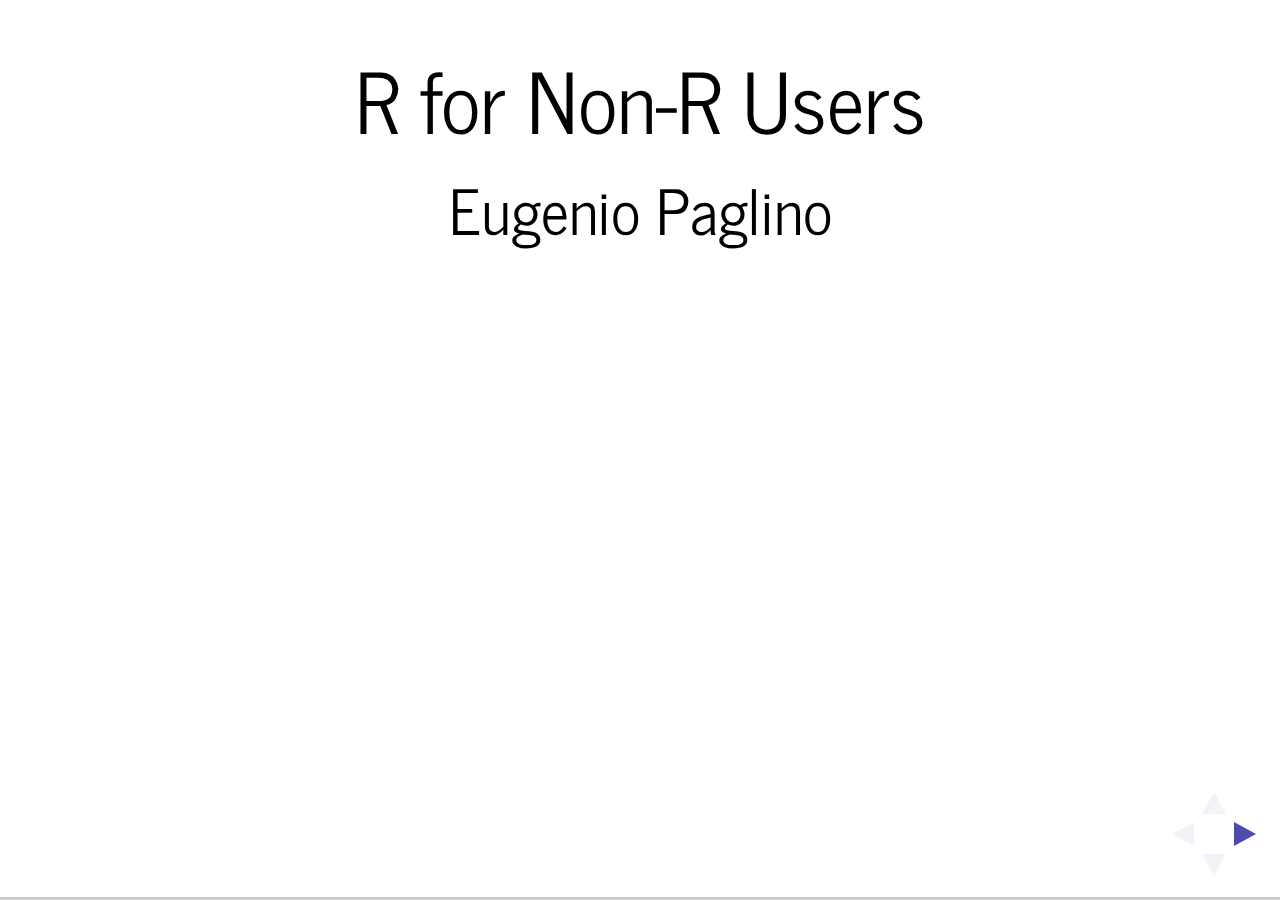
==== commit 7105fb4d: "change slide style" ====
--- a/RWorkshopBase.html
+++ b/RWorkshopBase.html
@@ -1,46 +1,1832 @@
 <!DOCTYPE html>
 <html>
 <head>
+  <meta charset="utf-8">
+  <meta name="generator" content="pandoc">
+  <meta name="author" content="Eugenio Paglino" />
   <title>R for Non-R Users</title>
-
-  <meta charset="utf-8">
-  <meta http-equiv="X-UA-Compatible" content="chrome=1">
-  <meta name="generator" content="pandoc" />
-
-
-
-
-  <meta name="viewport" content="width=device-width, initial-scale=1">
   <meta name="apple-mobile-web-app-capable" content="yes">
-
-  <base target="_blank">
-
-  <script type="text/javascript">
-    var SLIDE_CONFIG = {
-      // Slide settings
-      settings: {
-                title: 'R for Non-R Users',
-                        useBuilds: true,
-        usePrettify: true,
-        enableSlideAreas: true,
-        enableTouch: true,
-                      },
-
-      // Author information
-      presenters: [
-            {
-        name:  'Eugenio Paglino' ,
-        company: '',
-        gplus: '',
-        twitter: '',
-        www: '',
-        github: ''
-      },
-            ]
-    };
-  </script>
-
-  <script>// Pandoc 2.9 adds attributes on both header and div. We remove the former (to
+  <meta name="apple-mobile-web-app-status-bar-style" content="black-translucent">
+  <meta name="viewport" content="width=device-width, initial-scale=1.0, maximum-scale=1.0, user-scalable=no, minimal-ui">
+  <style type="text/css">
+
+html, body, .reveal div, .reveal span, .reveal applet, .reveal object, .reveal iframe,
+.reveal h1, .reveal h2, .reveal h3, .reveal h4, .reveal h5, .reveal h6, .reveal p, .reveal blockquote, .reveal pre,
+.reveal a, .reveal abbr, .reveal acronym, .reveal address, .reveal big, .reveal cite, .reveal code,
+.reveal del, .reveal dfn, .reveal em, .reveal img, .reveal ins, .reveal kbd, .reveal q, .reveal s, .reveal samp,
+.reveal small, .reveal strike, .reveal strong, .reveal sub, .reveal sup, .reveal tt, .reveal var,
+.reveal b, .reveal u, .reveal center,
+.reveal dl, .reveal dt, .reveal dd, .reveal ol, .reveal ul, .reveal li,
+.reveal fieldset, .reveal form, .reveal label, .reveal legend,
+.reveal table, .reveal caption, .reveal tbody, .reveal tfoot, .reveal thead, .reveal tr, .reveal th, .reveal td,
+.reveal article, .reveal aside, .reveal canvas, .reveal details, .reveal embed,
+.reveal figure, .reveal figcaption, .reveal footer, .reveal header, .reveal hgroup,
+.reveal menu, .reveal nav, .reveal output, .reveal ruby, .reveal section, .reveal summary,
+.reveal time, .reveal mark, .reveal audio, .reveal video {
+margin: 0;
+padding: 0;
+border: 0;
+font-size: 100%;
+font: inherit;
+vertical-align: baseline; }
+.reveal article, .reveal aside, .reveal details, .reveal figcaption, .reveal figure,
+.reveal footer, .reveal header, .reveal hgroup, .reveal menu, .reveal nav, .reveal section {
+display: block; }
+
+html,
+body {
+width: 100%;
+height: 100%;
+overflow: hidden; }
+body {
+position: relative;
+line-height: 1;
+background-color: #fff;
+color: #000; }
+
+.reveal .slides section .fragment {
+opacity: 0;
+visibility: hidden;
+-webkit-transition: all .2s ease;
+transition: all .2s ease; }
+.reveal .slides section .fragment.visible {
+opacity: 1;
+visibility: visible; }
+.reveal .slides section .fragment.grow {
+opacity: 1;
+visibility: visible; }
+.reveal .slides section .fragment.grow.visible {
+-webkit-transform: scale(1.3);
+transform: scale(1.3); }
+.reveal .slides section .fragment.shrink {
+opacity: 1;
+visibility: visible; }
+.reveal .slides section .fragment.shrink.visible {
+-webkit-transform: scale(0.7);
+transform: scale(0.7); }
+.reveal .slides section .fragment.zoom-in {
+-webkit-transform: scale(0.1);
+transform: scale(0.1); }
+.reveal .slides section .fragment.zoom-in.visible {
+-webkit-transform: none;
+transform: none; }
+.reveal .slides section .fragment.fade-out {
+opacity: 1;
+visibility: visible; }
+.reveal .slides section .fragment.fade-out.visible {
+opacity: 0;
+visibility: hidden; }
+.reveal .slides section .fragment.semi-fade-out {
+opacity: 1;
+visibility: visible; }
+.reveal .slides section .fragment.semi-fade-out.visible {
+opacity: 0.5;
+visibility: visible; }
+.reveal .slides section .fragment.strike {
+opacity: 1;
+visibility: visible; }
+.reveal .slides section .fragment.strike.visible {
+text-decoration: line-through; }
+.reveal .slides section .fragment.fade-up {
+-webkit-transform: translate(0, 20%);
+transform: translate(0, 20%); }
+.reveal .slides section .fragment.fade-up.visible {
+-webkit-transform: translate(0, 0);
+transform: translate(0, 0); }
+.reveal .slides section .fragment.fade-down {
+-webkit-transform: translate(0, -20%);
+transform: translate(0, -20%); }
+.reveal .slides section .fragment.fade-down.visible {
+-webkit-transform: translate(0, 0);
+transform: translate(0, 0); }
+.reveal .slides section .fragment.fade-right {
+-webkit-transform: translate(-20%, 0);
+transform: translate(-20%, 0); }
+.reveal .slides section .fragment.fade-right.visible {
+-webkit-transform: translate(0, 0);
+transform: translate(0, 0); }
+.reveal .slides section .fragment.fade-left {
+-webkit-transform: translate(20%, 0);
+transform: translate(20%, 0); }
+.reveal .slides section .fragment.fade-left.visible {
+-webkit-transform: translate(0, 0);
+transform: translate(0, 0); }
+.reveal .slides section .fragment.current-visible {
+opacity: 0;
+visibility: hidden; }
+.reveal .slides section .fragment.current-visible.current-fragment {
+opacity: 1;
+visibility: visible; }
+.reveal .slides section .fragment.highlight-red,
+.reveal .slides section .fragment.highlight-current-red,
+.reveal .slides section .fragment.highlight-green,
+.reveal .slides section .fragment.highlight-current-green,
+.reveal .slides section .fragment.highlight-blue,
+.reveal .slides section .fragment.highlight-current-blue {
+opacity: 1;
+visibility: visible; }
+.reveal .slides section .fragment.highlight-red.visible {
+color: #ff2c2d; }
+.reveal .slides section .fragment.highlight-green.visible {
+color: #17ff2e; }
+.reveal .slides section .fragment.highlight-blue.visible {
+color: #1b91ff; }
+.reveal .slides section .fragment.highlight-current-red.current-fragment {
+color: #ff2c2d; }
+.reveal .slides section .fragment.highlight-current-green.current-fragment {
+color: #17ff2e; }
+.reveal .slides section .fragment.highlight-current-blue.current-fragment {
+color: #1b91ff; }
+
+
+.reveal:after {
+content: '';
+font-style: italic; }
+.reveal iframe {
+z-index: 1; }
+
+.reveal a {
+position: relative; }
+.reveal .stretch {
+max-width: none;
+max-height: none; }
+.reveal pre.stretch code {
+height: 100%;
+max-height: 100%;
+box-sizing: border-box; }
+
+.reveal .controls {
+display: none;
+position: fixed;
+width: 110px;
+height: 110px;
+z-index: 30;
+right: 10px;
+bottom: 10px;
+-webkit-user-select: none; }
+.reveal .controls button {
+padding: 0;
+position: absolute;
+opacity: 0.05;
+width: 0;
+height: 0;
+background-color: transparent;
+border: 12px solid transparent;
+-webkit-transform: scale(0.9999);
+transform: scale(0.9999);
+-webkit-transition: all 0.2s ease;
+transition: all 0.2s ease;
+-webkit-appearance: none;
+-webkit-tap-highlight-color: transparent; }
+.reveal .controls .enabled {
+opacity: 0.7;
+cursor: pointer; }
+.reveal .controls .enabled:active {
+margin-top: 1px; }
+.reveal .controls .navigate-left {
+top: 42px;
+border-right-width: 22px;
+border-right-color: #000; }
+.reveal .controls .navigate-left.fragmented {
+opacity: 0.3; }
+.reveal .controls .navigate-right {
+left: 74px;
+top: 42px;
+border-left-width: 22px;
+border-left-color: #000; }
+.reveal .controls .navigate-right.fragmented {
+opacity: 0.3; }
+.reveal .controls .navigate-up {
+left: 42px;
+border-bottom-width: 22px;
+border-bottom-color: #000; }
+.reveal .controls .navigate-up.fragmented {
+opacity: 0.3; }
+.reveal .controls .navigate-down {
+left: 42px;
+top: 74px;
+border-top-width: 22px;
+border-top-color: #000; }
+.reveal .controls .navigate-down.fragmented {
+opacity: 0.3; }
+
+.reveal .progress {
+position: fixed;
+display: none;
+height: 3px;
+width: 100%;
+bottom: 0;
+left: 0;
+z-index: 10;
+background-color: rgba(0, 0, 0, 0.2); }
+.reveal .progress:after {
+content: '';
+display: block;
+position: absolute;
+height: 20px;
+width: 100%;
+top: -20px; }
+.reveal .progress span {
+display: block;
+height: 100%;
+width: 0px;
+background-color: #000;
+-webkit-transition: width 800ms cubic-bezier(0.26, 0.86, 0.44, 0.985);
+transition: width 800ms cubic-bezier(0.26, 0.86, 0.44, 0.985); }
+
+.reveal .slide-number {
+position: fixed;
+display: block;
+right: 8px;
+bottom: 8px;
+z-index: 31;
+font-family: Helvetica, sans-serif;
+font-size: 12px;
+line-height: 1;
+color: #fff;
+background-color: rgba(0, 0, 0, 0.4);
+padding: 5px; }
+.reveal .slide-number-delimiter {
+margin: 0 3px; }
+
+.reveal {
+position: relative;
+width: 100%;
+height: 100%;
+overflow: hidden;
+-ms-touch-action: none;
+touch-action: none; }
+.reveal .slides {
+position: absolute;
+width: 100%;
+height: 100%;
+top: 0;
+right: 0;
+bottom: 0;
+left: 0;
+margin: auto;
+overflow: visible;
+z-index: 1;
+text-align: center;
+-webkit-perspective: 600px;
+perspective: 600px;
+-webkit-perspective-origin: 50% 40%;
+perspective-origin: 50% 40%; }
+.reveal .slides > section {
+-ms-perspective: 600px; }
+.reveal .slides > section,
+.reveal .slides > section > section {
+display: none;
+position: absolute;
+width: 100%;
+padding: 20px 0px;
+z-index: 10;
+-webkit-transform-style: preserve-3d;
+transform-style: preserve-3d;
+-webkit-transition: -webkit-transform-origin 800ms cubic-bezier(0.26, 0.86, 0.44, 0.985), -webkit-transform 800ms cubic-bezier(0.26, 0.86, 0.44, 0.985), visibility 800ms cubic-bezier(0.26, 0.86, 0.44, 0.985), opacity 800ms cubic-bezier(0.26, 0.86, 0.44, 0.985);
+transition: transform-origin 800ms cubic-bezier(0.26, 0.86, 0.44, 0.985), transform 800ms cubic-bezier(0.26, 0.86, 0.44, 0.985), visibility 800ms cubic-bezier(0.26, 0.86, 0.44, 0.985), opacity 800ms cubic-bezier(0.26, 0.86, 0.44, 0.985); }
+
+.reveal[data-transition-speed="fast"] .slides section {
+-webkit-transition-duration: 400ms;
+transition-duration: 400ms; }
+.reveal[data-transition-speed="slow"] .slides section {
+-webkit-transition-duration: 1200ms;
+transition-duration: 1200ms; }
+
+.reveal .slides section[data-transition-speed="fast"] {
+-webkit-transition-duration: 400ms;
+transition-duration: 400ms; }
+.reveal .slides section[data-transition-speed="slow"] {
+-webkit-transition-duration: 1200ms;
+transition-duration: 1200ms; }
+.reveal .slides > section.stack {
+padding-top: 0;
+padding-bottom: 0; }
+.reveal .slides > section.present,
+.reveal .slides > section > section.present {
+display: block;
+z-index: 11;
+opacity: 1; }
+.reveal.center,
+.reveal.center .slides,
+.reveal.center .slides section {
+min-height: 0 !important; }
+
+.reveal .slides > section.future,
+.reveal .slides > section > section.future,
+.reveal .slides > section.past,
+.reveal .slides > section > section.past {
+pointer-events: none; }
+.reveal.overview .slides > section,
+.reveal.overview .slides > section > section {
+pointer-events: auto; }
+.reveal .slides > section.past,
+.reveal .slides > section.future,
+.reveal .slides > section > section.past,
+.reveal .slides > section > section.future {
+opacity: 0; }
+
+
+.reveal.slide section {
+-webkit-backface-visibility: hidden;
+backface-visibility: hidden; }
+.reveal .slides > section[data-transition=slide].past,
+.reveal .slides > section[data-transition~=slide-out].past,
+.reveal.slide .slides > section:not([data-transition]).past {
+-webkit-transform: translate(-150%, 0);
+transform: translate(-150%, 0); }
+.reveal .slides > section[data-transition=slide].future,
+.reveal .slides > section[data-transition~=slide-in].future,
+.reveal.slide .slides > section:not([data-transition]).future {
+-webkit-transform: translate(150%, 0);
+transform: translate(150%, 0); }
+.reveal .slides > section > section[data-transition=slide].past,
+.reveal .slides > section > section[data-transition~=slide-out].past,
+.reveal.slide .slides > section > section:not([data-transition]).past {
+-webkit-transform: translate(0, -150%);
+transform: translate(0, -150%); }
+.reveal .slides > section > section[data-transition=slide].future,
+.reveal .slides > section > section[data-transition~=slide-in].future,
+.reveal.slide .slides > section > section:not([data-transition]).future {
+-webkit-transform: translate(0, 150%);
+transform: translate(0, 150%); }
+.reveal.linear section {
+-webkit-backface-visibility: hidden;
+backface-visibility: hidden; }
+.reveal .slides > section[data-transition=linear].past,
+.reveal .slides > section[data-transition~=linear-out].past,
+.reveal.linear .slides > section:not([data-transition]).past {
+-webkit-transform: translate(-150%, 0);
+transform: translate(-150%, 0); }
+.reveal .slides > section[data-transition=linear].future,
+.reveal .slides > section[data-transition~=linear-in].future,
+.reveal.linear .slides > section:not([data-transition]).future {
+-webkit-transform: translate(150%, 0);
+transform: translate(150%, 0); }
+.reveal .slides > section > section[data-transition=linear].past,
+.reveal .slides > section > section[data-transition~=linear-out].past,
+.reveal.linear .slides > section > section:not([data-transition]).past {
+-webkit-transform: translate(0, -150%);
+transform: translate(0, -150%); }
+.reveal .slides > section > section[data-transition=linear].future,
+.reveal .slides > section > section[data-transition~=linear-in].future,
+.reveal.linear .slides > section > section:not([data-transition]).future {
+-webkit-transform: translate(0, 150%);
+transform: translate(0, 150%); }
+
+.reveal .slides > section[data-transition=default].past,
+.reveal .slides > section[data-transition~=default-out].past,
+.reveal.default .slides > section:not([data-transition]).past {
+-webkit-transform: translate3d(-100%, 0, 0) rotateY(-90deg) translate3d(-100%, 0, 0);
+transform: translate3d(-100%, 0, 0) rotateY(-90deg) translate3d(-100%, 0, 0); }
+.reveal .slides > section[data-transition=default].future,
+.reveal .slides > section[data-transition~=default-in].future,
+.reveal.default .slides > section:not([data-transition]).future {
+-webkit-transform: translate3d(100%, 0, 0) rotateY(90deg) translate3d(100%, 0, 0);
+transform: translate3d(100%, 0, 0) rotateY(90deg) translate3d(100%, 0, 0); }
+.reveal .slides > section > section[data-transition=default].past,
+.reveal .slides > section > section[data-transition~=default-out].past,
+.reveal.default .slides > section > section:not([data-transition]).past {
+-webkit-transform: translate3d(0, -300px, 0) rotateX(70deg) translate3d(0, -300px, 0);
+transform: translate3d(0, -300px, 0) rotateX(70deg) translate3d(0, -300px, 0); }
+.reveal .slides > section > section[data-transition=default].future,
+.reveal .slides > section > section[data-transition~=default-in].future,
+.reveal.default .slides > section > section:not([data-transition]).future {
+-webkit-transform: translate3d(0, 300px, 0) rotateX(-70deg) translate3d(0, 300px, 0);
+transform: translate3d(0, 300px, 0) rotateX(-70deg) translate3d(0, 300px, 0); }
+.reveal .slides > section[data-transition=convex].past,
+.reveal .slides > section[data-transition~=convex-out].past,
+.reveal.convex .slides > section:not([data-transition]).past {
+-webkit-transform: translate3d(-100%, 0, 0) rotateY(-90deg) translate3d(-100%, 0, 0);
+transform: translate3d(-100%, 0, 0) rotateY(-90deg) translate3d(-100%, 0, 0); }
+.reveal .slides > section[data-transition=convex].future,
+.reveal .slides > section[data-transition~=convex-in].future,
+.reveal.convex .slides > section:not([data-transition]).future {
+-webkit-transform: translate3d(100%, 0, 0) rotateY(90deg) translate3d(100%, 0, 0);
+transform: translate3d(100%, 0, 0) rotateY(90deg) translate3d(100%, 0, 0); }
+.reveal .slides > section > section[data-transition=convex].past,
+.reveal .slides > section > section[data-transition~=convex-out].past,
+.reveal.convex .slides > section > section:not([data-transition]).past {
+-webkit-transform: translate3d(0, -300px, 0) rotateX(70deg) translate3d(0, -300px, 0);
+transform: translate3d(0, -300px, 0) rotateX(70deg) translate3d(0, -300px, 0); }
+.reveal .slides > section > section[data-transition=convex].future,
+.reveal .slides > section > section[data-transition~=convex-in].future,
+.reveal.convex .slides > section > section:not([data-transition]).future {
+-webkit-transform: translate3d(0, 300px, 0) rotateX(-70deg) translate3d(0, 300px, 0);
+transform: translate3d(0, 300px, 0) rotateX(-70deg) translate3d(0, 300px, 0); }
+
+.reveal .slides > section[data-transition=concave].past,
+.reveal .slides > section[data-transition~=concave-out].past,
+.reveal.concave .slides > section:not([data-transition]).past {
+-webkit-transform: translate3d(-100%, 0, 0) rotateY(90deg) translate3d(-100%, 0, 0);
+transform: translate3d(-100%, 0, 0) rotateY(90deg) translate3d(-100%, 0, 0); }
+.reveal .slides > section[data-transition=concave].future,
+.reveal .slides > section[data-transition~=concave-in].future,
+.reveal.concave .slides > section:not([data-transition]).future {
+-webkit-transform: translate3d(100%, 0, 0) rotateY(-90deg) translate3d(100%, 0, 0);
+transform: translate3d(100%, 0, 0) rotateY(-90deg) translate3d(100%, 0, 0); }
+.reveal .slides > section > section[data-transition=concave].past,
+.reveal .slides > section > section[data-transition~=concave-out].past,
+.reveal.concave .slides > section > section:not([data-transition]).past {
+-webkit-transform: translate3d(0, -80%, 0) rotateX(-70deg) translate3d(0, -80%, 0);
+transform: translate3d(0, -80%, 0) rotateX(-70deg) translate3d(0, -80%, 0); }
+.reveal .slides > section > section[data-transition=concave].future,
+.reveal .slides > section > section[data-transition~=concave-in].future,
+.reveal.concave .slides > section > section:not([data-transition]).future {
+-webkit-transform: translate3d(0, 80%, 0) rotateX(70deg) translate3d(0, 80%, 0);
+transform: translate3d(0, 80%, 0) rotateX(70deg) translate3d(0, 80%, 0); }
+
+.reveal .slides section[data-transition=zoom],
+.reveal.zoom .slides section:not([data-transition]) {
+-webkit-transition-timing-function: ease;
+transition-timing-function: ease; }
+.reveal .slides > section[data-transition=zoom].past,
+.reveal .slides > section[data-transition~=zoom-out].past,
+.reveal.zoom .slides > section:not([data-transition]).past {
+visibility: hidden;
+-webkit-transform: scale(16);
+transform: scale(16); }
+.reveal .slides > section[data-transition=zoom].future,
+.reveal .slides > section[data-transition~=zoom-in].future,
+.reveal.zoom .slides > section:not([data-transition]).future {
+visibility: hidden;
+-webkit-transform: scale(0.2);
+transform: scale(0.2); }
+.reveal .slides > section > section[data-transition=zoom].past,
+.reveal .slides > section > section[data-transition~=zoom-out].past,
+.reveal.zoom .slides > section > section:not([data-transition]).past {
+-webkit-transform: translate(0, -150%);
+transform: translate(0, -150%); }
+.reveal .slides > section > section[data-transition=zoom].future,
+.reveal .slides > section > section[data-transition~=zoom-in].future,
+.reveal.zoom .slides > section > section:not([data-transition]).future {
+-webkit-transform: translate(0, 150%);
+transform: translate(0, 150%); }
+
+.reveal.cube .slides {
+-webkit-perspective: 1300px;
+perspective: 1300px; }
+.reveal.cube .slides section {
+padding: 30px;
+min-height: 700px;
+-webkit-backface-visibility: hidden;
+backface-visibility: hidden;
+box-sizing: border-box; }
+.reveal.center.cube .slides section {
+min-height: 0; }
+.reveal.cube .slides section:not(.stack):before {
+content: '';
+position: absolute;
+display: block;
+width: 100%;
+height: 100%;
+left: 0;
+top: 0;
+background: rgba(0, 0, 0, 0.1);
+border-radius: 4px;
+-webkit-transform: translateZ(-20px);
+transform: translateZ(-20px); }
+.reveal.cube .slides section:not(.stack):after {
+content: '';
+position: absolute;
+display: block;
+width: 90%;
+height: 30px;
+left: 5%;
+bottom: 0;
+background: none;
+z-index: 1;
+border-radius: 4px;
+box-shadow: 0px 95px 25px rgba(0, 0, 0, 0.2);
+-webkit-transform: translateZ(-90px) rotateX(65deg);
+transform: translateZ(-90px) rotateX(65deg); }
+.reveal.cube .slides > section.stack {
+padding: 0;
+background: none; }
+.reveal.cube .slides > section.past {
+-webkit-transform-origin: 100% 0%;
+transform-origin: 100% 0%;
+-webkit-transform: translate3d(-100%, 0, 0) rotateY(-90deg);
+transform: translate3d(-100%, 0, 0) rotateY(-90deg); }
+.reveal.cube .slides > section.future {
+-webkit-transform-origin: 0% 0%;
+transform-origin: 0% 0%;
+-webkit-transform: translate3d(100%, 0, 0) rotateY(90deg);
+transform: translate3d(100%, 0, 0) rotateY(90deg); }
+.reveal.cube .slides > section > section.past {
+-webkit-transform-origin: 0% 100%;
+transform-origin: 0% 100%;
+-webkit-transform: translate3d(0, -100%, 0) rotateX(90deg);
+transform: translate3d(0, -100%, 0) rotateX(90deg); }
+.reveal.cube .slides > section > section.future {
+-webkit-transform-origin: 0% 0%;
+transform-origin: 0% 0%;
+-webkit-transform: translate3d(0, 100%, 0) rotateX(-90deg);
+transform: translate3d(0, 100%, 0) rotateX(-90deg); }
+
+.reveal.page .slides {
+-webkit-perspective-origin: 0% 50%;
+perspective-origin: 0% 50%;
+-webkit-perspective: 3000px;
+perspective: 3000px; }
+.reveal.page .slides section {
+padding: 30px;
+min-height: 700px;
+box-sizing: border-box; }
+.reveal.page .slides section.past {
+z-index: 12; }
+.reveal.page .slides section:not(.stack):before {
+content: '';
+position: absolute;
+display: block;
+width: 100%;
+height: 100%;
+left: 0;
+top: 0;
+background: rgba(0, 0, 0, 0.1);
+-webkit-transform: translateZ(-20px);
+transform: translateZ(-20px); }
+.reveal.page .slides section:not(.stack):after {
+content: '';
+position: absolute;
+display: block;
+width: 90%;
+height: 30px;
+left: 5%;
+bottom: 0;
+background: none;
+z-index: 1;
+border-radius: 4px;
+box-shadow: 0px 95px 25px rgba(0, 0, 0, 0.2);
+-webkit-transform: translateZ(-90px) rotateX(65deg); }
+.reveal.page .slides > section.stack {
+padding: 0;
+background: none; }
+.reveal.page .slides > section.past {
+-webkit-transform-origin: 0% 0%;
+transform-origin: 0% 0%;
+-webkit-transform: translate3d(-40%, 0, 0) rotateY(-80deg);
+transform: translate3d(-40%, 0, 0) rotateY(-80deg); }
+.reveal.page .slides > section.future {
+-webkit-transform-origin: 100% 0%;
+transform-origin: 100% 0%;
+-webkit-transform: translate3d(0, 0, 0);
+transform: translate3d(0, 0, 0); }
+.reveal.page .slides > section > section.past {
+-webkit-transform-origin: 0% 0%;
+transform-origin: 0% 0%;
+-webkit-transform: translate3d(0, -40%, 0) rotateX(80deg);
+transform: translate3d(0, -40%, 0) rotateX(80deg); }
+.reveal.page .slides > section > section.future {
+-webkit-transform-origin: 0% 100%;
+transform-origin: 0% 100%;
+-webkit-transform: translate3d(0, 0, 0);
+transform: translate3d(0, 0, 0); }
+
+.reveal .slides section[data-transition=fade],
+.reveal.fade .slides section:not([data-transition]),
+.reveal.fade .slides > section > section:not([data-transition]) {
+-webkit-transform: none;
+transform: none;
+-webkit-transition: opacity 0.5s;
+transition: opacity 0.5s; }
+.reveal.fade.overview .slides section,
+.reveal.fade.overview .slides > section > section {
+-webkit-transition: none;
+transition: none; }
+
+.reveal .slides section[data-transition=none],
+.reveal.none .slides section:not([data-transition]) {
+-webkit-transform: none;
+transform: none;
+-webkit-transition: none;
+transition: none; }
+
+.reveal .pause-overlay {
+position: absolute;
+top: 0;
+left: 0;
+width: 100%;
+height: 100%;
+background: black;
+visibility: hidden;
+opacity: 0;
+z-index: 100;
+-webkit-transition: all 1s ease;
+transition: all 1s ease; }
+.reveal.paused .pause-overlay {
+visibility: visible;
+opacity: 1; }
+
+.no-transforms {
+overflow-y: auto; }
+.no-transforms .reveal .slides {
+position: relative;
+width: 80%;
+height: auto !important;
+top: 0;
+left: 50%;
+margin: 0;
+text-align: center; }
+.no-transforms .reveal .controls,
+.no-transforms .reveal .progress {
+display: none !important; }
+.no-transforms .reveal .slides section {
+display: block !important;
+opacity: 1 !important;
+position: relative !important;
+height: auto;
+min-height: 0;
+top: 0;
+left: -50%;
+margin: 70px 0;
+-webkit-transform: none;
+transform: none; }
+.no-transforms .reveal .slides section section {
+left: 0; }
+.reveal .no-transition,
+.reveal .no-transition * {
+-webkit-transition: none !important;
+transition: none !important; }
+
+.reveal .backgrounds {
+position: absolute;
+width: 100%;
+height: 100%;
+top: 0;
+left: 0;
+-webkit-perspective: 600px;
+perspective: 600px; }
+.reveal .slide-background {
+display: none;
+position: absolute;
+width: 100%;
+height: 100%;
+opacity: 0;
+visibility: hidden;
+background-color: transparent;
+background-position: 50% 50%;
+background-repeat: no-repeat;
+background-size: cover;
+-webkit-transition: all 800ms cubic-bezier(0.26, 0.86, 0.44, 0.985);
+transition: all 800ms cubic-bezier(0.26, 0.86, 0.44, 0.985); }
+.reveal .slide-background.stack {
+display: block; }
+.reveal .slide-background.present {
+opacity: 1;
+visibility: visible; }
+.print-pdf .reveal .slide-background {
+opacity: 1 !important;
+visibility: visible !important; }
+
+.reveal .slide-background video {
+position: absolute;
+width: 100%;
+height: 100%;
+max-width: none;
+max-height: none;
+top: 0;
+left: 0; }
+
+.reveal[data-background-transition=none] > .backgrounds .slide-background,
+.reveal > .backgrounds .slide-background[data-background-transition=none] {
+-webkit-transition: none;
+transition: none; }
+
+.reveal[data-background-transition=slide] > .backgrounds .slide-background,
+.reveal > .backgrounds .slide-background[data-background-transition=slide] {
+opacity: 1;
+-webkit-backface-visibility: hidden;
+backface-visibility: hidden; }
+.reveal[data-background-transition=slide] > .backgrounds .slide-background.past,
+.reveal > .backgrounds .slide-background.past[data-background-transition=slide] {
+-webkit-transform: translate(-100%, 0);
+transform: translate(-100%, 0); }
+.reveal[data-background-transition=slide] > .backgrounds .slide-background.future,
+.reveal > .backgrounds .slide-background.future[data-background-transition=slide] {
+-webkit-transform: translate(100%, 0);
+transform: translate(100%, 0); }
+.reveal[data-background-transition=slide] > .backgrounds .slide-background > .slide-background.past,
+.reveal > .backgrounds .slide-background > .slide-background.past[data-background-transition=slide] {
+-webkit-transform: translate(0, -100%);
+transform: translate(0, -100%); }
+.reveal[data-background-transition=slide] > .backgrounds .slide-background > .slide-background.future,
+.reveal > .backgrounds .slide-background > .slide-background.future[data-background-transition=slide] {
+-webkit-transform: translate(0, 100%);
+transform: translate(0, 100%); }
+
+.reveal[data-background-transition=convex] > .backgrounds .slide-background.past,
+.reveal > .backgrounds .slide-background.past[data-background-transition=convex] {
+opacity: 0;
+-webkit-transform: translate3d(-100%, 0, 0) rotateY(-90deg) translate3d(-100%, 0, 0);
+transform: translate3d(-100%, 0, 0) rotateY(-90deg) translate3d(-100%, 0, 0); }
+.reveal[data-background-transition=convex] > .backgrounds .slide-background.future,
+.reveal > .backgrounds .slide-background.future[data-background-transition=convex] {
+opacity: 0;
+-webkit-transform: translate3d(100%, 0, 0) rotateY(90deg) translate3d(100%, 0, 0);
+transform: translate3d(100%, 0, 0) rotateY(90deg) translate3d(100%, 0, 0); }
+.reveal[data-background-transition=convex] > .backgrounds .slide-background > .slide-background.past,
+.reveal > .backgrounds .slide-background > .slide-background.past[data-background-transition=convex] {
+opacity: 0;
+-webkit-transform: translate3d(0, -100%, 0) rotateX(90deg) translate3d(0, -100%, 0);
+transform: translate3d(0, -100%, 0) rotateX(90deg) translate3d(0, -100%, 0); }
+.reveal[data-background-transition=convex] > .backgrounds .slide-background > .slide-background.future,
+.reveal > .backgrounds .slide-background > .slide-background.future[data-background-transition=convex] {
+opacity: 0;
+-webkit-transform: translate3d(0, 100%, 0) rotateX(-90deg) translate3d(0, 100%, 0);
+transform: translate3d(0, 100%, 0) rotateX(-90deg) translate3d(0, 100%, 0); }
+
+.reveal[data-background-transition=concave] > .backgrounds .slide-background.past,
+.reveal > .backgrounds .slide-background.past[data-background-transition=concave] {
+opacity: 0;
+-webkit-transform: translate3d(-100%, 0, 0) rotateY(90deg) translate3d(-100%, 0, 0);
+transform: translate3d(-100%, 0, 0) rotateY(90deg) translate3d(-100%, 0, 0); }
+.reveal[data-background-transition=concave] > .backgrounds .slide-background.future,
+.reveal > .backgrounds .slide-background.future[data-background-transition=concave] {
+opacity: 0;
+-webkit-transform: translate3d(100%, 0, 0) rotateY(-90deg) translate3d(100%, 0, 0);
+transform: translate3d(100%, 0, 0) rotateY(-90deg) translate3d(100%, 0, 0); }
+.reveal[data-background-transition=concave] > .backgrounds .slide-background > .slide-background.past,
+.reveal > .backgrounds .slide-background > .slide-background.past[data-background-transition=concave] {
+opacity: 0;
+-webkit-transform: translate3d(0, -100%, 0) rotateX(-90deg) translate3d(0, -100%, 0);
+transform: translate3d(0, -100%, 0) rotateX(-90deg) translate3d(0, -100%, 0); }
+.reveal[data-background-transition=concave] > .backgrounds .slide-background > .slide-background.future,
+.reveal > .backgrounds .slide-background > .slide-background.future[data-background-transition=concave] {
+opacity: 0;
+-webkit-transform: translate3d(0, 100%, 0) rotateX(90deg) translate3d(0, 100%, 0);
+transform: translate3d(0, 100%, 0) rotateX(90deg) translate3d(0, 100%, 0); }
+
+.reveal[data-background-transition=zoom] > .backgrounds .slide-background,
+.reveal > .backgrounds .slide-background[data-background-transition=zoom] {
+-webkit-transition-timing-function: ease;
+transition-timing-function: ease; }
+.reveal[data-background-transition=zoom] > .backgrounds .slide-background.past,
+.reveal > .backgrounds .slide-background.past[data-background-transition=zoom] {
+opacity: 0;
+visibility: hidden;
+-webkit-transform: scale(16);
+transform: scale(16); }
+.reveal[data-background-transition=zoom] > .backgrounds .slide-background.future,
+.reveal > .backgrounds .slide-background.future[data-background-transition=zoom] {
+opacity: 0;
+visibility: hidden;
+-webkit-transform: scale(0.2);
+transform: scale(0.2); }
+.reveal[data-background-transition=zoom] > .backgrounds .slide-background > .slide-background.past,
+.reveal > .backgrounds .slide-background > .slide-background.past[data-background-transition=zoom] {
+opacity: 0;
+visibility: hidden;
+-webkit-transform: scale(16);
+transform: scale(16); }
+.reveal[data-background-transition=zoom] > .backgrounds .slide-background > .slide-background.future,
+.reveal > .backgrounds .slide-background > .slide-background.future[data-background-transition=zoom] {
+opacity: 0;
+visibility: hidden;
+-webkit-transform: scale(0.2);
+transform: scale(0.2); }
+
+.reveal[data-transition-speed="fast"] > .backgrounds .slide-background {
+-webkit-transition-duration: 400ms;
+transition-duration: 400ms; }
+.reveal[data-transition-speed="slow"] > .backgrounds .slide-background {
+-webkit-transition-duration: 1200ms;
+transition-duration: 1200ms; }
+
+.reveal.overview {
+-webkit-perspective-origin: 50% 50%;
+perspective-origin: 50% 50%;
+-webkit-perspective: 700px;
+perspective: 700px; }
+.reveal.overview .slides section {
+height: 100%;
+top: 0 !important;
+opacity: 1 !important;
+overflow: hidden;
+visibility: visible !important;
+cursor: pointer;
+box-sizing: border-box; }
+.reveal.overview .slides section:hover,
+.reveal.overview .slides section.present {
+outline: 10px solid rgba(150, 150, 150, 0.4);
+outline-offset: 10px; }
+.reveal.overview .slides section .fragment {
+opacity: 1;
+-webkit-transition: none;
+transition: none; }
+.reveal.overview .slides section:after,
+.reveal.overview .slides section:before {
+display: none !important; }
+.reveal.overview .slides > section.stack {
+padding: 0;
+top: 0 !important;
+background: none;
+outline: none;
+overflow: visible; }
+.reveal.overview .backgrounds {
+-webkit-perspective: inherit;
+perspective: inherit; }
+.reveal.overview .backgrounds .slide-background {
+opacity: 1;
+visibility: visible;
+outline: 10px solid rgba(150, 150, 150, 0.1);
+outline-offset: 10px; }
+.reveal.overview .slides section,
+.reveal.overview-deactivating .slides section {
+-webkit-transition: none;
+transition: none; }
+.reveal.overview .backgrounds .slide-background,
+.reveal.overview-deactivating .backgrounds .slide-background {
+-webkit-transition: none;
+transition: none; }
+.reveal.overview-animated .slides {
+-webkit-transition: -webkit-transform 0.4s ease;
+transition: transform 0.4s ease; }
+
+.reveal.rtl .slides,
+.reveal.rtl .slides h1,
+.reveal.rtl .slides h2,
+.reveal.rtl .slides h3,
+.reveal.rtl .slides h4,
+.reveal.rtl .slides h5,
+.reveal.rtl .slides h6 {
+direction: rtl;
+font-family: sans-serif; }
+.reveal.rtl pre,
+.reveal.rtl code {
+direction: ltr; }
+.reveal.rtl ol,
+.reveal.rtl ul {
+text-align: right; }
+.reveal.rtl .progress span {
+float: right; }
+
+.reveal.has-parallax-background .backgrounds {
+-webkit-transition: all 0.8s ease;
+transition: all 0.8s ease; }
+
+.reveal.has-parallax-background[data-transition-speed="fast"] .backgrounds {
+-webkit-transition-duration: 400ms;
+transition-duration: 400ms; }
+.reveal.has-parallax-background[data-transition-speed="slow"] .backgrounds {
+-webkit-transition-duration: 1200ms;
+transition-duration: 1200ms; }
+
+.reveal .overlay {
+position: absolute;
+top: 0;
+left: 0;
+width: 100%;
+height: 100%;
+z-index: 1000;
+background: rgba(0, 0, 0, 0.9);
+opacity: 0;
+visibility: hidden;
+-webkit-transition: all 0.3s ease;
+transition: all 0.3s ease; }
+.reveal .overlay.visible {
+opacity: 1;
+visibility: visible; }
+.reveal .overlay .spinner {
+position: absolute;
+display: block;
+top: 50%;
+left: 50%;
+width: 32px;
+height: 32px;
+margin: -16px 0 0 -16px;
+z-index: 10;
+background-image: url([data-uri]%2F%2F%2F6%2Bvr8nJybW1tcDAwOjo6Nvb26ioqKOjo7Ozs%2FLy8vz8%2FAAAAAAAAAAAACH%2FC05FVFNDQVBFMi4wAwEAAAAh%2FhpDcmVhdGVkIHdpdGggYWpheGxvYWQuaW5mbwAh%[base64]%2FV%2FnmOM82XiHRLYKhKP1oZmADdEAAAh%2BQQJCgAAACwAAAAAIAAgAAAE6hDISWlZpOrNp1lGNRSdRpDUolIGw5RUYhhHukqFu8DsrEyqnWThGvAmhVlteBvojpTDDBUEIFwMFBRAmBkSgOrBFZogCASwBDEY%2FCZSg7GSE0gSCjQBMVG023xWBhklAnoEdhQEfyNqMIcKjhRsjEdnezB%2BA4k8gTwJhFuiW4dokXiloUepBAp5qaKpp6%2BHo7aWW54wl7obvEe0kRuoplCGepwSx2jJvqHEmGt6whJpGpfJCHmOoNHKaHx61WiSR92E4lbFoq%2BB6QDtuetcaBPnW6%2BO7wDHpIiK9SaVK5GgV543tzjgGcghAgAh%[base64]%2B%2BG%2Bw48edZPK%2BM6hLJpQg484enXIdQFSS1u6UhksENEQAAIfkECQoAAAAsAAAAACAAIAAABOcQyEmpGKLqzWcZRVUQnZYg1aBSh2GUVEIQ2aQOE%2BG%2BcD4ntpWkZQj1JIiZIogDFFyHI0UxQwFugMSOFIPJftfVAEoZLBbcLEFhlQiqGp1Vd140AUklUN3eCA51C1EWMzMCezCBBmkxVIVHBWd3HHl9JQOIJSdSnJ0TDKChCwUJjoWMPaGqDKannasMo6WnM562R5YluZRwur0wpgqZE7NKUm%2BFNRPIhjBJxKZteWuIBMN4zRMIVIhffcgojwCF117i4nlLnY5ztRLsnOk%2BaV%2BoJY7V7m76PdkS4trKcdg0Zc0tTcKkRAAAIfkECQoAAAAsAAAAACAAIAAABO4QyEkpKqjqzScpRaVkXZWQEximw1BSCUEIlDohrft6cpKCk5xid5MNJTaAIkekKGQkWyKHkvhKsR7ARmitkAYDYRIbUQRQjWBwJRzChi9CRlBcY1UN4g0%[base64]%[base64]%2BE71SRQeyqUToLA7VxF0JDyIQh%2FMVVPMt1ECZlfcjZJ9mIKoaTl1MRIl5o4CUKXOwmyrCInCKqcWtvadL2SYhyASyNDJ0uIiRMDjI0Fd30%2FiI2UA5GSS5UDj2l6NoqgOgN4gksEBgYFf0FDqKgHnyZ9OX8HrgYHdHpcHQULXAS2qKpENRg7eAMLC7kTBaixUYFkKAzWAAnLC7FLVxLWDBLKCwaKTULgEwbLA4hJtOkSBNqITT3xEgfLpBtzE%2FjiuL04RGEBgwWhShRgQExHBAAh%2BQQJCgAAACwAAAAAIAAgAAAE7xDISWlSqerNpyJKhWRdlSAVoVLCWk6JKlAqAavhO9UkUHsqlE6CwO1cRdCQ8iEIfzFVTzLdRAmZX3I2SfZiCqGk5dTESJeaOAlClzsJsqwiJwiqnFrb2nS9kmIcgEsjQydLiIlHehhpejaIjzh9eomSjZR%[base64]%2BE71SRQeyqUToLA7VxF0JDyIQh%[base64]%2BE71SRQeyqUToLA7VxF0JDyIQh%2FMVVPMt1ECZlfcjZJ9mIKoaTl1MRIl5o4CUKXOwmyrCInCKqcWtvadL2SYhyASyNDJ0uIiUd6GAULDJCRiXo1CpGXDJOUjY%2BYip9DhToJA4RBLwMLCwVDfRgbBAaqqoZ1XBMHswsHtxtFaH1iqaoGNgAIxRpbFAgfPQSqpbgGBqUD1wBXeCYp1AYZ19JJOYgH1KwA4UBvQwXUBxPqVD9L3sbp2BNk2xvvFPJd%2BMFCN6HAAIKgNggY0KtEBAAh%[base64]%2BvsYMDAzZQPC9VCNkDWUhGkuE5PxJNwiUK4UfLzOlD4WvzAHaoG9nxPi5d%2BjYUqfAhhykOFwJWiAAAIfkECQoAAAAsAAAAACAAIAAABPAQyElpUqnqzaciSoVkXVUMFaFSwlpOCcMYlErAavhOMnNLNo8KsZsMZItJEIDIFSkLGQoQTNhIsFehRww2CQLKF0tYGKYSg%2BygsZIuNqJksKgbfgIGepNo2cIUB3V1B3IvNiBYNQaDSTtfhhx0CwVPI0UJe0%2Bbm4g5VgcGoqOcnjmjqDSdnhgEoamcsZuXO1aWQy8KAwOAuTYYGwi7w5h%2BKr0SJ8MFihpNbx%2B4Erq7BYBuzsdiH1jCAzoSfl0rVirNbRXlBBlLX%2BBP0XJLAPGzTkAuAOqb0WT5AH7OcdCm5B8TgRwSRKIHQtaLCwg1RAAAOwAAAAAAAAAAAA%3D%3D);
+visibility: visible;
+opacity: 0.6;
+-webkit-transition: all 0.3s ease;
+transition: all 0.3s ease; }
+.reveal .overlay header {
+position: absolute;
+left: 0;
+top: 0;
+width: 100%;
+height: 40px;
+z-index: 2;
+border-bottom: 1px solid #222; }
+.reveal .overlay header a {
+display: inline-block;
+width: 40px;
+height: 40px;
+padding: 0 10px;
+float: right;
+opacity: 0.6;
+box-sizing: border-box; }
+.reveal .overlay header a:hover {
+opacity: 1; }
+.reveal .overlay header a .icon {
+display: inline-block;
+width: 20px;
+height: 20px;
+background-position: 50% 50%;
+background-size: 100%;
+background-repeat: no-repeat; }
+.reveal .overlay header a.close .icon {
+background-image: url([data-uri]); }
+.reveal .overlay header a.external .icon {
+background-image: url([data-uri]); }
+.reveal .overlay .viewport {
+position: absolute;
+display: -webkit-box;
+display: -webkit-flex;
+display: -ms-flexbox;
+display: flex;
+top: 40px;
+right: 0;
+bottom: 0;
+left: 0; }
+.reveal .overlay.overlay-preview .viewport iframe {
+width: 100%;
+height: 100%;
+max-width: 100%;
+max-height: 100%;
+border: 0;
+opacity: 0;
+visibility: hidden;
+-webkit-transition: all 0.3s ease;
+transition: all 0.3s ease; }
+.reveal .overlay.overlay-preview.loaded .viewport iframe {
+opacity: 1;
+visibility: visible; }
+.reveal .overlay.overlay-preview.loaded .spinner {
+opacity: 0;
+visibility: hidden;
+-webkit-transform: scale(0.2);
+transform: scale(0.2); }
+.reveal .overlay.overlay-help .viewport {
+overflow: auto;
+color: #fff; }
+.reveal .overlay.overlay-help .viewport .viewport-inner {
+width: 600px;
+margin: auto;
+padding: 20px 20px 80px 20px;
+text-align: center;
+letter-spacing: normal; }
+.reveal .overlay.overlay-help .viewport .viewport-inner .title {
+font-size: 20px; }
+.reveal .overlay.overlay-help .viewport .viewport-inner table {
+border: 1px solid #fff;
+border-collapse: collapse;
+font-size: 16px; }
+.reveal .overlay.overlay-help .viewport .viewport-inner table th,
+.reveal .overlay.overlay-help .viewport .viewport-inner table td {
+width: 200px;
+padding: 14px;
+border: 1px solid #fff;
+vertical-align: middle; }
+.reveal .overlay.overlay-help .viewport .viewport-inner table th {
+padding-top: 20px;
+padding-bottom: 20px; }
+
+.reveal .playback {
+position: fixed;
+left: 15px;
+bottom: 20px;
+z-index: 30;
+cursor: pointer;
+-webkit-transition: all 400ms ease;
+transition: all 400ms ease; }
+.reveal.overview .playback {
+opacity: 0;
+visibility: hidden; }
+
+.reveal .roll {
+display: inline-block;
+line-height: 1.2;
+overflow: hidden;
+vertical-align: top;
+-webkit-perspective: 400px;
+perspective: 400px;
+-webkit-perspective-origin: 50% 50%;
+perspective-origin: 50% 50%; }
+.reveal .roll:hover {
+background: none;
+text-shadow: none; }
+.reveal .roll span {
+display: block;
+position: relative;
+padding: 0 2px;
+pointer-events: none;
+-webkit-transition: all 400ms ease;
+transition: all 400ms ease;
+-webkit-transform-origin: 50% 0%;
+transform-origin: 50% 0%;
+-webkit-transform-style: preserve-3d;
+transform-style: preserve-3d;
+-webkit-backface-visibility: hidden;
+backface-visibility: hidden; }
+.reveal .roll:hover span {
+background: rgba(0, 0, 0, 0.5);
+-webkit-transform: translate3d(0px, 0px, -45px) rotateX(90deg);
+transform: translate3d(0px, 0px, -45px) rotateX(90deg); }
+.reveal .roll span:after {
+content: attr(data-title);
+display: block;
+position: absolute;
+left: 0;
+top: 0;
+padding: 0 2px;
+-webkit-backface-visibility: hidden;
+backface-visibility: hidden;
+-webkit-transform-origin: 50% 0%;
+transform-origin: 50% 0%;
+-webkit-transform: translate3d(0px, 110%, 0px) rotateX(-90deg);
+transform: translate3d(0px, 110%, 0px) rotateX(-90deg); }
+
+.reveal aside.notes {
+display: none; }
+.reveal .speaker-notes {
+display: none;
+position: absolute;
+width: 70%;
+max-height: 15%;
+left: 15%;
+bottom: 26px;
+padding: 10px;
+z-index: 1;
+font-size: 18px;
+line-height: 1.4;
+color: #fff;
+background-color: rgba(0, 0, 0, 0.5);
+overflow: auto;
+box-sizing: border-box;
+text-align: left;
+font-family: Helvetica, sans-serif;
+-webkit-overflow-scrolling: touch; }
+.reveal .speaker-notes.visible:not(:empty) {
+display: block; }
+@media screen and (max-width: 1024px) {
+.reveal .speaker-notes {
+font-size: 14px; } }
+@media screen and (max-width: 600px) {
+.reveal .speaker-notes {
+width: 90%;
+left: 5%; } }
+
+.zoomed .reveal *,
+.zoomed .reveal *:before,
+.zoomed .reveal *:after {
+-webkit-backface-visibility: visible !important;
+backface-visibility: visible !important; }
+.zoomed .reveal .progress,
+.zoomed .reveal .controls {
+opacity: 0; }
+.zoomed .reveal .roll span {
+background: none; }
+.zoomed .reveal .roll span:after {
+visibility: hidden; }
+</style>
+
+
+<style type="text/css">
+pre > code.sourceCode { white-space: pre; position: relative; }
+pre > code.sourceCode > span { display: inline-block; line-height: 1.25; }
+pre > code.sourceCode > span:empty { height: 1.2em; }
+.sourceCode { overflow: visible; }
+code.sourceCode > span { color: inherit; text-decoration: inherit; }
+div.sourceCode { margin: 1em 0; }
+pre.sourceCode { margin: 0; }
+@media screen {
+div.sourceCode { overflow: auto; }
+}
+@media print {
+pre > code.sourceCode { white-space: pre-wrap; }
+pre > code.sourceCode > span { text-indent: -5em; padding-left: 5em; }
+}
+pre.numberSource code
+  { counter-reset: source-line 0; }
+pre.numberSource code > span
+  { position: relative; left: -4em; counter-increment: source-line; }
+pre.numberSource code > span > a:first-child::before
+  { content: counter(source-line);
+    position: relative; left: -1em; text-align: right; vertical-align: baseline;
+    border: none; display: inline-block;
+    -webkit-touch-callout: none; -webkit-user-select: none;
+    -khtml-user-select: none; -moz-user-select: none;
+    -ms-user-select: none; user-select: none;
+    padding: 0 4px; width: 4em;
+    color: #aaaaaa;
+  }
+pre.numberSource { margin-left: 3em; border-left: 1px solid #aaaaaa;  padding-left: 4px; }
+div.sourceCode
+  {   }
+@media screen {
+pre > code.sourceCode > span > a:first-child::before { text-decoration: underline; }
+}
+code span.al { color: #ff0000; font-weight: bold; } /* Alert */
+code span.an { color: #60a0b0; font-weight: bold; font-style: italic; } /* Annotation */
+code span.at { color: #7d9029; } /* Attribute */
+code span.bn { color: #40a070; } /* BaseN */
+code span.bu { } /* BuiltIn */
+code span.cf { color: #007020; font-weight: bold; } /* ControlFlow */
+code span.ch { color: #4070a0; } /* Char */
+code span.cn { color: #880000; } /* Constant */
+code span.co { color: #60a0b0; font-style: italic; } /* Comment */
+code span.cv { color: #60a0b0; font-weight: bold; font-style: italic; } /* CommentVar */
+code span.do { color: #ba2121; font-style: italic; } /* Documentation */
+code span.dt { color: #902000; } /* DataType */
+code span.dv { color: #40a070; } /* DecVal */
+code span.er { color: #ff0000; font-weight: bold; } /* Error */
+code span.ex { } /* Extension */
+code span.fl { color: #40a070; } /* Float */
+code span.fu { color: #06287e; } /* Function */
+code span.im { } /* Import */
+code span.in { color: #60a0b0; font-weight: bold; font-style: italic; } /* Information */
+code span.kw { color: #007020; font-weight: bold; } /* Keyword */
+code span.op { color: #666666; } /* Operator */
+code span.ot { color: #007020; } /* Other */
+code span.pp { color: #bc7a00; } /* Preprocessor */
+code span.sc { color: #4070a0; } /* SpecialChar */
+code span.ss { color: #bb6688; } /* SpecialString */
+code span.st { color: #4070a0; } /* String */
+code span.va { color: #19177c; } /* Variable */
+code span.vs { color: #4070a0; } /* VerbatimString */
+code span.wa { color: #60a0b0; font-weight: bold; font-style: italic; } /* Warning */
+</style>
+
+<style type="text/css">
+@font-face {
+font-family: 'News Cycle';
+font-style: normal;
+font-weight: 400;
+src: url([data-uri]) format('truetype');
+}
+@font-face {
+font-family: 'News Cycle';
+font-style: normal;
+font-weight: 700;
+src: url([data-uri]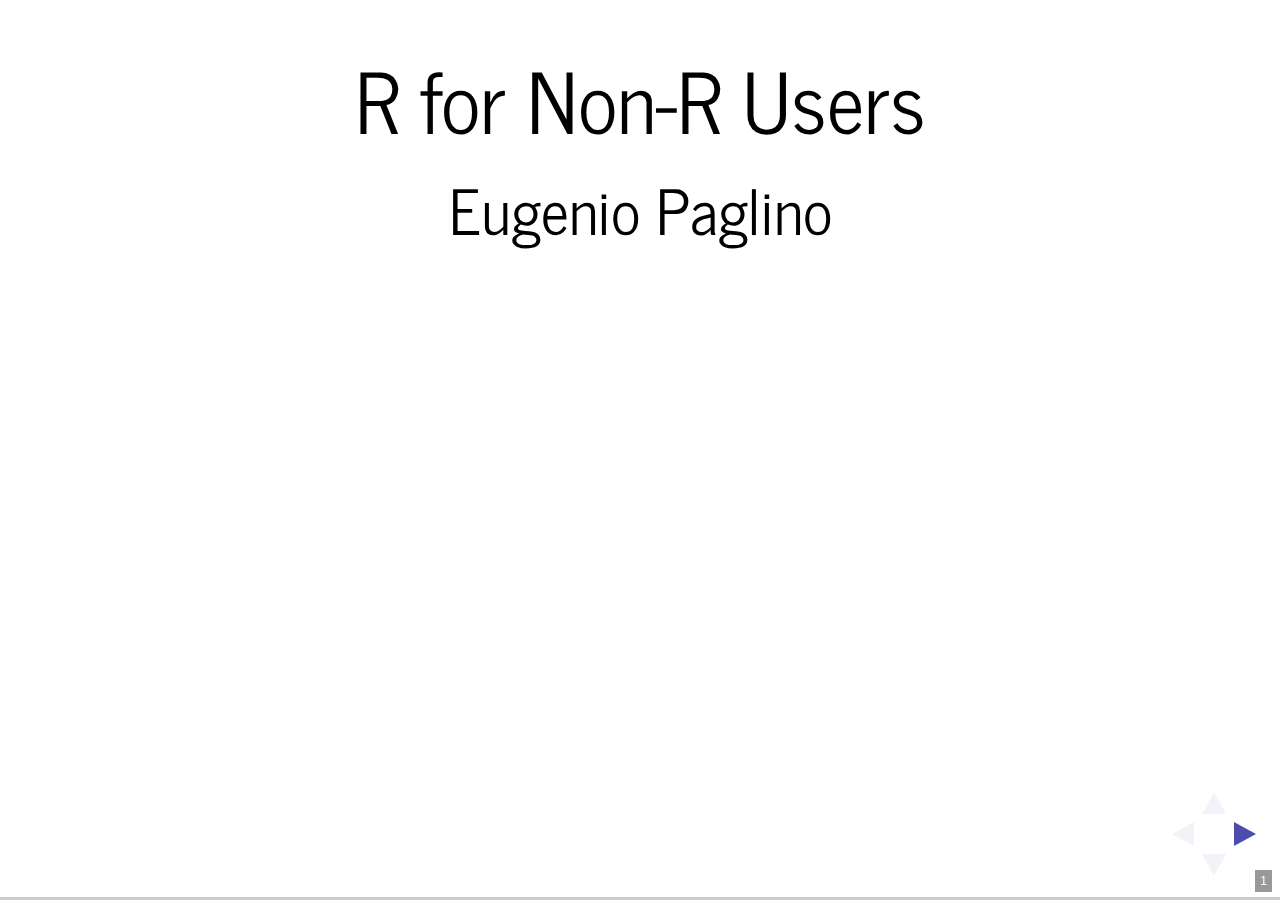
